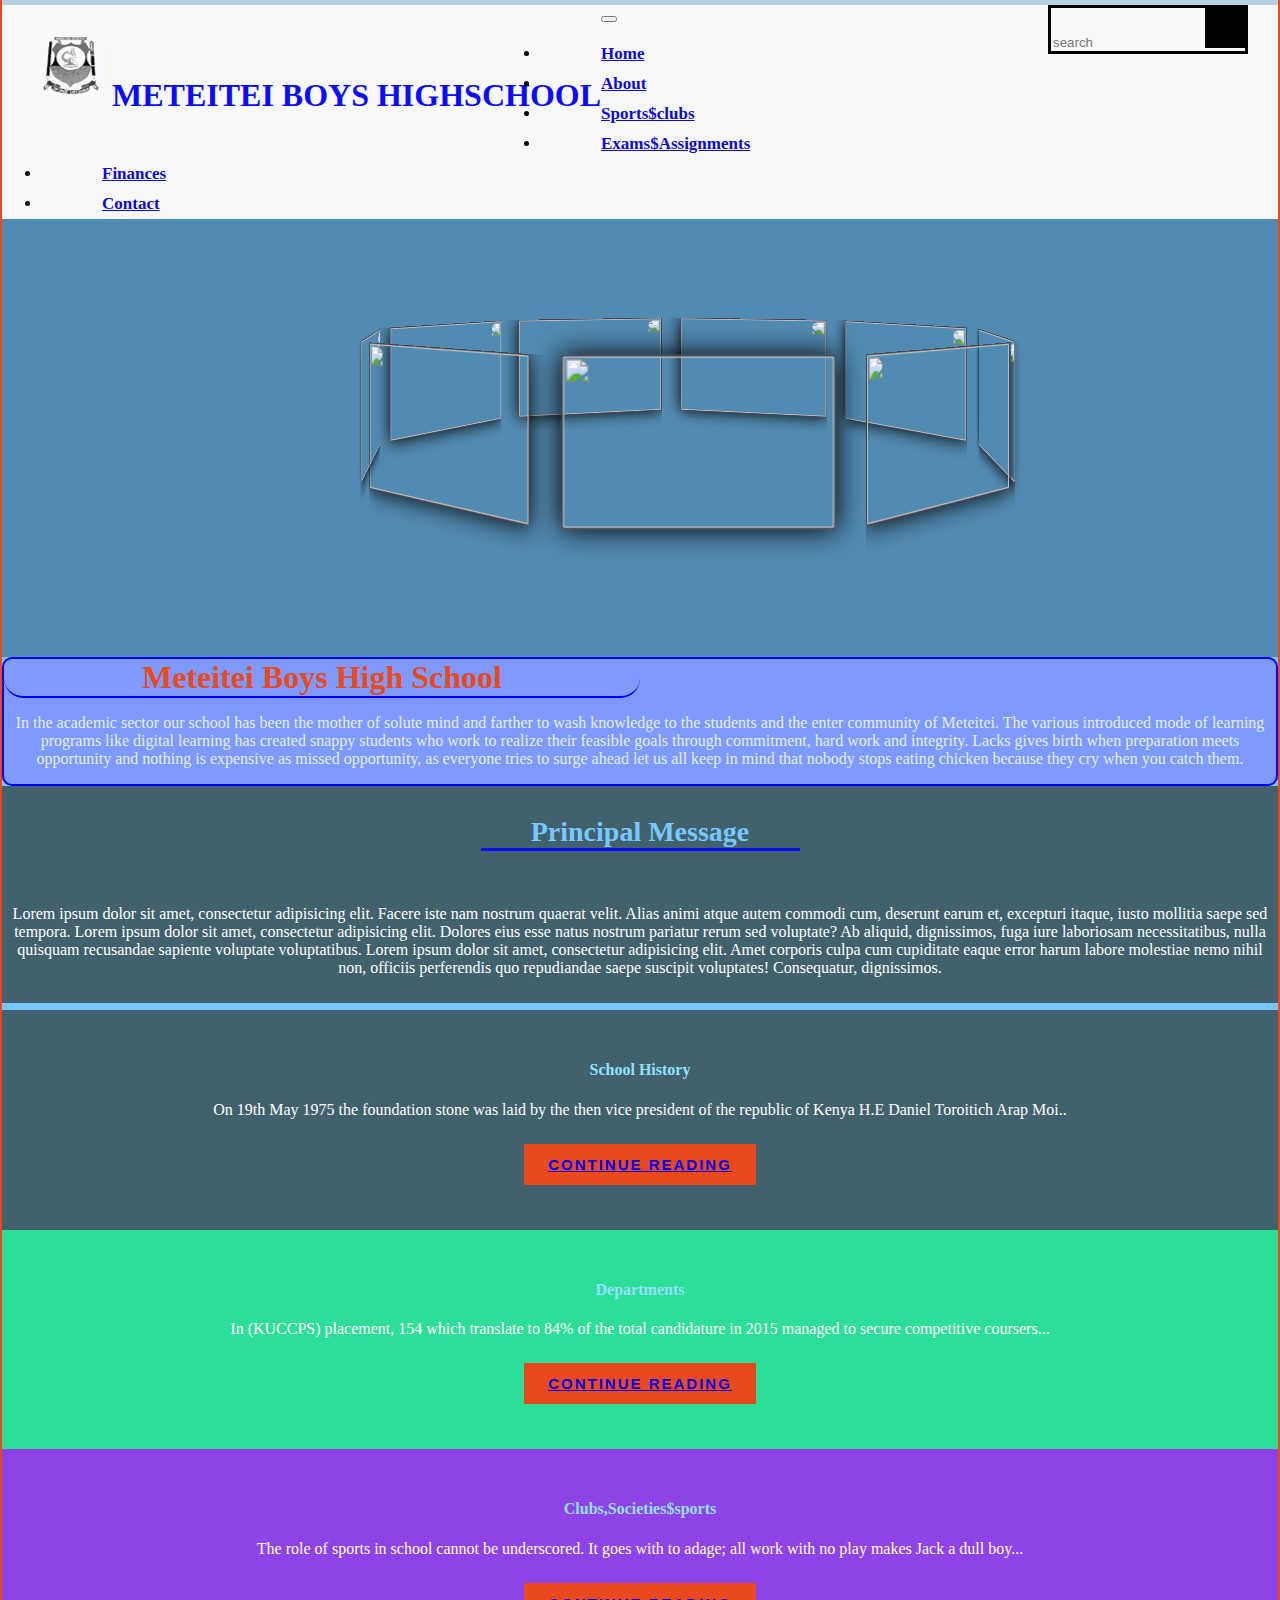
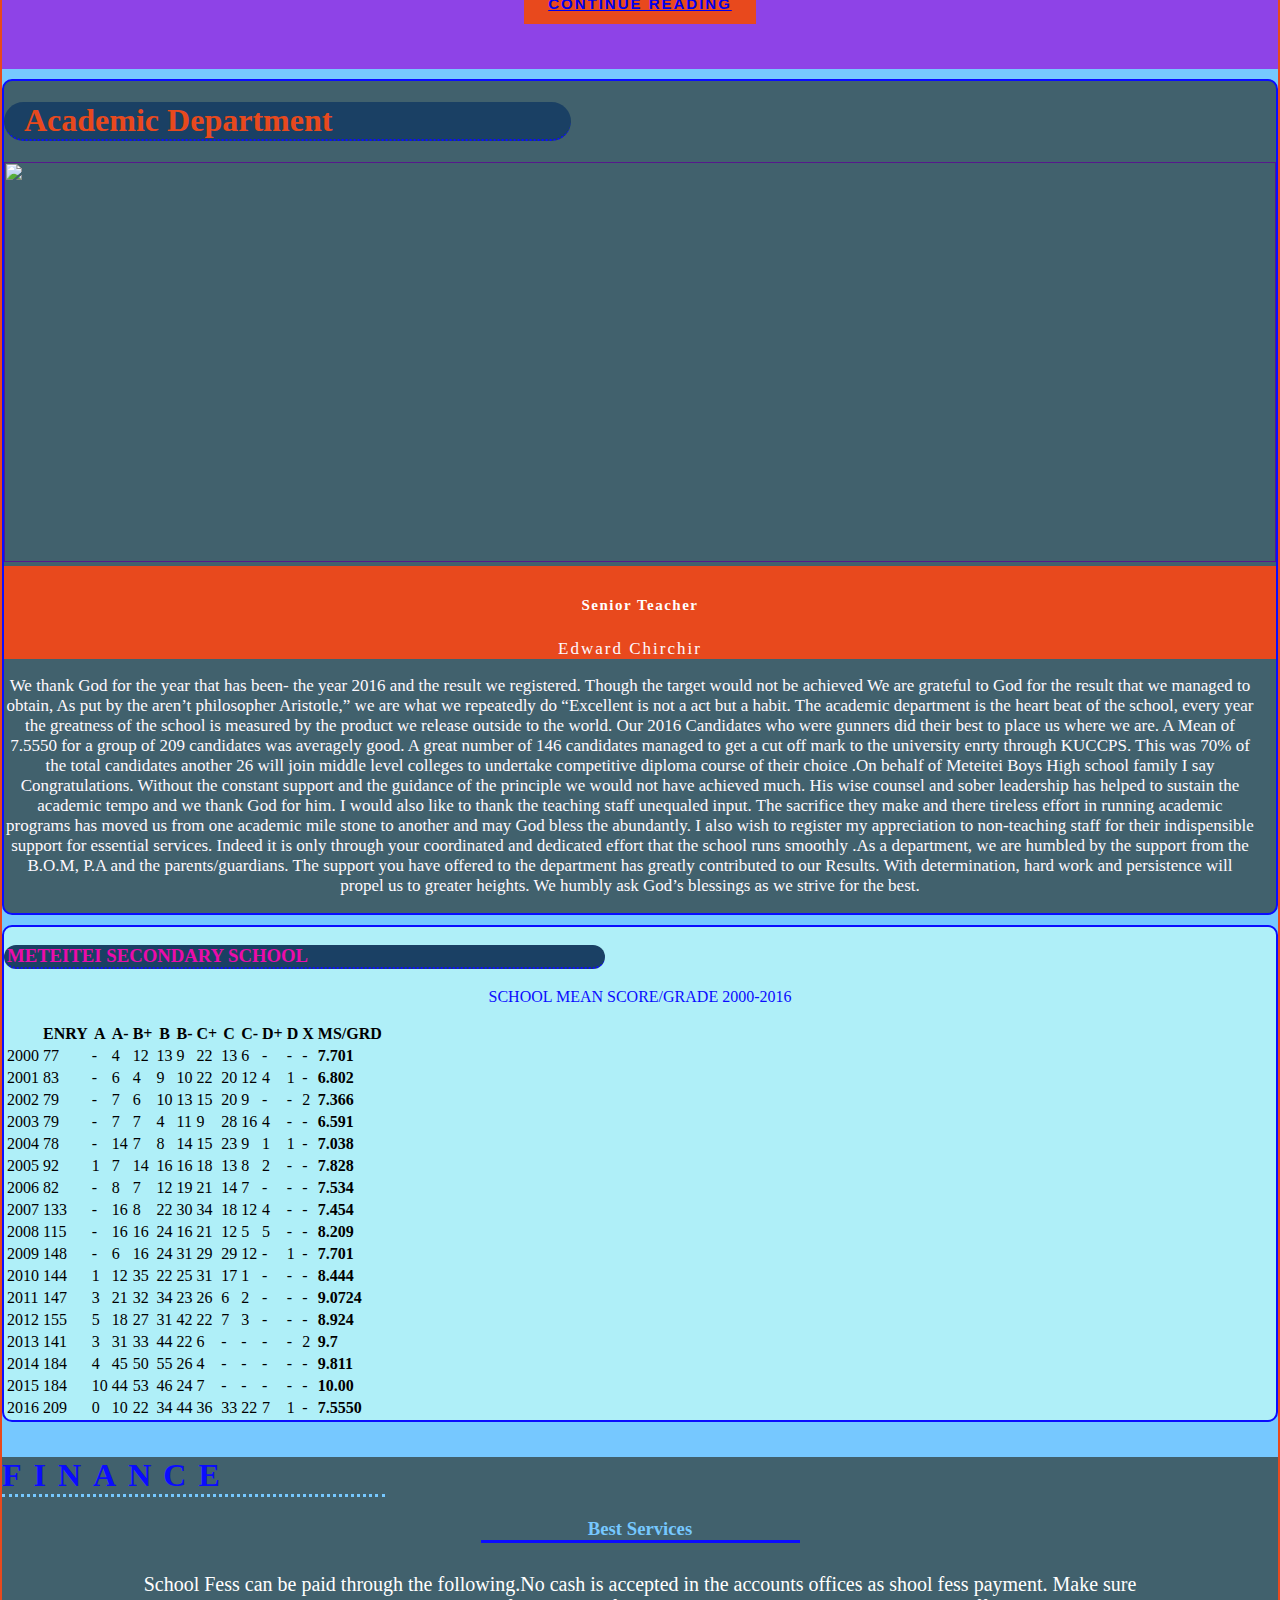
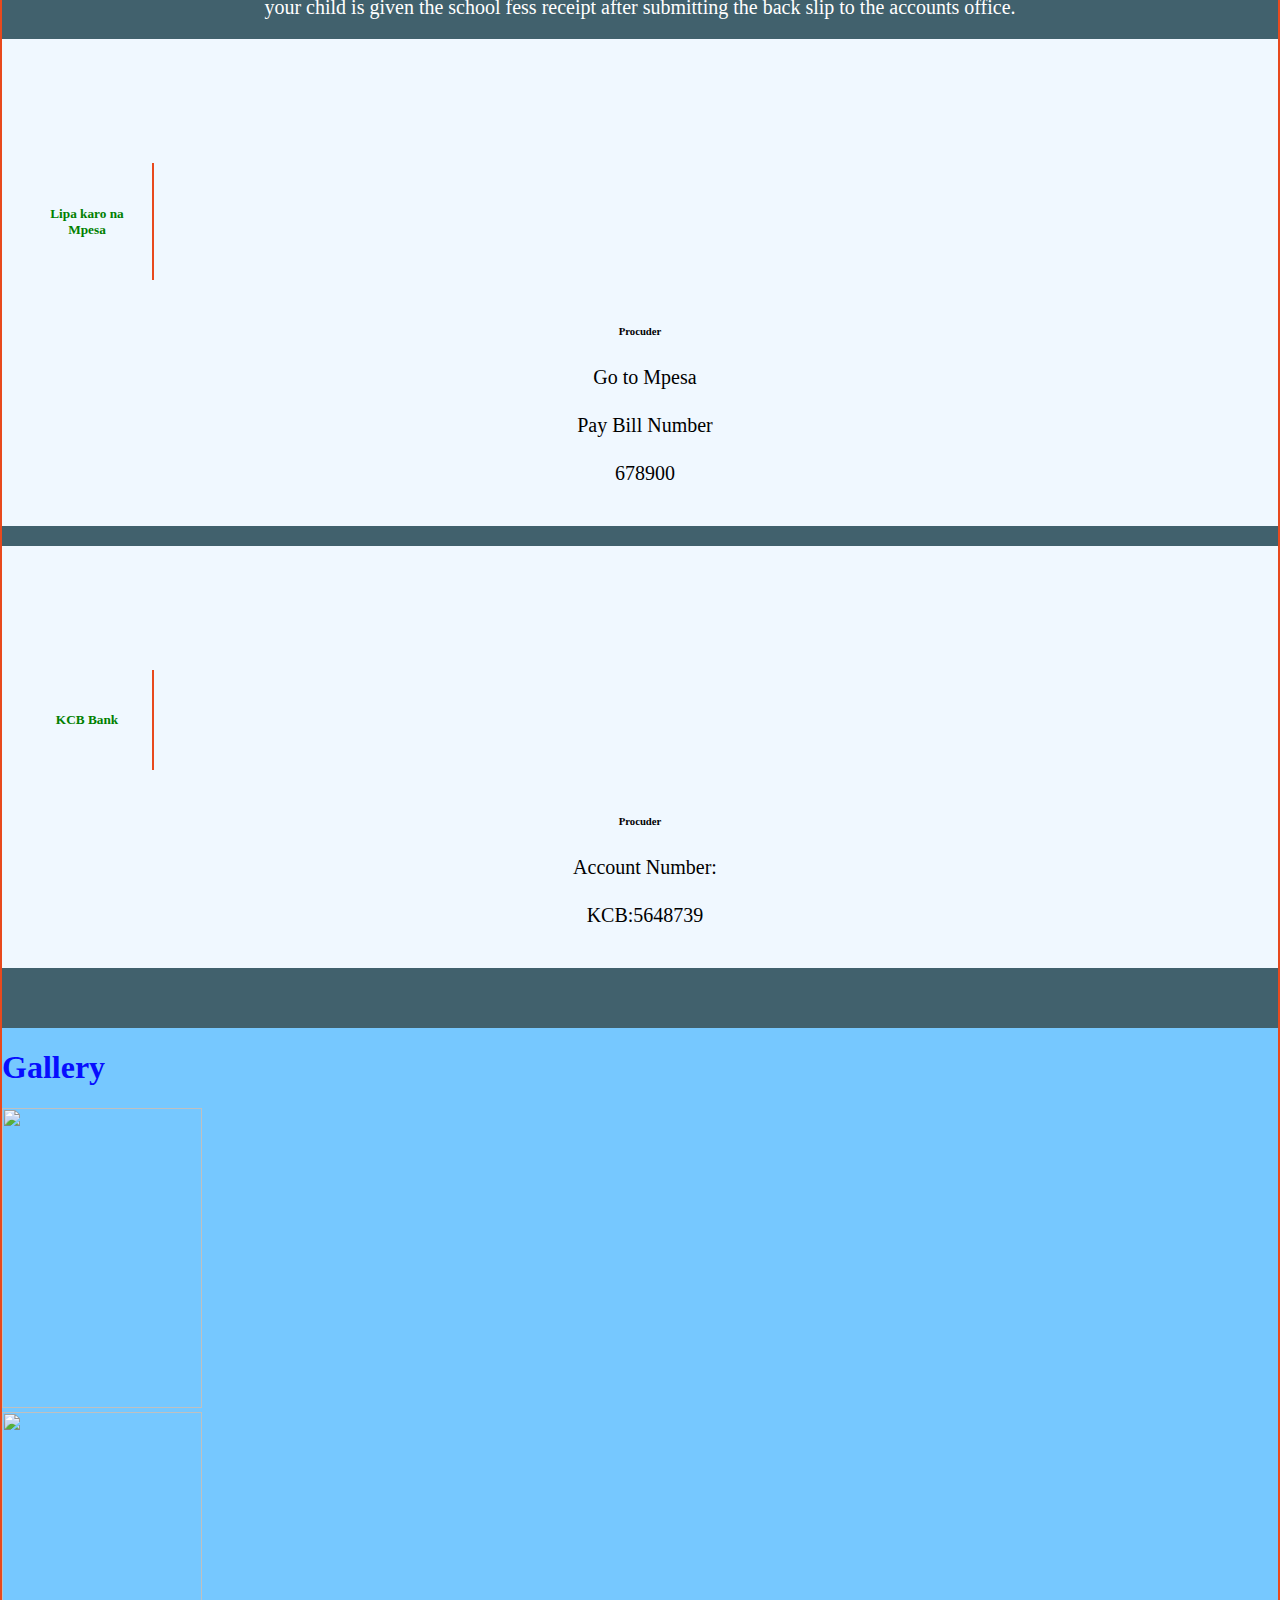
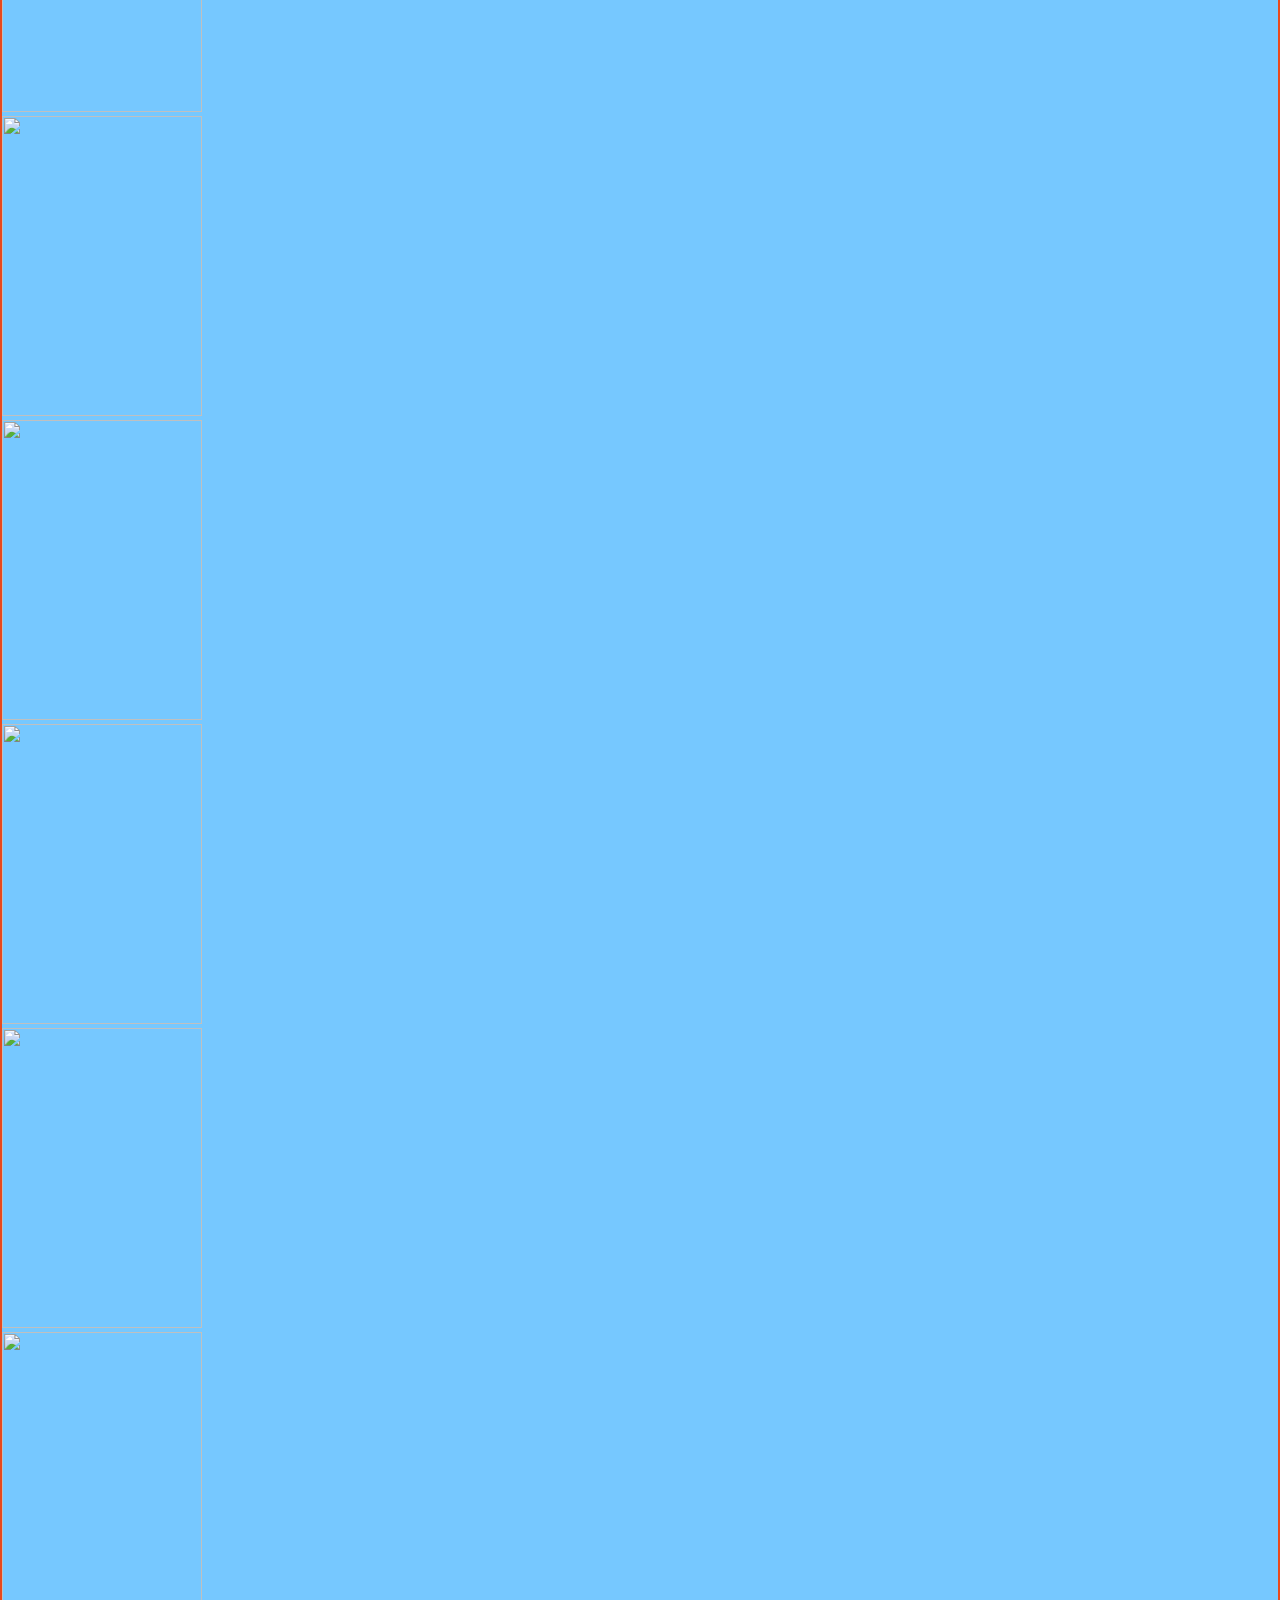
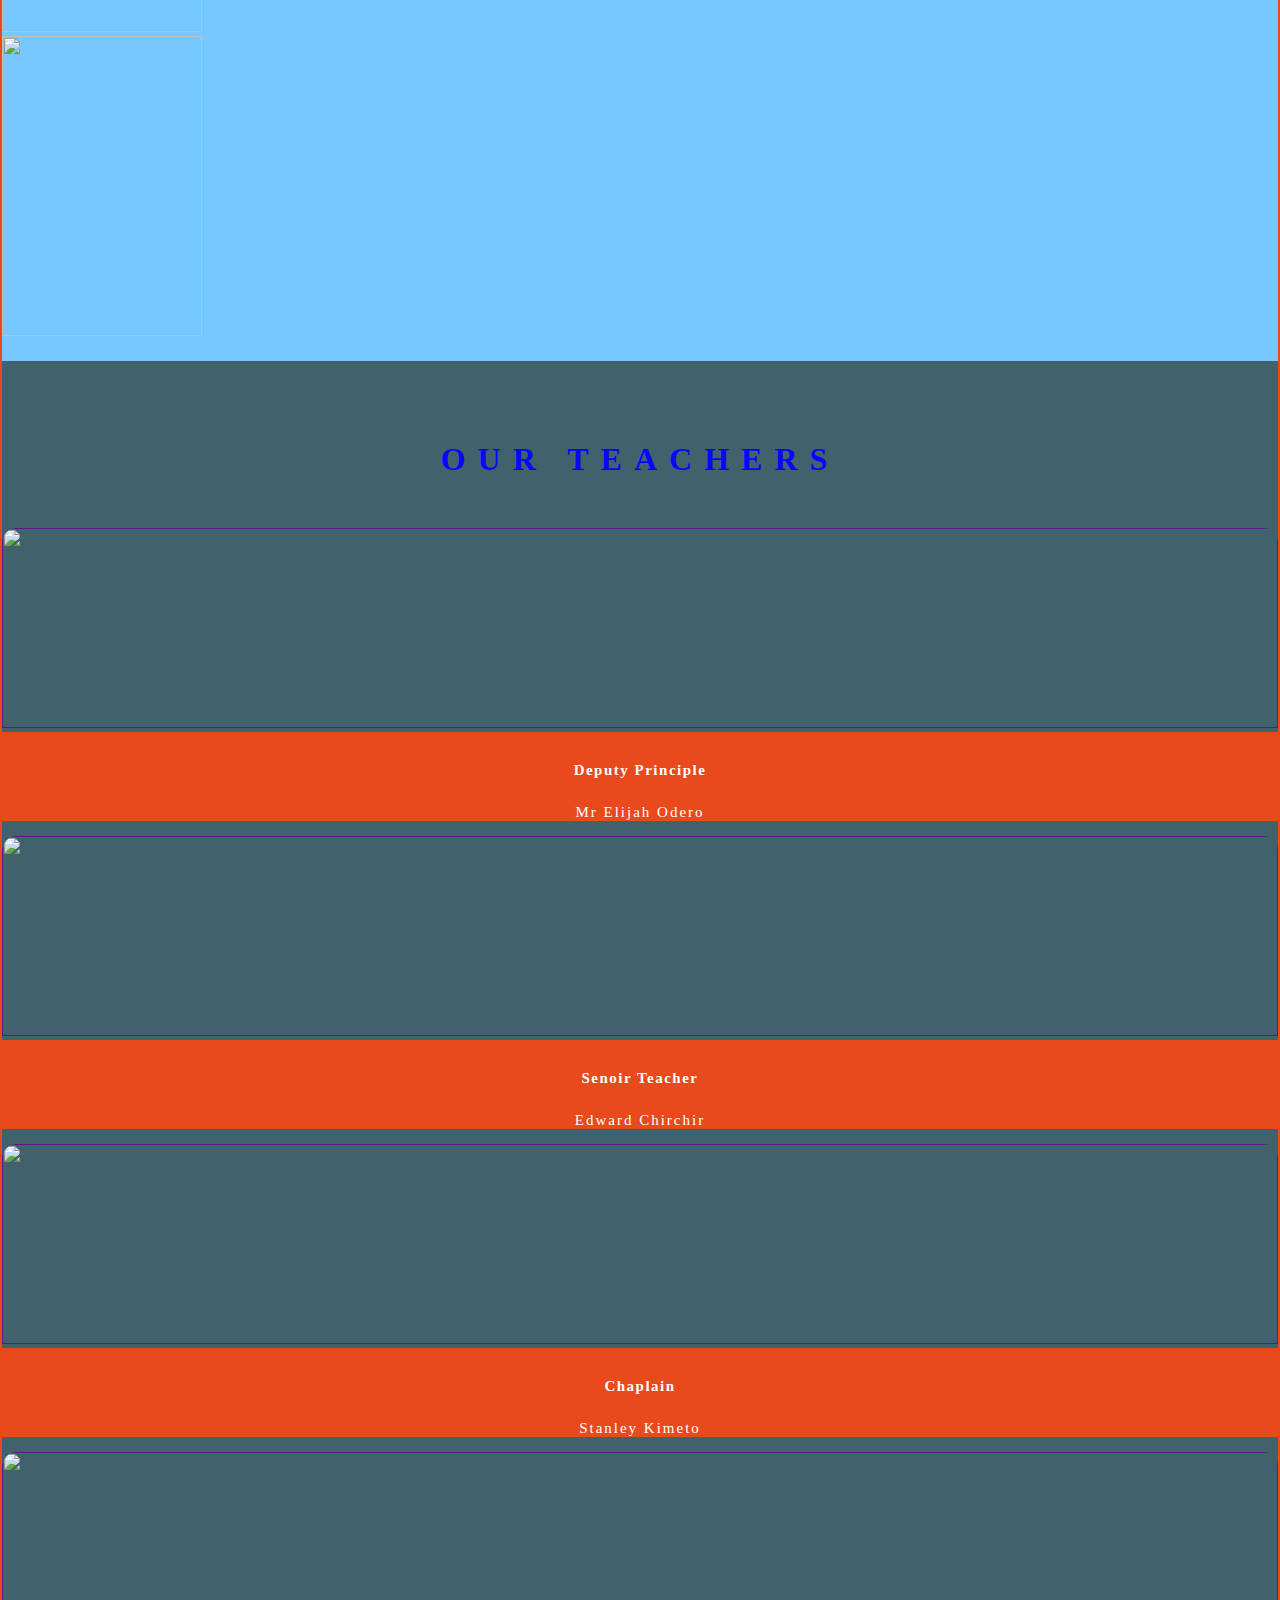
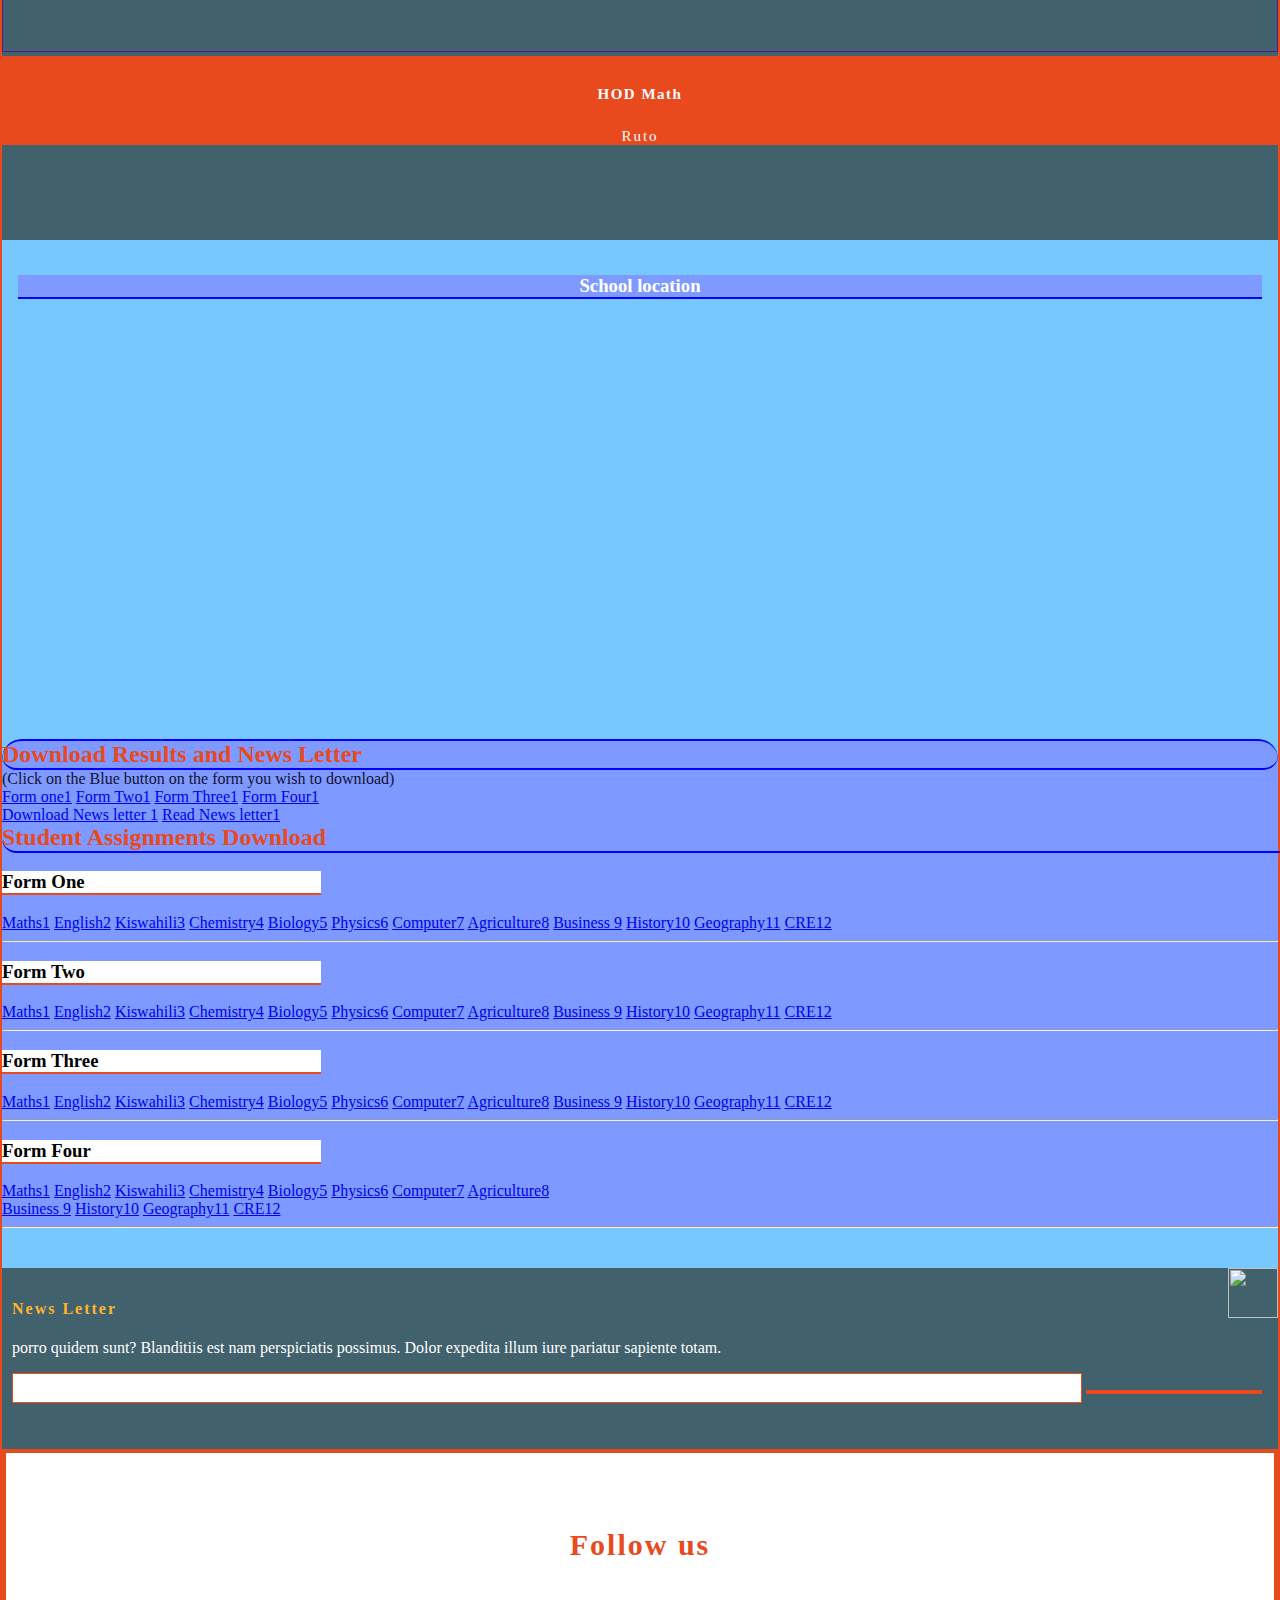
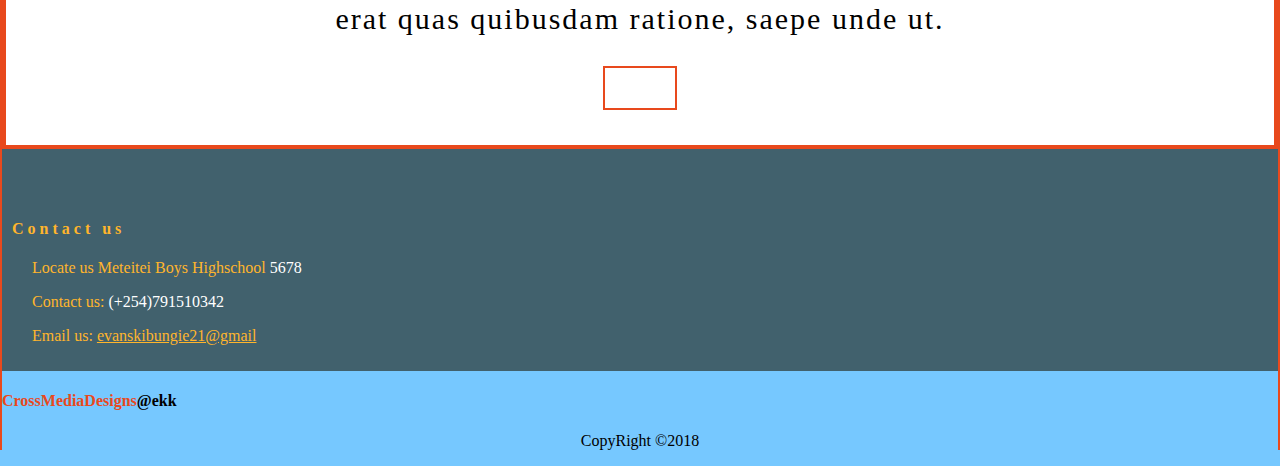
==== index.html @ a846472b "Add files via upload" ====
<!DOCTYPE html>
<html lang="en">
<head>
    <meta charset="UTF-8">
    <title>MeteiteiBoysHighschool</title>
    <link rel="stylesheet" href="bootstrap/4.0.0/css/bootstrap.min.css">
    <link rel="stylesheet" href="fontawesome/web-fonts-with-css/css/fontawesome-all.min.css">
    <link rel="stylesheet" type="text/css" href="flex/flexslider.css">
    <link rel="stylesheet" href="lightbox/css/lightbox.min.css">
    <link rel="stylesheet" href="skl,tt.css">
    <script type="text/javascript" src="fontawesome/svg-with-js/js/fontawesome-all.min.js"></script>
    <script src="bootstrap/4.0.0/js/jquery.min.js"></script>
    <script src="bootstrap/4.0.0/js/bootstrap.min.js"></script>
    <script src="bootstrap/4.0.0/js/bootstrap.js"></script>
    <script src="lightbox/js/lightbox.min.js"></script>
    <script src="flex/js/jquery.flexslider.js"></script>
    <script>
        $(document).write(function () {
            var offset = 250;
            var duration = 500;
        });
        $(windows).scroll(function () {
            if($(this).scrollTop()> offset){
                $('to-top').fadeIn(duration);
            }else{
                $('to-top').fadeOut(duration);
            }
            $('.to-top').click(function () {
                $('body').animate({scrollTo:0} ,duration);

            })
        });
    </script>
</head>
<style>


    .to-top img:hover{
        background: black;
        border: 2px solid black;
        border-radius: 80px;
    }
    .to-top{
        float:right;
        padding-bottom: 50px;
    }



</style>
<body>
<section id="top">
<div class="banner">
    <header>
        <div class="hat">
            <h1><img src="logomtt.png" alt=""><span class="title-color">Meteitei Boys Highschool </span></h1>
        </div>
        <div class="search_my">
            <form>
                <input type="search" class="searchl" placeholder="search">
                <button class="button1" type="submit"><i class="fas fa-search"></i></button>
            </form>
        </div>

        <div class="clearfix"></div>
    </header>
    <div class="nav1">
        <nav class="navbar navbar-expand-lg bg-light navbar-light">
            <!-- Brand -->
            <!-- <a class="navbar-brand" href="#">Navbar</a>-->

            <!-- Toggler/collapsibe Button -->
            <button class="navbar-toggler" type="button" data-toggle="collapse" data-target="#collapsibleNavbar">
                <span class="navbar-toggler-icon"></span>
            </button>

            <!-- Navbar links -->
            <div class="collapse navbar-collapse" id="collapsibleNavbar">
                <ul class="navbar-nav m-auto">
                    <li class="nav-item">
                        <a class="nav-link" href="#">Home</a>
                    </li>
                    <li class="nav-item">
                        <a class="nav-link" href="sklabout.html">About</a>
                    </li>
                    <li class="nav-item">
                        <a class="nav-link" href="sports$clubs.html">Sports$clubs</a>
                    </li>
                    <li class="nav-item">
                        <a class="nav-link" href="#std">Exams$Assignments</a>
                    </li>
                    <li class="nav-item">
                        <a class="nav-link" href="#finances">Finances</a>
                    </li>
                    <li class="nav-item">
                        <a class="nav-link" href="#foooter">Contact</a>
                    </li>
                </ul>
            </div>
        </nav>
    </div>


    <div class="container">
        <section id="sideshow">
            <div class="content">
                <div class="content-carrousel">
                    <figure class="shadow"><img src="9/m1.jpg" alt="" width="200px" height="200px"> </figure>
                    <figure class="shadow"><img src="9/m2.jpg" alt="" width="200px" height="200px"> </figure>
                    <figure class="shadow"><img src="9/m3.jpg" alt="" width="200px" height="200px"> </figure>
                    <figure class="shadow"><img src="9/m4.jpg" alt="" width="200px" height="200px"> </figure>
                    <figure class="shadow"><img src="9/m5.jpg" alt="" width="200px" height="200px"> </figure>
                    <figure class="shadow"><img src="9/m7.jpg" alt="" width="200px" height="200px"> </figure>
                    <figure class="shadow"><img src="9/mtt1.jpg" alt="" width="200px" height="200px"> </figure>
                    <figure class="shadow"><img src="9/m1.jpg" alt="" width="200px" height="200px"> </figure>
                    <figure class="shadow"><img src="9/m2.jpg" alt="" width="200px" height="200px"> </figure>
                </div>
            </div>
        </section>
    </div>

</div>
</section>
<div class="mtt">
    <div class="container-fluid">
        <h1>Meteitei Boys High School</h1>
        <p>In the academic sector our school has been the mother of solute mind and farther to wash knowledge to the students and the enter community of Meteitei. The various introduced mode of learning programs like digital learning has created snappy students who work to realize their feasible goals through commitment, hard work and integrity. Lacks gives birth when preparation meets opportunity and nothing is expensive as missed opportunity, as everyone tries to surge ahead let us all keep in mind that nobody stops eating chicken because they cry when you catch them.
        </p>
    </div>
</div>
<div class="top">
    <div class="container-fluid">
        <h3>Principal Message</h3>
        <div class="row">
            <div class="col-sm-3"><img src="images/person.jpg" class="img-circle" alt=""></div>
            <div class="col-sm-9">
                <p>Lorem ipsum dolor sit amet, consectetur adipisicing elit. Facere iste nam nostrum quaerat velit.
                    Alias animi atque autem commodi cum, deserunt earum et, excepturi itaque, iusto mollitia saepe sed
                    tempora.
                    Lorem ipsum dolor sit amet, consectetur adipisicing elit. Dolores eius esse natus nostrum pariatur
                    rerum sed voluptate? Ab aliquid, dignissimos, fuga iure laboriosam necessitatibus, nulla quisquam
                    recusandae sapiente voluptate voluptatibus.
                    Lorem ipsum dolor sit amet, consectetur adipisicing elit. Amet corporis culpa cum cupiditate eaque
                    error harum labore molestiae nemo nihil non, officiis perferendis quo repudiandae saepe suscipit
                    voluptates! Consequatur, dignissimos.
                </p>
            </div>
        </div>
    </div>


</div>
<div class="container">
    <section id="about">
        <div class="about">
            <div class="row">
                <div class="col-md-4 crli about_grid">
                    <i class="fas fa-university"></i>
                    <h4 style="color: #92e1ff;">School History</h4>
                    <p>On 19th May 1975 the foundation stone was laid by the then vice president of the republic of Kenya
                        H.E Daniel Toroitich Arap Moi..
                    </p>
                    <!-- <button type="button" class="more-bttn" data-toggle="modal" data-target="#myModal">
                         Read more
                     </button>-->
                    <button  type="button" class="more-bttn" >
                        <a  href="sklabout.html">Continue Reading</a>
                    </button>
                </div>

                <div class="col-md-4 crli2 about_grid">
                    <i class="fa fa-tags"></i>
                    <h4 style="color: #92e1ff;">Departments</h4>
                    <p>In (KUCCPS) placement, 154 which translate to 84% of the total candidature in 2015 managed to secure
                        competitive coursers...
                    </p>
                    <!--<button type="button" class="more-bttn" data-toggle="modal" data-target="#myModal">
                        Read more
                    </button>-->
                    <button  type="button" class="more-bttn" >
                        <a  href="sklabout.html">Continue Reading</a>
                    </button>
                </div>

                <div class="col-md-4 crli3 about_grid">
                    <i class="fas fa-graduation-cap"></i>
                    <h4 style="color: #92e1ff;">Clubs,Societies$sports</h4>
                    <p>The role of sports in school cannot be underscored. It goes with to adage; all work with no play
                        makes Jack a dull boy...
                    </p>
                    <!--<button type="button" class="more-bttn" data-toggle="modal" data-target="#myModal">
                        Read more
                    </button>-->
                    <button  type="button" class="more-bttn" >
                        <a  href="sklabout.html">Continue Reading</a>
                    </button>
                </div>
            </div>

        </div>
    </section>

</div>
<section id="academic" >
    <h1 style="background-color: #1a4064;border-radius: 20px;">Academic Department</h1>
    <div class="row">

        <div class="col-sm-9 col-md-3">
            <div class="l-img">
                <a href=""><img src="images/Mr%20Chirchir.jpg"  alt="" width="200px" height="400px"></a>
                <div class="l-caption">
                    <ul>
                        <li><a href="#"><i class="fab fa-facebook-f"></i></a></li>
                        <li><a href="#"><i class="fab fa-twitter"></i></a></li>
                        <li><a href="#"><i class="fab fa-google-plus-g"></i></a></li>
                    </ul>
                </div>
            </div>
            <div class="l-info">
                <h5>Senior Teacher</h5>
                <p>Edward Chirchir</p>
            </div>
        </div>
        <div class="col-sm-9">
            <p>
                We thank God for the year that has been- the year 2016 and the result we registered. Though the target would not be achieved We are grateful to God for the result that we managed to obtain, As put by the aren’t philosopher Aristotle,” we are what we repeatedly do “Excellent is not a act but a habit. The academic department is the heart beat of the school, every year the greatness of the school is measured by the product we release outside to the world. Our 2016 Candidates who were gunners did their best to place us where we are. A Mean of 7.5550 for a group of 209 candidates was averagely good. A great number of 146 candidates managed to get a cut off mark to the university enrty through KUCCPS. This was 70% of the total candidates  another 26 will join middle level colleges to undertake competitive diploma course of their choice .On behalf of Meteitei Boys High school family I say Congratulations.
                Without the constant support and the guidance of the principle we would not have achieved much. His wise counsel and sober leadership has helped to sustain the academic tempo and we thank God for him. I would also like to thank the teaching staff unequaled input. The sacrifice they make and there tireless effort in running academic programs has moved us from one academic mile stone to another and may God bless the abundantly. I also wish to register my appreciation to non-teaching staff for their indispensible support for essential services. Indeed it is only through your coordinated and dedicated effort that the school runs smoothly .As a department, we are humbled by the support from the B.O.M, P.A and the parents/guardians. The support you have offered to the department has greatly contributed to our Results. With determination, hard work and persistence will propel us to greater heights. We humbly ask God’s blessings as we strive for the best.

            </p>
        </div>
    </div>
</section>
<section id="academic-2">
    <div class="container">
        <h3 style=" text-align: left;
        background-color:#1a4064;
        border-radius: 20px;
    padding-left: 3px;
    color: #eb0bab;
    border-bottom: dotted 2px #0b0cff;
    width: 47%;">METEITEI SECONDARY SCHOOL</h3>
        <P style="color: #0b0cff;">SCHOOL MEAN SCORE/GRADE 2000-2016</P>
        <div class="table-responsive">
            <table class="table">
                <thead>
                <tr>
                    <th></th>
                    <th>ENRY</th>
                    <th>A</th>
                    <th>A-</th>
                    <th>B+</th>
                    <th>B</th>
                    <th>B-</th>
                    <th>C+</th>
                    <th>C</th>
                    <th>C-</th>
                    <th>D+</th>
                    <th>D</th>
                    <th>X</th>
                    <th>MS/GRD</th>
                </tr>
                </thead>
                <tbody>
                <tr>
                    <td>2000</td>
                    <td>77</td>
                    <td>-</td>
                    <td>4</td>
                    <td>12</td>
                    <td>13</td>
                    <td>9</td>
                    <td>22</td>
                    <td>13</td>
                    <td>6</td>
                    <td>-</td>
                    <td>-</td>
                    <td>-</td>
                    <td style="color:black;font-weight: bold">7.701</td>
                </tr>
                <tr>
                    <td>2001</td>
                    <td>83</td>
                    <td>-</td>
                    <td>6</td>
                    <td>4</td>
                    <td>9</td>
                    <td>10</td>
                    <td>22</td>
                    <td>20</td>
                    <td>12</td>
                    <td>4</td>
                    <td>1</td>
                    <td>-</td>
                    <td style="color:black;font-weight: bold">6.802</td>
                </tr>
                <tr>
                    <td>2002</td>
                    <td>79</td>
                    <td>-</td>
                    <td>7</td>
                    <td>6</td>
                    <td>10</td>
                    <td>13</td>
                    <td>15</td>
                    <td>20</td>
                    <td>9</td>
                    <td>-</td>
                    <td>-</td>
                    <td>2</td>
                    <td style="color:black;font-weight: bold">7.366</td>
                </tr>
                <tr>
                    <td>2003</td>
                    <td>79</td>
                    <td>-</td>
                    <td>7</td>
                    <td>7</td>
                    <td>4</td>
                    <td>11</td>
                    <td>9</td>
                    <td>28</td>
                    <td>16</td>
                    <td>4</td>
                    <td>-</td>
                    <td>-</td>
                    <td style="color:black;font-weight: bold">6.591</td>
                </tr>
                <tr>
                    <td>2004</td>
                    <td>78</td>
                    <td>-</td>
                    <td>14</td>
                    <td>7</td>
                    <td>8</td>
                    <td>14</td>
                    <td>15</td>
                    <td>23</td>
                    <td>9</td>
                    <td>1</td>
                    <td>1</td>
                    <td>-</td>
                    <td style="color:black;font-weight: bold">7.038</td>
                </tr>
                <tr>
                    <td>2005</td>
                    <td>92</td>
                    <td>1</td>
                    <td>7</td>
                    <td>14</td>
                    <td>16</td>
                    <td>16</td>
                    <td>18</td>
                    <td>13</td>
                    <td>8</td>
                    <td>2</td>
                    <td>-</td>
                    <td>-</td>
                    <td style="color:black;font-weight: bold">7.828</td>
                </tr>
                <tr>
                    <td>2006</td>
                    <td>82</td>
                    <td>-</td>
                    <td>8</td>
                    <td>7</td>
                    <td>12</td>
                    <td>19</td>
                    <td>21</td>
                    <td>14</td>
                    <td>7</td>
                    <td>-</td>
                    <td>-</td>
                    <td>-</td>
                    <td style="color:black;font-weight: bold">7.534</td>
                </tr>
                <tr>
                    <td>2007</td>
                    <td>133</td>
                    <td>-</td>
                    <td>16</td>
                    <td>8</td>
                    <td>22</td>
                    <td>30</td>
                    <td>34</td>
                    <td>18</td>
                    <td>12</td>
                    <td>4</td>
                    <td>-</td>
                    <td>-</td>
                    <td style="color:black;font-weight: bold">7.454</td>
                </tr>
                <tr>
                    <td>2008</td>
                    <td>115</td>
                    <td>-</td>
                    <td>16</td>
                    <td>16</td>
                    <td>24</td>
                    <td>16</td>
                    <td>21</td>
                    <td>12</td>
                    <td>5</td>
                    <td>5</td>
                    <td>-</td>
                    <td>-</td>
                    <td style="color:black;font-weight: bold">8.209</td>
                </tr>
                <tr>
                    <td>2009</td>
                    <td>148</td>
                    <td>-</td>
                    <td>6</td>
                    <td>16</td>
                    <td>24</td>
                    <td>31</td>
                    <td>29</td>
                    <td>29</td>
                    <td>12</td>
                    <td>-</td>
                    <td>1</td>
                    <td>-</td>
                    <td style="color:black;font-weight: bold">7.701</td>
                </tr>
                <tr>
                    <td>2010</td>
                    <td>144</td>
                    <td>1</td>
                    <td>12</td>
                    <td>35</td>
                    <td>22</td>
                    <td>25</td>
                    <td>31</td>
                    <td>17</td>
                    <td>1</td>
                    <td>-</td>
                    <td>-</td>
                    <td>-</td>
                    <td style="color:black;font-weight: bold">8.444</td>
                </tr>
                <tr>
                    <td>2011</td>
                    <td>147</td>
                    <td>3</td>
                    <td>21</td>
                    <td>32</td>
                    <td>34</td>
                    <td>23</td>
                    <td>26</td>
                    <td>6</td>
                    <td>2</td>
                    <td>-</td>
                    <td>-</td>
                    <td>-</td>
                    <td style="color:black;font-weight: bold">9.0724</td>
                </tr>
                <tr>
                    <td>2012</td>
                    <td>155</td>
                    <td>5</td>
                    <td>18</td>
                    <td>27</td>
                    <td>31</td>
                    <td>42</td>
                    <td>22</td>
                    <td>7</td>
                    <td>3</td>
                    <td>-</td>
                    <td>-</td>
                    <td>-</td>
                    <td style="color:black;font-weight: bold">8.924</td>
                </tr>
                <tr>
                    <td>2013</td>
                    <td>141</td>
                    <td>3</td>
                    <td>31</td>
                    <td>33</td>
                    <td>44</td>
                    <td>22</td>
                    <td>6</td>
                    <td>-</td>
                    <td>-</td>
                    <td>-</td>
                    <td>-</td>
                    <td>2</td>
                    <td style="color:black;font-weight: bold">9.7</td>
                </tr>
                <tr>
                    <td>2014</td>
                    <td>184</td>
                    <td>4</td>
                    <td>45</td>
                    <td>50</td>
                    <td>55</td>
                    <td>26</td>
                    <td>4</td>
                    <td>-</td>
                    <td>-</td>
                    <td>-</td>
                    <td>-</td>
                    <td>-</td>
                    <td style="color:black;font-weight: bold">9.811</td>
                </tr>
                <tr>
                    <td>2015</td>
                    <td>184</td>
                    <td>10</td>
                    <td>44</td>
                    <td>53</td>
                    <td>46</td>
                    <td>24</td>
                    <td>7</td>
                    <td>-</td>
                    <td>-</td>
                    <td>-</td>
                    <td>-</td>
                    <td>-</td>
                    <td style="color:black;font-weight: bold">10.00</td>
                </tr>
                <tr>
                    <td>2016</td>
                    <td>209</td>
                    <td>0</td>
                    <td>10</td>
                    <td>22</td>
                    <td>34</td>
                    <td>44</td>
                    <td>36</td>
                    <td>33</td>
                    <td>22</td>
                    <td>7</td>
                    <td>1</td>
                    <td>-</td>
                    <td style="color:black;font-weight: bold">7.5550</td>
                </tr>
                </tbody>
            </table>
        </div>
    </div>

</section>
<section id="finances">
    <div class="services">
        <div class="container">
            <h1 class="text-center">Finance</h1>
            <h3>Best Services</h3>
            <p>School Fess can be paid through the following.No cash is accepted in the accounts offices as shool fess payment.
                Make sure your child is given the school fess receipt after submitting the back slip to the accounts office.
            </p>
            <div id="icons">
                <div class="row">
                    <div class="col-md-12">
                        <div class="services_grid">
                            <div class="row">
                                <div class="col-sm-12 col-md-2 services_grid1">
                                    <div class="services_grid_left">
                                        <i class="fa fa-flask"></i>
                                    </div>
                                </div>
                                <div class="col-sm-12 col-md-4 services_grid1 services_grid_right ">
                                    <h5 style="color: green">Lipa karo na Mpesa</h5>
                                </div>
                                <div class="col-sm-12 col-md-6 services_grid2">
                                    <h6>Procuder</h6>
                                    <p><span><i class="fas fa-long-arrow-alt-right"></i></span>
                                       Go to Mpesa
                                    </p>
                                    <p><span><i class="fas fa-long-arrow-alt-right"></i></span>
                                        Pay Bill Number
                                    </p>
                                    <p><span><i class="fas fa-long-arrow-alt-right"></i></span>
                                        678900
                                    </p>
                                    <!-- <button type="button" class="more-details" data-toggle="modal" data-target="#myModal">
                                         Read more
                                     </button>-->
                                </div>
                            </div>
                        </div>
                    </div>
                    <div class="col-md-12">
                        <div class="services_grid">
                            <div class="row">
                                <div class="col-sm-12 col-md-2 services_grid1">
                                    <div class="services_grid_left">
                                        <i class="fa fa-flask"></i>
                                    </div>
                                </div>
                                <div class="col-sm-12 col-md-4 services_grid1 services_grid_right ">
                                    <h5 style="color: green">KCB Bank</h5>
                                </div>
                                <div class="col-sm-12 col-md-6 services_grid2">
                                    <h6>Procuder</h6>
                                    <p><span><i class="fas fa-long-arrow-alt-right"></i>Account Number:</span>
                                    </p>
                                    <p><span><i class="fas fa-long-arrow-alt-right"></i></span>
                                        KCB:5648739
                                    </p>
                                    <!--<button type="button" class="more-details" data-toggle="modal" data-target="#myModal">
                                        Read more
                                    </button>-->
                                </div>
                            </div>
                        </div>
                    </div>
                </div>
            </div>
        </div>


    </div>
</section>
<section id="Gallery">
    <div style="background:  #76c8ff" class="container-fluid">
            <h1 style="color: #070eff">Gallery</h1>
            <div class="container-fluid gallery-grids">
                <div class="row">
                    <div class="col-sm-3 gallery_grids_img">
                        <a href="lightbox/galleryy/m2.jpg" data-lightbox="tribes">
                            <img src="lightbox/galleryy/smaller/m2.jpg" class="img-rounded" alt="" width="200px"
                                 height="300px">
                        </a>
                    </div>
                    <div class="col-sm-3 gallery_grids_img">
                        <a href="lightbox/galleryy/m1.jpg" data-lightbox="tribes">
                            <img src="lightbox/galleryy/smaller/m1.jpg" class="img-circle" alt="" width="200px"
                                 height="300px">
                        </a>
                    </div>
                    <div class="col-sm-3 gallery_grids_img">
                        <a href="lightbox/galleryy/m3.jpg" data-lightbox="tribes">
                            <img src="lightbox/galleryy/smaller/m3.jpg" class="img-circle" alt="" width="200px"
                                 height="300px">
                        </a>
                    </div>
                    <div class="col-sm-3 gallery_grids_img">
                        <a href="lightbox/galleryy/m4.jpg" data-lightbox="tribes">
                            <img src="lightbox/galleryy/smaller/m4.jpg" class="img-circle" alt="" width="200px"
                                 height="300px">
                        </a>
                    </div>
                    <div class="col-sm-3 gallery_grids_img">
                        <a href="lightbox/galleryy/m5.jpg" data-lightbox="tribes">
                            <img src="lightbox/galleryy/smaller/m5.jpg" class="img-circle" alt="" width="200px"
                                 height="300px">
                        </a>
                    </div>
                    <div class="col-sm-3 gallery_grids_img">
                        <a href="lightbox/galleryy/m7.jpg" data-lightbox="tribes">
                            <img src="lightbox/galleryy/smaller/m7.jpg" class="img-circle" alt="" width="200px"
                                 height="300px">
                        </a>
                    </div>
                    <div class="col-sm-3 gallery_grids_img">
                        <a href="lightbox/galleryy/m4.jpg" data-lightbox="tribes">
                            <img src="lightbox/galleryy/smaller/m3.jpg" class="img-circle" alt="" width="200px"
                                 height="300px">
                        </a>
                    </div>
                    <div class="col-sm-3 gallery_grids_img">
                        <a href="lightbox/galleryy/mtt1.jpg" data-lightbox="tribes">
                            <img src="lightbox/galleryy/smaller/mtt1.jpg" class="img-circle" alt="" width="200px"
                                 height="300px">
                        </a>
                    </div>
                </div>
            </div>
    </div>
</section>
<div class="lecture">
    <h1 style="color: #0806ff">Our Teachers</h1>
    <div class="container">
        <div class="row">
            <div class="col-sm-12 col-md-3">
                <div class="l-img">
                    <a href=""><img src="images/para.jpg"  alt="" width="200px" height="200px"></a>
                    <div class="l-caption">
                        <ul>
                            <li><a href="#"><i class="fab fa-facebook-f"></i></a></li>
                            <li><a href="#"><i class="fab fa-twitter"></i></a></li>
                            <li><a href="#"><i class="fab fa-google-plus-g"></i></a></li>
                        </ul>
                    </div>
                </div>
                <div class="l-info">
                    <h5>Deputy Principle</h5>
                    <p>Mr Elijah Odero</p>
                </div>
            </div>
            <div class="col-sm-12 col-md-3">
                <div class="l-img">
                    <a href=""><img src="images/Mr%20Chirchir.jpg" alt="" width="200px" height="200px"></a>
                    <div class="l-caption">
                        <ul>
                            <li><a href="#"><i class="fab fa-facebook-f"></i></a></li>
                            <li><a href="#"><i class="fab fa-twitter"></i></a></li>
                            <li><a href="#"><i class="fab fa-google-plus-g"></i></a></li>
                        </ul>
                    </div>
                </div>
                <div class="l-info">
                    <h5>Senoir Teacher</h5>
                    <p>Edward Chirchir</p>
                </div>
            </div>
            <div class="col-sm-12 col-md-3">
                <div class="l-img">
                    <a href=""><img src="images/person.jpg" alt="" width="200px" height="200px"></a>
                    <div class="l-caption">
                        <ul>
                            <li><a href="#"><i class="fab fa-facebook-f"></i></a></li>
                            <li><a href="#"><i class="fab fa-twitter"></i></a></li>
                            <li><a href="#"><i class="fab fa-google-plus-g"></i></a></li>
                        </ul>
                    </div>
                </div>
                <div class="l-info">
                    <h5>Chaplain</h5>
                    <p>Stanley Kimeto</p>
                </div>
            </div>
            <div class="col-sm-12 col-md-3">
                <div class="l-img">
                    <a href=""><img src="images/person.jpg" alt="" width="200px" height="200px"></a>
                    <div class="l-caption">
                        <ul>
                            <li><a href="#"><i class="fab fa-facebook-f"></i></a></li>
                            <li><a href="#"><i class="fab fa-twitter"></i></a></li>
                            <li><a href="#"><i class="fab fa-google-plus-g"></i></a></li>
                        </ul>
                    </div>
                </div>
                <div class="l-info">
                    <h5>HOD Math</h5>
                    <p>Ruto</p>
                </div>
            </div>
        </div>
    </div>

</div>
<div class="map">
    <h3>School location</h3>
    <iframe src="https://www.google.com/maps/embed?pb=!1m24!1m8!1m3!1d255348.15202346817!2d35.26015763476563!3d0.07529293568114004!3m2!1i1024!2i768!4f13.1!4m13!3e0!4m5!1s0x17808689b79fc231%3A0x7d56c802dcb3c42!2sKapchorua+-+Timobo+Rd!3m2!1d0.0907583!2d35.2884234!4m5!1s0x17809d32eec57bd1%3A0xf6d8863fbbe85755!2sMetetei+Boys+Secondary+School%2C+1%2C+1+Taach+Asiis+-+Meteitei+-+Kamelil+-+Timboroa+Rd!3m2!1d0.0217205!2d35.3932875!5e0!3m2!1sen!2ske!4v1532293335206" width="800" height="600" frameborder="0" style="border:0" allowfullscreen></iframe>
</div>
<section id="std">
<div class="E-Resources">
    <div class="container">
        <h2> Download Results and News Letter </h2>
        <div class="row">
            <div class="col-sm-9">
                <span style="color: #151135;">(Click on the Blue button on the form you wish to download)</span>
                <br><a download="" href="9/prse.pdf" class="btn btn-primary "
                       role="button">Form one<span class="badge badge-light">1</span></a>
                <a download="" href="9/prse.pdf" class="btn btn-primary "
                   role="button">Form Two<span class="badge badge-light">1</span></a>
                <a download="" href="9/prse.pdf" class="btn btn-primary "
                   role="button">Form Three<span class="badge badge-light">1</span></a>
                <a download="" href="9/prse.pdf" class="btn btn-primary "
                   role="button">Form Four<span class="badge badge-light">1</span></a>
            </div>
            <div class="col-sm-3">
                <a download="" href="9/prse.pdf" class="btn btn-primary "
                   role="button">Download News letter <span class="badge badge-light">1</span></a>
                <a href="9/prse.pdf" class="btn btn-primary "
                   role="button">Read News letter<span class="badge badge-light">1</span></a>
            </div>
        </div>
        <h2 class="text-right" style="padding-right: 20px;">Student Assignments Download</h2>

        <div class="col-sm-12">
            <h3>Form One</h3>
            <a download="" href="9/prse.pdf" class="btn btn-primary "
               role="button">Maths<span class="badge badge-light">1</span></a>
            <a download="" href="9/prse.pdf" class="btn btn-primary"
               role="button">English<span class="badge badge-light">2</span></a>
            <a download="" href="9/prse.pdf" class="btn btn-primary"
               role="button">Kiswahili<span class="badge badge-light">3</span></a>
            <a download="" href="9/prse.pdf" class="btn btn-primary"
               role="button">Chemistry<span class="badge badge-light">4</span></a>
            <a download="" href="9/prse.pdf" class="btn btn-primary"
               role="button">Biology<span class="badge badge-light">5</span></a>
            <a download="" href="9/prse.pdf" class="btn btn-primary"
               role="button">Physics<span class="badge badge-light">6</span></a>
            <a download="" href="9/prse.pdf" class="btn btn-primary"
               role="button">Computer<span class="badge badge-light">7</span></a>
            <a download="" href="9/prse.pdf" class="btn btn-primary"
               role="button">Agriculture<span class="badge badge-light">8</span></a>
            <a download="" href="9/prse.pdf" class="btn btn-primary"
               role="button">Business <span class="badge badge-light">9</span></a>
            <a download="" href="9/prse.pdf" class="btn btn-primary"
               role="button">History<span class="badge badge-light">10</span></a>
            <a download="" href="9/prse.pdf" class="btn btn-primary"
               role="button">Geography<span class="badge badge-light">11</span></a>
            <a download="" href="9/prse.pdf" class="btn btn-primary"
               role="button">CRE<span class="badge badge-light">12</span></a>
        </div>
        <hr>
        <div class="col-sm-12">
            <h3> Form Two</h3>
            <a download="" href="9/prse.pdf" class="btn btn-primary "
               role="button">Maths<span class="badge badge-light">1</span></a>
            <a download="" href="9/prse.pdf" class="btn btn-primary"
               role="button">English<span class="badge badge-light">2</span></a>
            <a download="" href="9/prse.pdf" class="btn btn-primary"
               role="button">Kiswahili<span class="badge badge-light">3</span></a>
            <a download="" href="9/prse.pdf" class="btn btn-primary"
               role="button">Chemistry<span class="badge badge-light">4</span></a>
            <a download="" href="9/prse.pdf" class="btn btn-primary"
               role="button">Biology<span class="badge badge-light">5</span></a>
            <a download="" href="9/prse.pdf" class="btn btn-primary"
               role="button">Physics<span class="badge badge-light">6</span></a>
            <a download="" href="9/prse.pdf" class="btn btn-primary"
               role="button">Computer<span class="badge badge-light">7</span></a>
            <a download="" href="9/prse.pdf" class="btn btn-primary"
               role="button">Agriculture<span class="badge badge-light">8</span></a>
            <a download="" href="9/prse.pdf" class="btn btn-primary"
               role="button">Business <span class="badge badge-light">9</span></a>
            <a download="" href="9/prse.pdf" class="btn btn-primary"
               role="button">History<span class="badge badge-light">10</span></a>
            <a download="" href="9/prse.pdf" class="btn btn-primary"
               role="button">Geography<span class="badge badge-light">11</span></a>
            <a download="" href="9/prse.pdf" class="btn btn-primary"
               role="button">CRE<span class="badge badge-light">12</span></a>
        </div>
        <hr>
        <div class="col-sm-12">
            <h3> Form Three</h3>
            <a download="" href="9/prse.pdf" class="btn btn-primary "
               role="button">Maths<span class="badge badge-light">1</span></a>
            <a download="" href="9/prse.pdf" class="btn btn-primary"
               role="button">English<span class="badge badge-light">2</span></a>
            <a download="" href="9/prse.pdf" class="btn btn-primary"
               role="button">Kiswahili<span class="badge badge-light">3</span></a>
            <a download="" href="9/prse.pdf" class="btn btn-primary"
               role="button">Chemistry<span class="badge badge-light">4</span></a>
            <a download="" href="9/prse.pdf" class="btn btn-primary"
               role="button">Biology<span class="badge badge-light">5</span></a>
            <a download="" href="9/prse.pdf" class="btn btn-primary"
               role="button">Physics<span class="badge badge-light">6</span></a>
            <a download="" href="9/prse.pdf" class="btn btn-primary"
               role="button">Computer<span class="badge badge-light">7</span></a>
            <a download="" href="9/prse.pdf" class="btn btn-primary"
               role="button">Agriculture<span class="badge badge-light">8</span></a>
            <a download="" href="9/prse.pdf" class="btn btn-primary"
               role="button">Business <span class="badge badge-light">9</span></a>
            <a download="" href="9/prse.pdf" class="btn btn-primary"
               role="button">History<span class="badge badge-light">10</span></a>
            <a download="" href="9/prse.pdf" class="btn btn-primary"
               role="button">Geography<span class="badge badge-light">11</span></a>
            <a download="" href="9/prse.pdf" class="btn btn-primary"
               role="button">CRE<span class="badge badge-light">12</span></a>
        </div>
        <hr>
        <div class="col-sm-12">
            <h3> Form Four</h3>
            <a download="" href="9/prse.pdf" class="btn btn-primary "
               role="button">Maths<span class="badge badge-light">1</span></a>
            <a download="" href="9/prse.pdf" class="btn btn-primary"
               role="button">English<span class="badge badge-light">2</span></a>
            <a download="" href="9/prse.pdf" class="btn btn-primary"
               role="button">Kiswahili<span class="badge badge-light">3</span></a>
            <a download="" href="9/prse.pdf" class="btn btn-primary"
               role="button">Chemistry<span class="badge badge-light">4</span></a>
            <a download="" href="9/prse.pdf" class="btn btn-primary"
               role="button">Biology<span class="badge badge-light">5</span></a>
            <a download="" href="9/prse.pdf" class="btn btn-primary"
               role="button">Physics<span class="badge badge-light">6</span></a>
            <a download="" href="9/prse.pdf" class="btn btn-primary"
               role="button">Computer<span class="badge badge-light">7</span></a>
            <a download="" href="9/prse.pdf" class="btn btn-primary"
               role="button">Agriculture<span class="badge badge-light">8</span></a><br>
            <a download="" href="9/prse.pdf" class="btn btn-primary"
               role="button">Business <span class="badge badge-light">9</span></a>
            <a download="" href="9/prse.pdf" class="btn btn-primary"
               role="button">History<span class="badge badge-light">10</span></a>
            <a download="" href="9/prse.pdf" class="btn btn-primary"
               role="button">Geography<span class="badge badge-light">11</span></a>
            <a download="" href="9/prse.pdf" class="btn btn-primary"
               role="button">CRE<span class="badge badge-light">12</span></a>

        </div>
        <hr>
    </div>
</div>
</section>
<section id="foooter">
    <div class="container-fluid footer">
        <a href="#" class="to-top"><img src="9/arr.png" alt="" width="50px" height="50px"></a>
        <div class="row">

            <div class="col-md-4 three_clo">
                <h4>News Letter</h4>
                <p>
                    porro quidem sunt? Blanditiis est nam perspiciatis possimus. Dolor expedita illum iure pariatur
                    sapiente totam.</p>
                <form action="">
                    <!--<a href="APPLICATION%20FORM.pdf">Read</a> <br>
                    <a download="APPLICATION%20FORM.pdf" href="APPLICATION%20FORM.pdf">Download</a>-->

                    <input type="email"placeholder="">
                    <button class="btn1">
                       <!-- <i class="fas fa-envelope-open"></i>-->
                        <i class="fas fa-cloud-download-alt"></i></a>
                    </button>
                </form>
            </div>
            <div class="col-md-4 mid-row">
                <h4>Follow us</h4>
                <p>erat quas quibusdam ratione, saepe unde ut.</p>
                <div class="social-icon">
                    <a href="#"><i class="fab fa-facebook-f"></i></a>
                    <a href="#"><i class="fab fa-twitter"></i></a>
                    <a href="#"><i class="fab fa-google-plus"></i></a>
                </div>

            </div>
            <div class="col-md-4 contact">
                <h4>Contact us</h4>
                <p><i class="fas fa-map-marker-alt"></i>Locate us Meteitei Boys Highschool <span class="number">5678</span></p>
                <p><i class="fas fa-phone-square"></i>Contact us: <span class="number">(+254)791510342</span></p>
                <p><i class="fas fa-envelope-open"></i>Email us: <span class="number"><a href="evanskibungie21@gmail" class="info">evanskibungie21@gmail</a></span></p>
            </div>
        </div>
    </div>
</section>
<section id="botom">
    <h4 class="text-center"><span style="color:#e8491d">CrossMediaDesigns</span>@ekk </h4>
    <p>CopyRight &copy;2018</p>
</section>
</body>
</html>
---- skl,tt.css ----
body
{
    margin: 0;
    background-color:  #76c8ff;
    padding: 0;
    border-right: 2px solid #e8491d;
    border-left: 2px solid #e8491d;
}
.banner{
    background: rgba(0,0, 0, 0.3) ;
    /* background:url("lightbox/galleryy/m4.jpg") no-repeat center;*/
    background-size: cover;
    height: 73vh;
    position: relative;

}



header{
    padding: 5px 30px 0;
    background-color: rgba(255, 255, 255, 0.6);
    margin-bottom: 0%;
}
#abt{
    margin-top:0px;
}
#abt .row p{
    font-size: 17px;
    color: black;

}
#abt .row h3{
    color: skyblue;
}
#abt .row{
    padding-top: 0px;
    background-color: #6e6d80;
    border-radius: 20px;
    border: solid 3px #0b0cff;

}
.hat{
    float: left;
    display: inline-block;

}
.title-color{
    text-transform: uppercase;
    color:#0b0cff
}
.search_my{
    float: right;
    border: 3px solid #000000;
}
.searchl{border: none;
    background-color: transparent;
    width: 150px;
}
.button1{
    color: #ffffff;
    background-color: #000;
    border: none;
    width: 40px;
    height: 40px;

}
.nav1{
    font-size: 16px;
    font-weight: bold;

    background-color: #f8f9fa;
}
.navbar{
    padding: 0;
}
.navbar-nav li{
    z-index: 1;
}
.navbar-nav li{
    font-size: 17px;
    padding: 5px 60px !important;
}
.navbar-nav li a:hover{
    border-right:  3px solid #e8491d;
    border-left:  3px solid #e8491d ;
    transition: 0.5s all;
}

.navbar-light .navbar-nav .nav-link{
    color: #0c0ad2;
}
#academic-2{
    margin-top: 10px;
    border: 2px solid #0b0cff;
    border-radius: 10px;
    background-color: rgba(199, 255, 245, 0.7);
}
#academic{
    margin-top: 10px;
    border: 2px solid #0b0cff;
    border-radius: 10px;
    background-color: rgba(43, 53, 47, 0.7);
}
#academic p{
    color: #fef9ff;
    font-size: 17px;
    padding-right: 20px;

}
#academic h1{
    text-align: left;
    padding-left: 20px;
    color: #e8491d;
    border-bottom: dotted 2px #0b0cff;
    width: 43%;
}
/*sideshow*/
.sideshow{
    margin:auto;
    padding-top: 50px;
    height: 700px;
    background: skyblue;
    box-sizing: border-box;
}
.content{
    margin: auto;
    width:190px;
    perspective: 1000px;
    position: relative;
    padding-top: 80px;
}
.content-carrousel{
    width: 100%;
    position: absolute;
    float: right;
    animation: rotar 15s infinite linear;
    transform-style: preserve-3d;
}
.content-carrousel:hover{
    animation-play-state: paused;
    cursor: pointer;
}
.content-carrousel figure{
    width: 100%;
    height: 120px;
    border: 1px solid #4d444d;
    overflow: hidden;
    position: absolute;
}

.content-carrousel figure:nth-child(1){
    transform: rotateY(0deg) translateZ(300px);
}
.content-carrousel figure:nth-child(2){
    transform: rotateY(40deg) translateZ(300px);
}
.content-carrousel figure:nth-child(3){
    transform: rotateY(80deg) translateZ(300px);
}

.content-carrousel figure:nth-child(4){
    transform: rotateY(120deg) translateZ(300px);
}
.content-carrousel figure:nth-child(5){
    transform: rotateY(160deg) translateZ(300px);
}
.content-carrousel figure:nth-child(6){
    transform: rotateY(200deg) translateZ(300px);
}
.content-carrousel figure:nth-child(7){
    transform: rotateY(240deg) translateZ(300px);
}
.content-carrousel figure:nth-child(8){
    transform: rotateY(280deg) translateZ(300px);
}
.content-carrousel figure:nth-child(9){
    transform: rotateY(320deg) translateZ(300px);
}
.content-carrousel figure:nth-child(8){
    transform: rotateY(280deg) translateZ(300px);
}
.shadow{
    position: absolute;
    box-shadow: 0px 0px 20px 0px #000;
    border-radius:2px;
}
.content-carrousel img{
    image-rendering: auto;
    transition: all 300ms;
    width: 100%;
    height: 100%;
}
.content-carrousel img:hover{
    transform: scale(1.2);
    transition: all 300ms;
}
@keyframes rotar {
    from { transform: rotateY(0deg);
    }to{
         transform: rotateY(360deg)
     }

}

#abt{

}
.slider{
    position: absolute;
    top: 50%;
    left: 50%;
    transform: translate(-50%,-50%);
}
.flex-caption{
    padding: 2%;
    left: 0;
    color: rgba(255, 255, 255, 0.02);
    font-size: 20px;
    text-align: center;
}
.par{
    padding-top: 40px;
    margin: auto;
    text-align: center;
    align-items: center;
    position: absolute;
    color: #ffffff;
}
.more-bttn{
    font-size: 15px;
    color:#fff;
    font-weight: 600;
    text-decoration: none;
    text-transform: uppercase;
    letter-spacing: 2px;
    background: #e8491d;
    padding: 10px 22px;
    border: 2px solid #e8491d;
    margin-bottom: 15px;
}
.more-bttn:hover{color: #000000;
    background: #fff;
}

.modal-body img {
    width: 100%;
}
#main-col h3{
    color:gray ;
    border-bottom: solid 3px  #0b0cff;
    width: 45%;
    margin: auto;
}
.page-title{
    color: #0b0cff;
    letter-spacing: 12px;
    border-bottom: dotted 3px gray ;
    width:50%;
    text-transform: uppercase;

}
#main-col p {
    font-size: 17px;
}
/*slidebar*/

aside#sildebar{
    float: right;
    width: 100%;
    margin-top: 18px;
}
aside#sildebar .quote input,aside #sildebar .quote textarea{
    width: 99%;
    padding: 5px;
}
#main-col .jumbutron{
    border-radius: 20px;
    width: 100%;
    color: #76c8ff;

}

.about{
    margin-top: 7px;
    border-radius: 10px;
}
.about h1,h3, p{
    text-align: center;
}
.about h3{
    letter-spacing: 12px;
    margin-bottom: 15px;
    font-size: 15px;
}
.about h3:hover{
    background-color:  #76c8ff;

}
.about h3{
    font-size: 40px;
    color: #fff3cd;
    text-align: center;
    font-family: Helvetica;
    margin: auto;
    border-bottom: 2px dotted #76c8ff;
}
.about h3{
    color: #146eb4;
    border-bottom: 2px dotted #76c8ff;
}
.about p{
    padding: 10px 137px 0;
}
.crli{
    background-color: rgba(43, 53, 47, 0.7);
}
.crli:hover{
    box-shadow: 2px 15px 70px 2px rgba(0,0,0,0.75);
    -webkit-box-shadow: 2px 15px 70px 2px rgba(0,0,0,0.75);
    -moz-box-shadow: 2px 15px 70px 2px rgba(0,0,0,0.75);
}
.crli2{
    background: #2dde98 ;
}
.crli2:hover{
    box-shadow: 2px 15px 70px 2px rgba(0,0,0,0.75);
    -webkit-box-shadow: 2px 15px 70px 2px rgba(0,0,0,0.75);
    -moz-box-shadow: 2px 15px 70px 2px rgba(0,0,0,0.75);
}

.crli3{
    background: #8e43e7;
}
.crli3:hover{
    box-shadow: 2px 15px 70px 2px rgba(0,0,0,0.75);
    -webkit-box-shadow: 2px 15px 70px 2px rgba(0,0,0,0.75);
    -moz-box-shadow: 2px 15px 70px 2px rgba(0,0,0,0.75);
}
.about_grid{
    text-align: center;
    padding: 30px;
    transition: 0.5s all;
    -webkit-transition: 0.5s all;
    -moz-transition: 0.5s all;
}
.about_grid h4{
    color: #070aff;
}
.about_grid p{
    color: #ffffff;
    margin-bottom: 25px;
    padding: 0;
}

.row .about_grid i{
    font-size: 50px;
    color: #fff;
    margin-top: 10px;
}
.row i:hover{
    color:#000;
}
.row .fa-graduation-cap{
    font-size: 50px;
    color: #fff;

}
.row .fa-graduation-cap:hover{
    color: #000;


}
.row .fa-tags{font-size: 50px;
    color:white;}
.row .fa-tags:hover{
    color: #000;
}

.row .fa-university{
    font-size: 50px;
    color:#fff;
}

.row .fa-university:hover{
    color: #000;
}
.dark{
    padding: 15px;
    background: #35424a;
    color: #ffffff;
    margin-bottom: 10px;
    margin-top: 10px;
}
.row .one{ box-shadow: 2px 15px 70px 2px rgba(0,0,0,0.75);
    -webkit-box-shadow: 2px 15px 70px 2px rgba(0,0,0,0.75);
    -moz-box-shadow: 2px 15px 70px 2px rgba(0,0,0,0.75);}



.top{padding-top: 30px;
    padding-bottom: 10px;
    background-color: rgba(43, 53, 47, 0.7);
}
.top p{
    color: white;
}
.top h3:hover{background-color: rgb(145, 201,255,0.7);
}
.top h3{
    font-size: 28px;
    margin:auto;
    color: #76c8ff;
    width: 25%;
    border-bottom: solid 3px #0b0cff;
    margin-bottom: 20px;
}
.top img{
    border-radius: 50px;
}
.services{
    background-color: rgba(43, 53, 47, 0.7);
    margin-top: 35px;
    padding-bottom: 40px;
}

.services h1{
    color: #0b0cff;
    letter-spacing: 12px;
    border-bottom: dotted 3px #76c8ff ;
    width: 30%;
    text-transform: uppercase;
    /*padding: 80px 0 20px;*/
}
.services h3{
    margin:auto;
    color:#76c8ff ;
    width: 25%;
    border-bottom: solid 3px #0b0cff;
    margin-bottom: 20px;

}
.services h3:hover{
    background-color: rgb(145, 201, 255,0.7);
}
.services p{
    font-size: 20px;
    color: #ffffff;
    padding: 10px 137px 0px;
}
.services_grid{
    background-color: aliceblue;
    text-align: center;
    padding: 20px;
    margin-bottom: 20px;
}
.fa-long-arrow-alt-right{
    background-color:   #fff ;
    font-size: 26px;
    color: #e8491d;
}
#icons .col-md-6:hover{
    background-color: rgb(145, 201, 255,0.7);
}
.services_grid1{
    padding: 20px 15px ;
    width: 100px;
    text-align: center;
}
.fa-flask{
    background-color:   #e8491d ;
    font-size: 26px;
    color: #fff;
    text-align: center;
    line-height: 64px ;
    height: 64px;
    width: 84px;
    border-radius: 184px;
}

/*-webkit-border-radius: 160px;
-moz-border-radius: 160px;
-ms-border-radius: 160px;
-o-border-radius: 160px;
background:#ff4f81;
}*/
.services_grid2{
    padding: 20px 15px;}

.services_grid2 p{
    color: #000;
    padding: 0;
    margin-bottom: auto;

}
.fa-flask{
    margin-right: 10px;
    font-size: 25px;
}
.services_grid i {
    color: #e8491d;
    margin-right: 10px;
    font-size: 25px;

}
.services_grid_right{
    border-right: 2px solid #e8491d;
    text-align: center;
}
.more-details{
    color: #000;
    text-decoration: none;
    font-size: 14px;
    margin-top: 25px;
    text-align: center;
    display: inline-block;
    transition: 0.5s all;
    -webkit-transition: 0.5s all;
    -o-transition: 0.5s all;
    -moz-transition: 0.5s all;
    -ms-transition: 0.5s all;
    border: 1px solid #000;
    padding: 8px 24px;
    border-radius: 20px;
    letter-spacing: 20px;
    background-color: white;
}
.more-details:hover {
    color: #fff;
    background-color: #e8491d;
    border-color: #e8491d;
    transition:0.5s all;
    -webkit-transition: 0.5s all;
    -o-transition: 0.5s all;
    -ms-transition: 0.5s all;
}

.Gallery h1{
    color: #76c8ff;
    letter-spacing: 12px;
    border-bottom: solid 3px #0b0cff;
    width: 30%;
    text-transform: uppercase;
}
.jumbutron img{
    padding: 0px 15px;
}


.col-sm-3 img{
    padding: 0px ;
}

.lecture{
    background-color: rgba(43, 53, 47, 0.7);
    padding-bottom: 80px;

}
.lecture img{
    border-top-left-radius:15px;
    border-top-right-radius: 15px;
}
.lecture h1{
    text-align: center;
    color: #fff;
    letter-spacing: 12px;
    text-transform: uppercase;
    padding: 80px 0px 28px;
}

.l-img {
    width: 100%;
    position: relative;
    display: block;
    overflow: hidden;
    transition: 0.5s all;
    -webkit-tarnsition: 0.5s all;
    -moz-transtion: 0.5s all;
    -ms-transtion: 0.5s all;
    opacity: 1;
    filter: alpha(opacity=100);
}
.inform{
    background:url("images/back1.jpg") 0px 0px fixed;
    background-size: cover;
    padding-top: 30px;
    padding-bottom: 30px;
    color:#fff;
}
.inform h1{
    color: #fff;
    letter-spacing: 10px;
    text-align: center;
}
.form-left{
    padding-left: 0;
}
.inform input[type="text"],input[type="email"],input[type="number"]{
    width: 100%;
    color: #e8491d;
    margin: 0 auto;
    background: none;
    outline: none;
    font-size: 14px;
    padding: 0.8em 1em;
    margin-bottom: 2em;
    border: none;
    border-bottom: solid 2px #fff;
    display: inline-block;
    transtion:all 0.5s case-in-out;
    -webkit-transtion:all 0.5s case-in-out;
    -moz-transtion:all 0.5s case-in-out;
    -ms-transtion:all 0.5s case-in-out;
    -o-transtion:all 0.5s case-in-out;
}
.inform  textarea{
    color: #e8491d;
    resize: none;
    width: 100%;
    margin: 0 auto;
    background: none;
    outline: none;
    font-size: 14px;
    padding: 0.8em 1em;
    border:none;
    border-bottom: solid 2px #fff;
    display: inline-block;
    transtion:all 0.5s case-in-out;
    -webkit-transtion:all 0.5s case-in-out;
    -moz-transtion:all 0.5s case-in-out;
    -ms-transtion:all 0.5s case-in-out;
    -o-transtion:all 0.5s case-in-out;
}
.inform input[type="submit"]{
    outline: none;
    color: #fff;
    padding: 0.7em 1em;
    font-size: 14px;
    margin: 1em 0 0 0;
    border: 1px solid #fff;
    background: #e8491d;
    transition: 0.5s all;
    -webkit-transtion:all 0.5s;
    -moz-transtion:all 0.5s;
    -ms-transtion:all 0.5s;
    -o-transtion:all 0.5s;
}
.inform input[type="text"]:hover{
    background: none;
    color: #fff;
    border: 1px solid #fff;

}
.inform input[type="text"]:hover,.inform input[type="text"]:focus,.inform input[type="email"]:hover,
.inform input[type="email"]:focus,.inform textarea:hover,.inform textarea:focus,input[type="number"]:hover,input[type="number"]:focus{
    border-color: #e8491d;

}
.map{
    margin-bottom: 1px;
    border-radius:2px;
    backgroud:#666;
    padding: 1em;
}
.map iframe{
    width: 100%;
    height: 400px;
    border: none;
}



.l-img img{
    width: 100%;
}
.l-img:hover{
    cursor:pointer;
}
.l-img:hover .l-caption{
    transform:translateY(0%) scale(1);
    -webkit-transform: translateY(0%)scale(1);
    -ms-transform: translateY(0%)scale(1);
    -moz-transform: translateY(0%)scale(1);
    -o-transform:translateY(0%)scale(1);
}
.l-caption{
    background-color: rgba(1,4,6, 0.45);
    position:absolute;
    bottom:0;
    left: 0%;
    padding: 15px 20px;
    right: 0;
    text-align:center;
    z-index: 99;
    transition: 0.5s all;
    -webkit-transition: 0.5s all;
    -ms-transition:0.5s all;
    -o-transition:0.5s all;
    transform: translateY(150%)scale(1.5);
    transform:translateY(0%) scale(1);
    -webkit-transform: translateY(150%)scale(1);
    -ms-transform: translateY(150%)scale(1);
    -moz-transform: translateY(150%)scale(1);
    -o-transform:translateY(150%)scale(1);

}
.l-caption ul{
    display: inline-block;
    margin: 0;
    padding:0px;
}
.l-caption ul li{
    display:inline-block;
}
.l-caption ul li a {
    display:inline-block;
    background-color: #fff;
    border-radius: 50%;
    color: #095880;
    margin: 0px;
    height: 28px;
    text-align: center;
    line-height: 30px;
    width: 28px;
    transition: 0.5s all;
    -webkit-transition: 0.5s all;
    -ms-transition:0.5s all;
    -moz-transition:0.5s all;
    -o-transition:0.5s all;
}
.l-caption ul li a:hover{
    transform: scale(1.2);
    -webkit-transform: scale(1.2);
    -ms-transform: scale(1.2);
    -moz-transform: scale(1.2);
    -o-transform: scale(1.2);
}
.l-info{
    text-align: center;
    padding: 5px 5px 0 5px;
    background-color: #e8491d;
}
.l-info p{
    font-size: 15px;
    letter-spacing: 2px;
    color: #fff;

}
.l-info h5{
    font-size: 15px;
    letter-spacing: 1.5px;
    color: #fff
}


.three_clo {
    color: #fff;
    padding: 10px;
    margin-top: 40px;
}
.three_clo h4{
    letter-spacing: 2px;
    color: #ffb52c;
}
.three_clo p{
    text-align: left;

}
.three_clo input[type="email"]{
    width: 84%;
    display: inline-block;
    background-color: #fff;
    border: #e8491d 1px solid;
    outline: none;
    padding: 0.5em;
    font-size: 13px;
    color: #999999;
}
.mid-row p{
    color: #000000;
}
.btn1{
    color: #dec6be;
    font-size: 18px;
    border: 1px solid #e8491d;
    width: 14%;
    height: 38%;
    text-decoration: none;
    background-color:#e8491d;
}
.mid-row{
    border: 4px solid #e8491d;
    color: #000;
    padding:35px;
    text-align: center;
    background: #fff;
    margin-top: 10px;
}
.mid-row{
    font-size: 30px;
    color: #e8491d;
    letter-spacing: 2px;
}
.social-icon{
    margin-top: 0.5em;
    width: 70px;
    height: 40px;
    text-align: center;
    line-height: 37px;
    margin: auto;
    border: 2px solid #e8491d;
    font-size: 16px;
    color: #e8491d;
    cursor: pointer;
}
.social-icon:hover{
    color:#000;
    padding: 10px;
    margin-top: 40px;
}
.footer{
    background-color: rgba(43, 53, 47, 0.7);
}
.contact{
    color: #fff;
    padding: 10px;
    margin-top: 40px;
}
.contact p{
    text-align: left;
    color: #ffb52c;
}
.contact i{
    padding-left: 20px;
    color: #e8491d;
}


.number{
    color: #ffffff;
}
.number a{
    color:  #ffb52c;
}
.contact h4{
    letter-spacing: 4px;
    color:  #ffb52c;
}
#back-top{
    position: fixed;
    bottom: 40px;
    right: 40px;
    z-index: 9999;
    width: 40px;
    height: 40px;
    text-align: center;
    background:url("images/arr.png")no-repeat 0px 0px;
    color: #444;
    cursor: pointer;
    border: none;
    text-decoration: none;
    background-size: 40px;
    opacity: 0;

}
#back-top .show{
    opacity: 0
;

}
@media (max-width: 1200px) {
    .services_grid1 i{
        font-size: 20px;
        line-height: 53px ;
        height: 54px;
        width: 54px;}

    .navbar-nav li{
        font-size: 15px;
    }
}

@media(max-width:992px){
    .navbar-toggler {
        margin:10px 0 10px 30px  ;
        background-color:#e8491d;
    }
    .navbar-toggler:hover .navbar-light:focus{
        background-color: #ffffff;
        border-color: #e8491d;
    }
    .navbar-light{
        background-color: #ffffff;
    }
    .navbar-nav li a{
        text-align: center;
        background-color: aliceblue;
    }
    .navbar-nav li a:hover{
        background-color:#e8491d;
    }
    .services_grid1{
        padding: 10px 0 ;

    }
    .service p{
        padding: 10px 50px 0px;
    }
}
@media (max-width:760px){
    .service p{

        padding: 10px 10px 0px;

    }
    .about p{
        padding:  10px 10px 0;

    }

    .services_grid1 i{
        margin: auto;

    }
    .services_grid_right{
        border-bottom: 2px solid #e8491d;
        border-right: none;}
}
.mtt{
    background-color: rgba(130, 132, 255, 0.7);
    border:2px solid blue ;
    border-radius: 10px;
}
.mtt h1{
    margin: unset;
    text-align: center;
    color: #e8491d;
    border-bottom: 2px solid blue;
    width: 50%;
    border-radius: 20px;
}

#academic-3 h1{
    text-align: left;
    padding-left: 20px;
    color: #e8491d;
    border-bottom: dotted 2px #0b0cff;
    width: 43%;

}

#academic-3{
    margin-top: 0px;
    border: 2px solid #0b0cff;
    border-radius: 10px;
    background-color: rgba(43, 53, 47, 0.7);
}
#academic-3 p{
    color: whitesmoke;
    font-size: 16px;
}

#dep h2{
    text-align: left;
    padding-left: 20px;
    color: #e8491d;
    border-bottom: dotted 2px #0b0cff;
    width: 43%;
    background-color:  #4d444d;
    border-radius: 20px;



}
#dep .col-sm-4{
    border-right: 2px solid rgba(255, 23, 3, 0.7);

}
#dep .col-sm-4:hover{
    border: 1px solid #d5d5d5;
    background-color:rgba(1,4,6, 0.45);
    color: #d5d5d5;
}
#dep{
    margin-top: 0px;
    border: 2px solid #0b0cff;
    border-radius: 10px;
    background-color: rgba(84, 206, 255, 0.7);
}
#dep h3{
    border-bottom: solid 2px blue;
    color: white;
}

#dep p{
    color:black;
}
#dep-2 h3{
    border-bottom: solid 2px blue;
    color:   #76c8ff;

}

#dep- p{
    color:black;
}
#dep-2 h2{
    text-align: right;
    padding-left: 20px;
    color:#e8491d;
    border-bottom: dotted 2px #0b0cff;
    width: 53%;
    background-color: #4d444d;
    border-radius: 20px;
}
#dep-2 h3{
    border-bottom: solid 2px blue;
    color: white;
}
#dep-2{
    margin-top: 0px;
    border: 2px solid #0b0cff;
    border-radius: 10px;
    background-color: rgba(84, 206, 255, 0.7);
}
#dep-2 .col-sm-4{
    border-right: 2px solid rgba(255, 36, 13, 0.7);

}
#dep-2 .col-sm-4:hover{
    border: 1px solid #d5d5d5;
    background-color:rgba(1,4,6, 0.45);
    color: #d5d5d5;
}

.top-1{
    margin-top:  0px;
    background-color: rgba(43, 53, 47, 0.7);
    border-radius: 20px;
}
.top-1 span{
    color: #76c8ff;

}

.top-1 h3:hover{background-color: rgb(145, 201,255,0.7);
}
.top-1 h3{
    font-size: 28px;
    margin:auto;
    color: #76c8ff;
    width: 35%;
    border-bottom: solid 3px #0b0cff;
    margin-bottom: 20px;
}
.top-1 img{
    border-radius: 50px;
}
.top-1 p{
    color: #d5d5d5;
    font-size: 16px;
}
.top-3{
    background-color: rgba(43, 53, 47, 0.7);
   border-top-left-radius: 20px;
   border-top-right-radius: 20px;
}

.E-Resources h3{
    text-align: left;

}
.E-Resources h3{
    color: black;
    background:white;
    border-bottom: 2px solid #e8491d;
    width: 25%;
}
.E-Resources h3:hover{
    background-color: rgb(145, 201, 255,0.7);;
}
#clubs p:hover{border: 1px solid #d5d5d5;
    background-color:rgba(1,4,6, 0.45);
    color: #d5d5d5;}
.E-Resources .btn:hover{
    background-color:#e8491d ;

}
.E-Resources-2 .btn:hover{
    background-color:#e8491d ;
}
.E-Resources .btn:hover{
    background-color:#e8491d ;

}
.mtt p{
    color: #e3f0f5;
}
.E-Resources-2 h2{
color: #e8491d;
border-bottom: 2px solid blue;
width: 100%;
border-radius: 20px;
}
.E-Resources h2{
margin: unset;
color: #e8491d;
border-bottom: 2px solid blue;
width: 100%;
border-radius: 20px;
}
.E-Resources{
    background-color: rgba(130, 132, 255, 0.7);
    margin-top: 0px;
    border-top-right-radius: 20px;
    border-top-left-radius: 20px;
   border-top: 2px solid blue;

}

.top-3 img{
    border-radius: 0px;
}
.top-3 h3{

    font-size: 28px;
    text-align:left;
    color: #76c8ff;
}
.top-3 img{
    border-radius: 70px;
}
.top-3 p{
    color: #d5d5d5;
    font-size: 16px;
}

#main{ background-color: rgba(43, 53, 47, 0.7);
border-bottom: 0;
}
#main h3:hover{background-color: rgb(145, 201,255,0.7);}
#main h3{
    font-size: 28px;
    margin:auto;
    color: #76c8ff;
    width: 40%;
    border-bottom: solid 3px #0b0cff;

}
#clubs{
           background-color: rgba(130, 132, 255, 0.7);
           border-bottom:2px solid blue ;
           border-radius: 10px;
             margin-top: 2px;
}
#botom{
    background: #76c8ff;

}
.map h3{
    border-bottom: solid 2px blue;
    color: white;
    widows: 70%;
    background-color: rgba(130, 132, 255, 0.7);
}
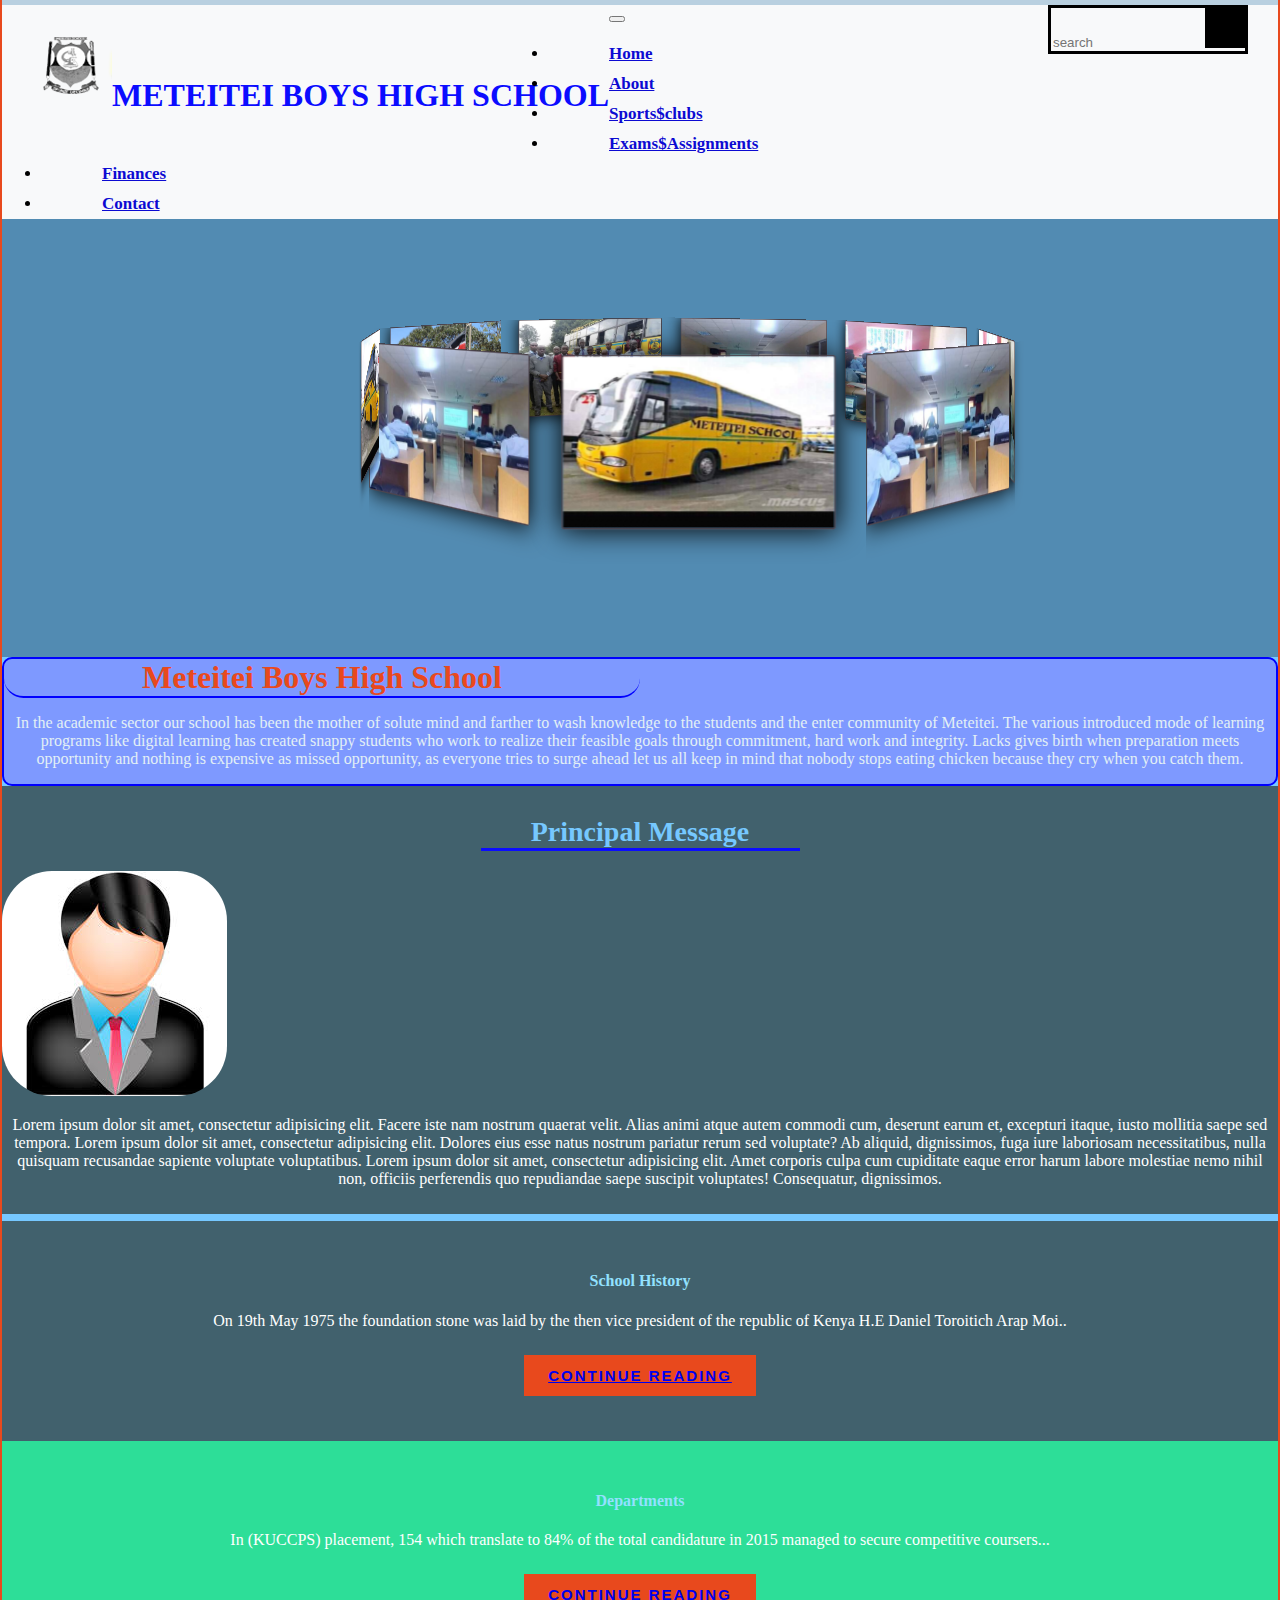
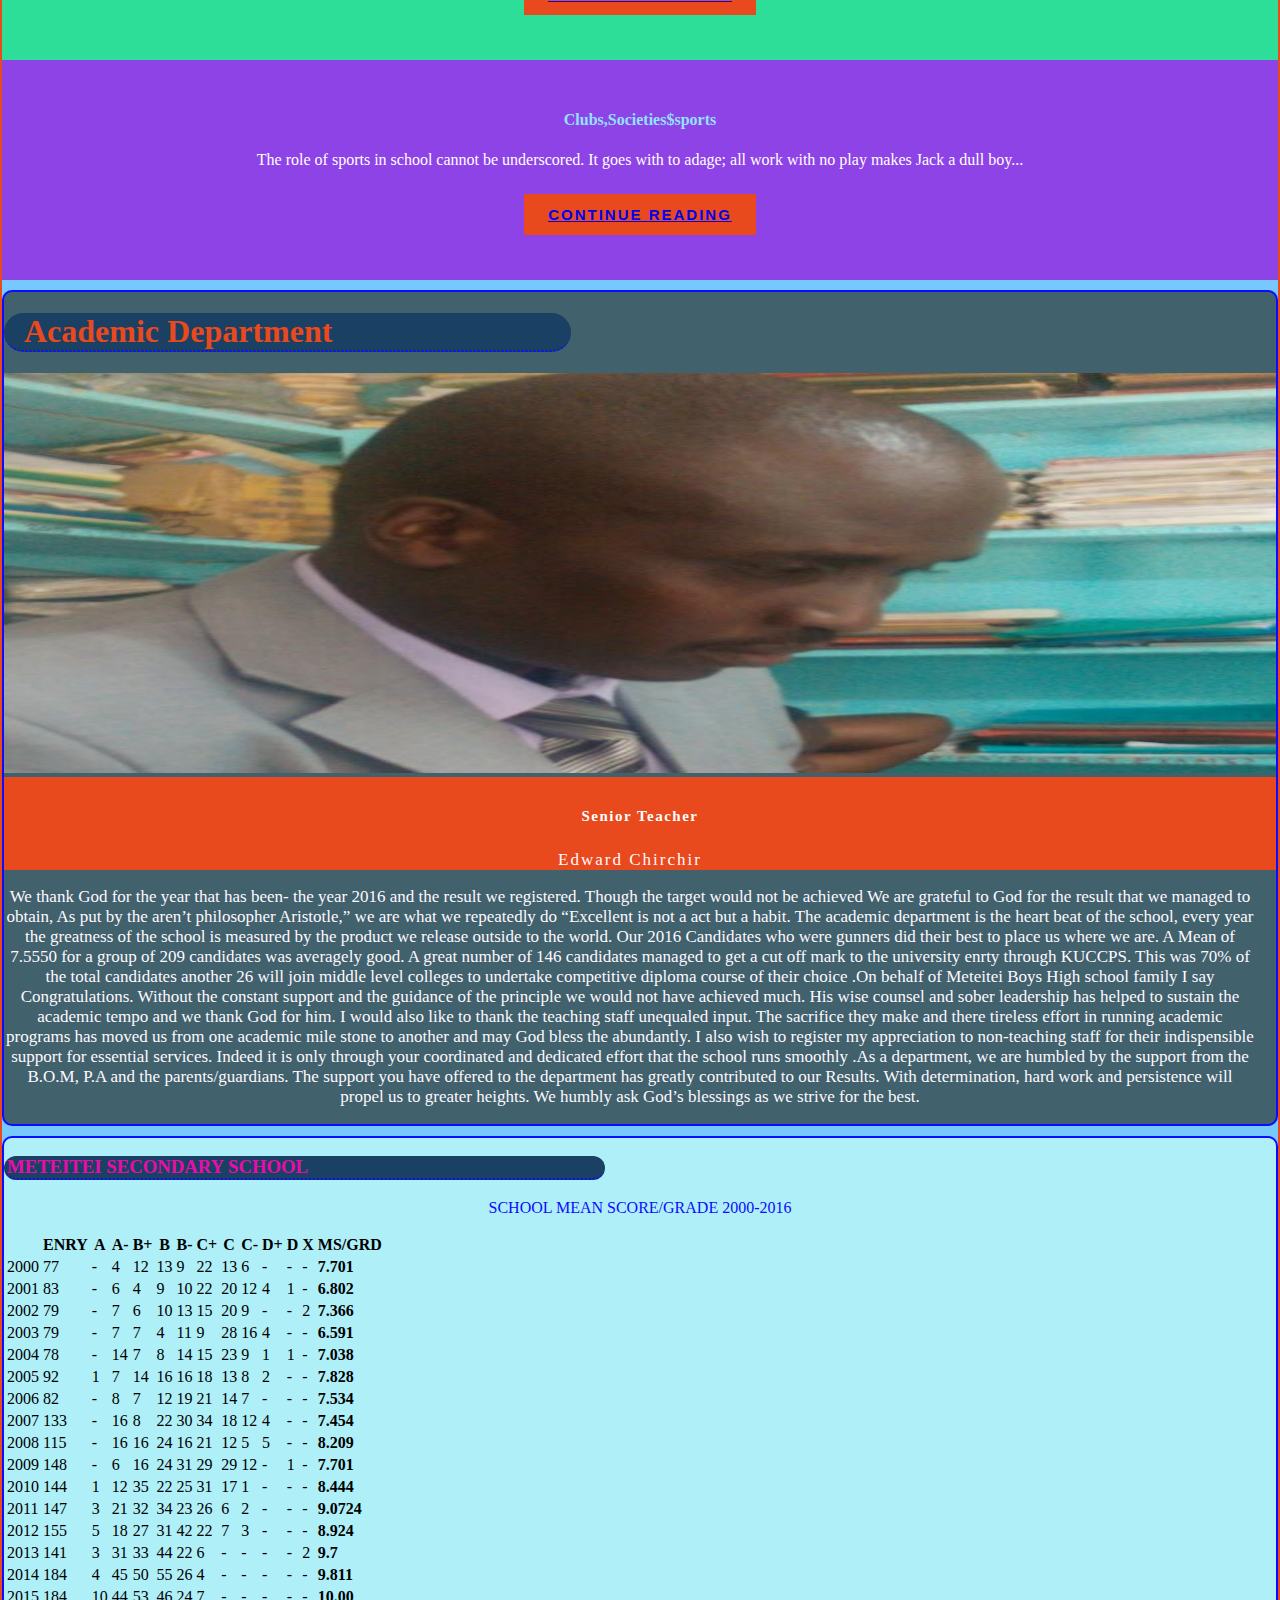
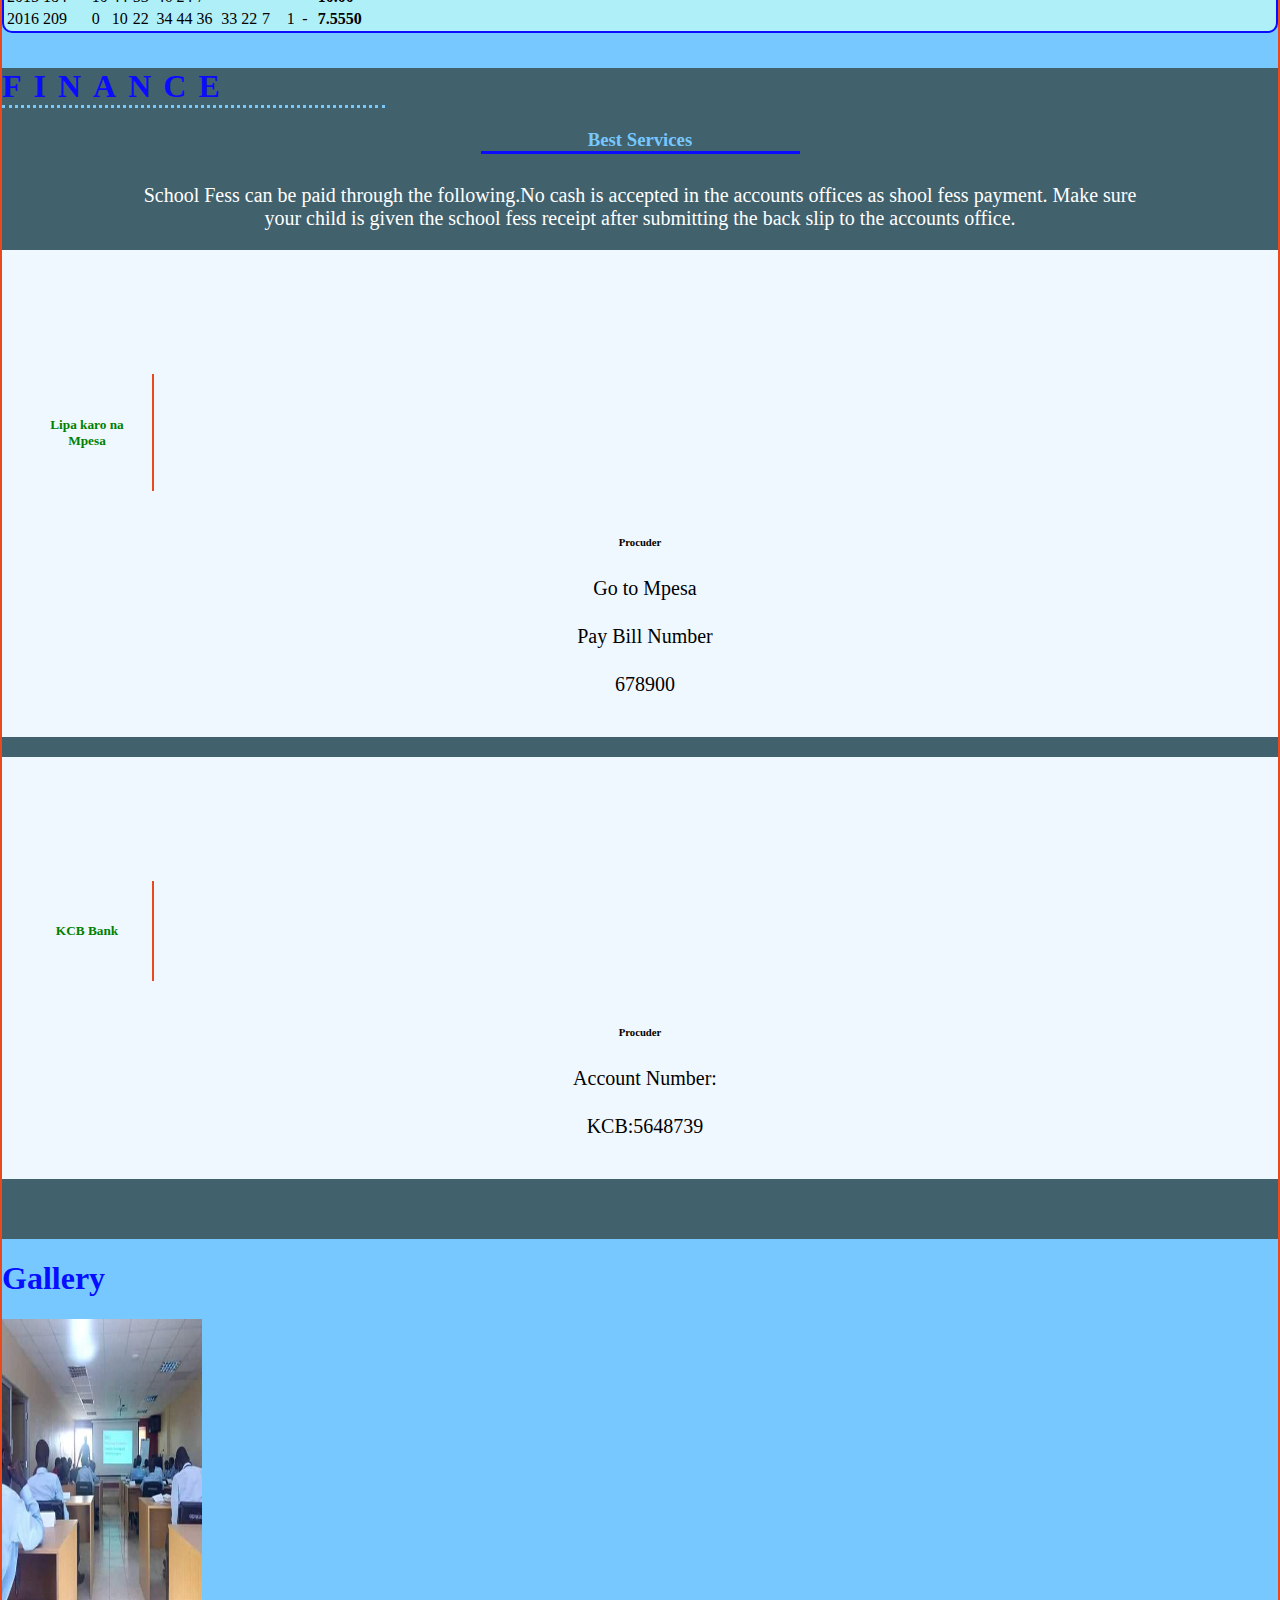
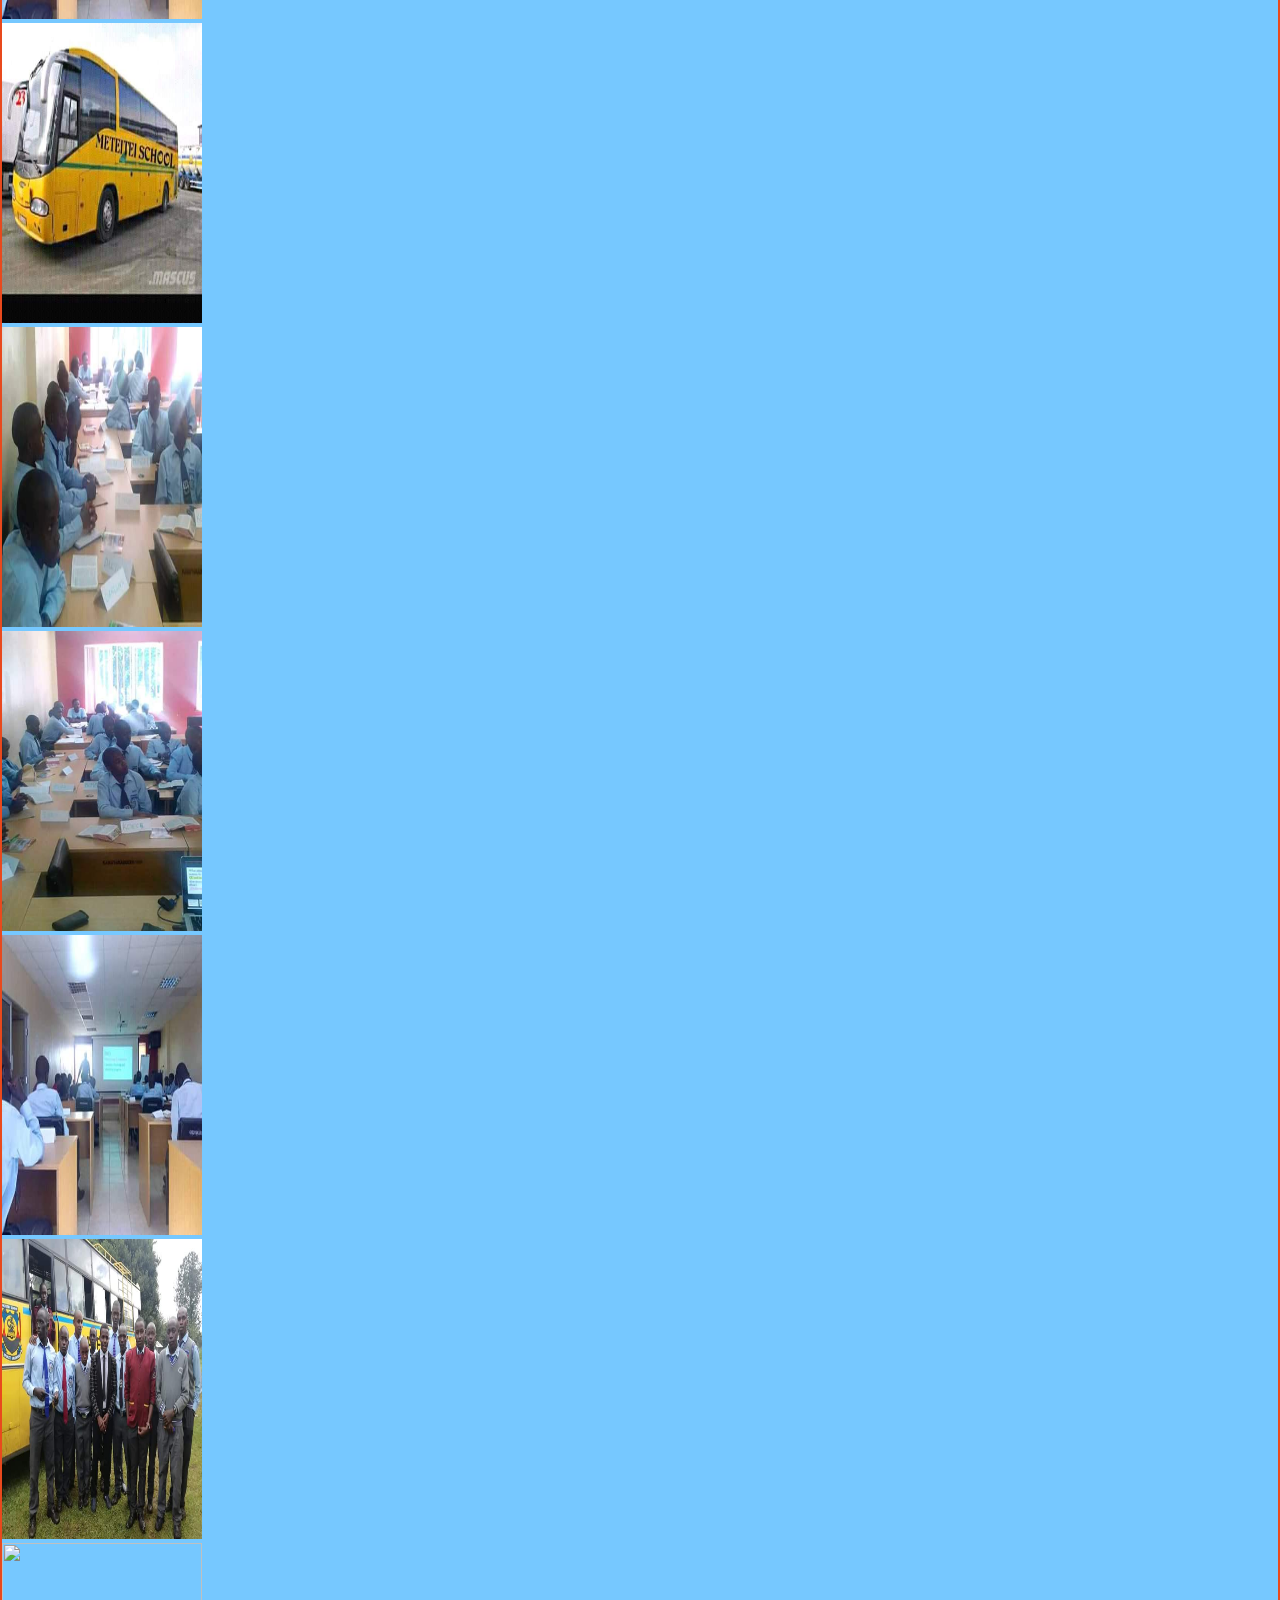
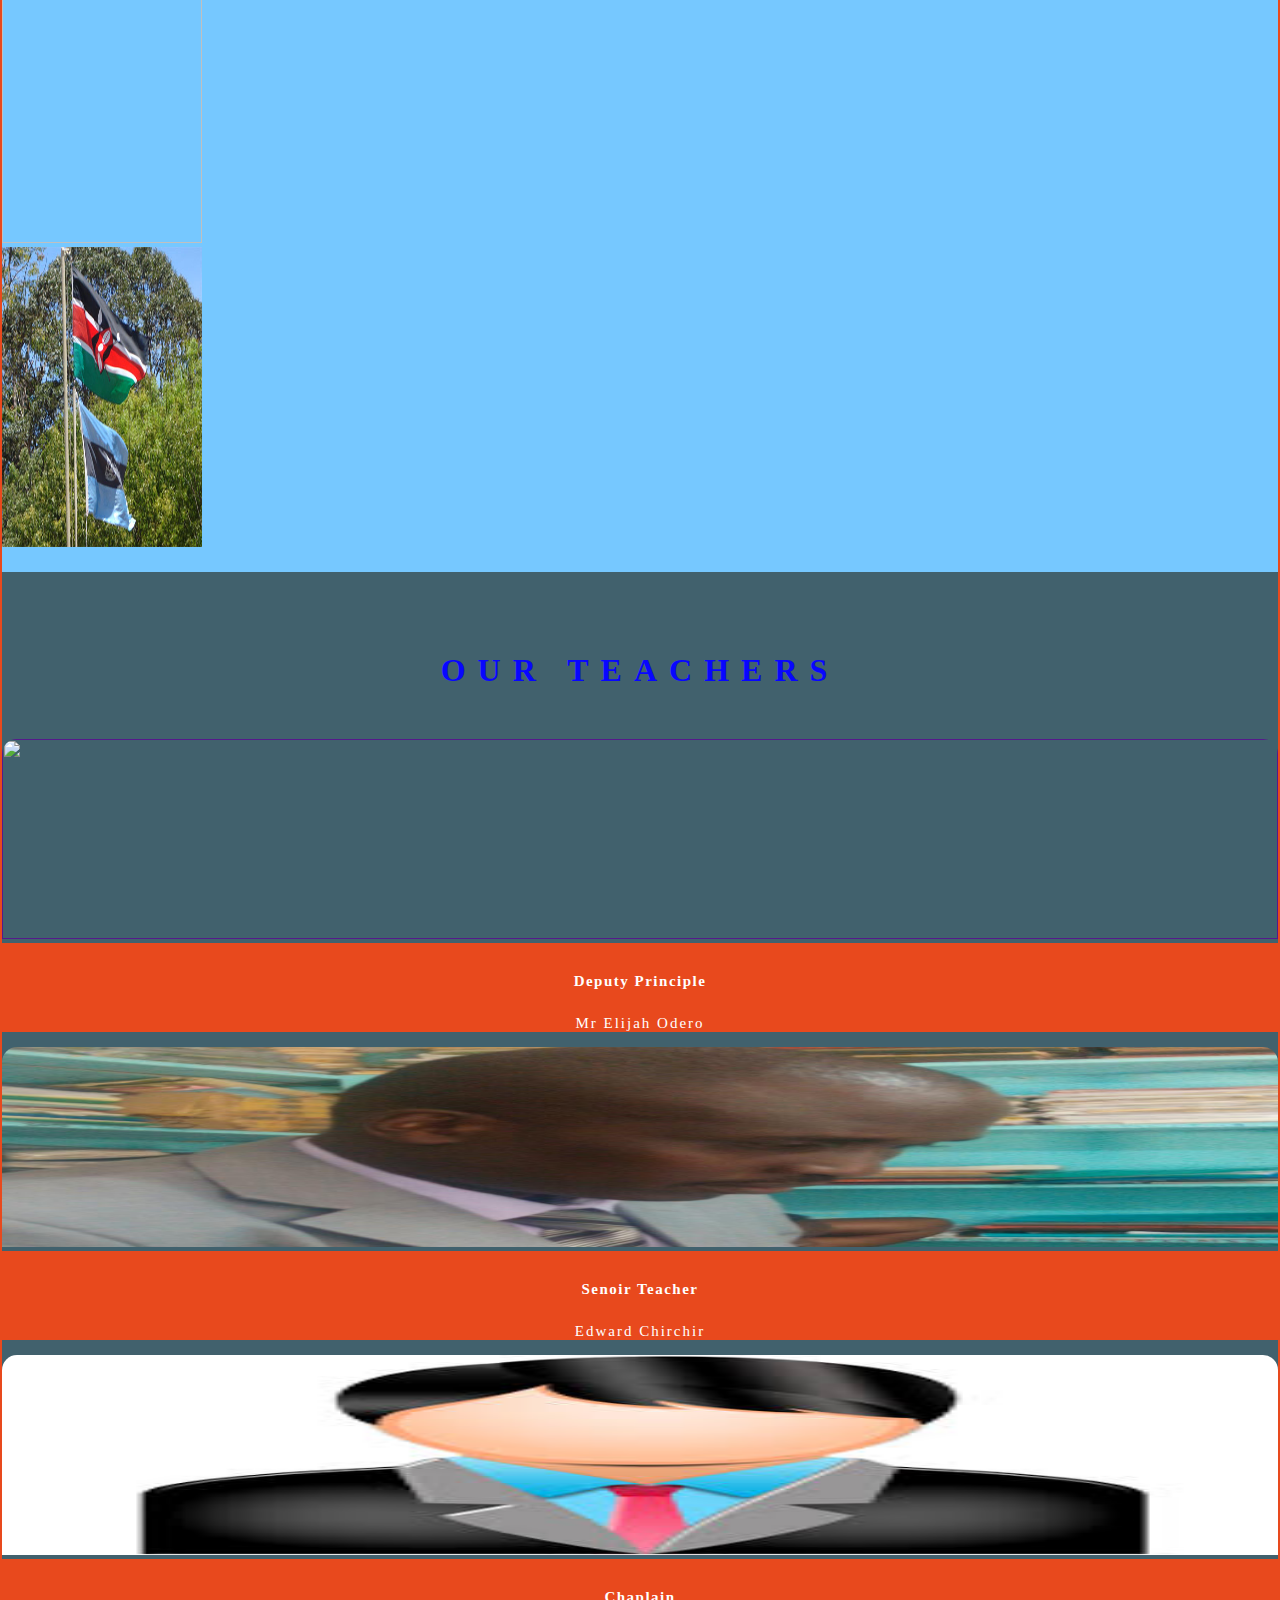
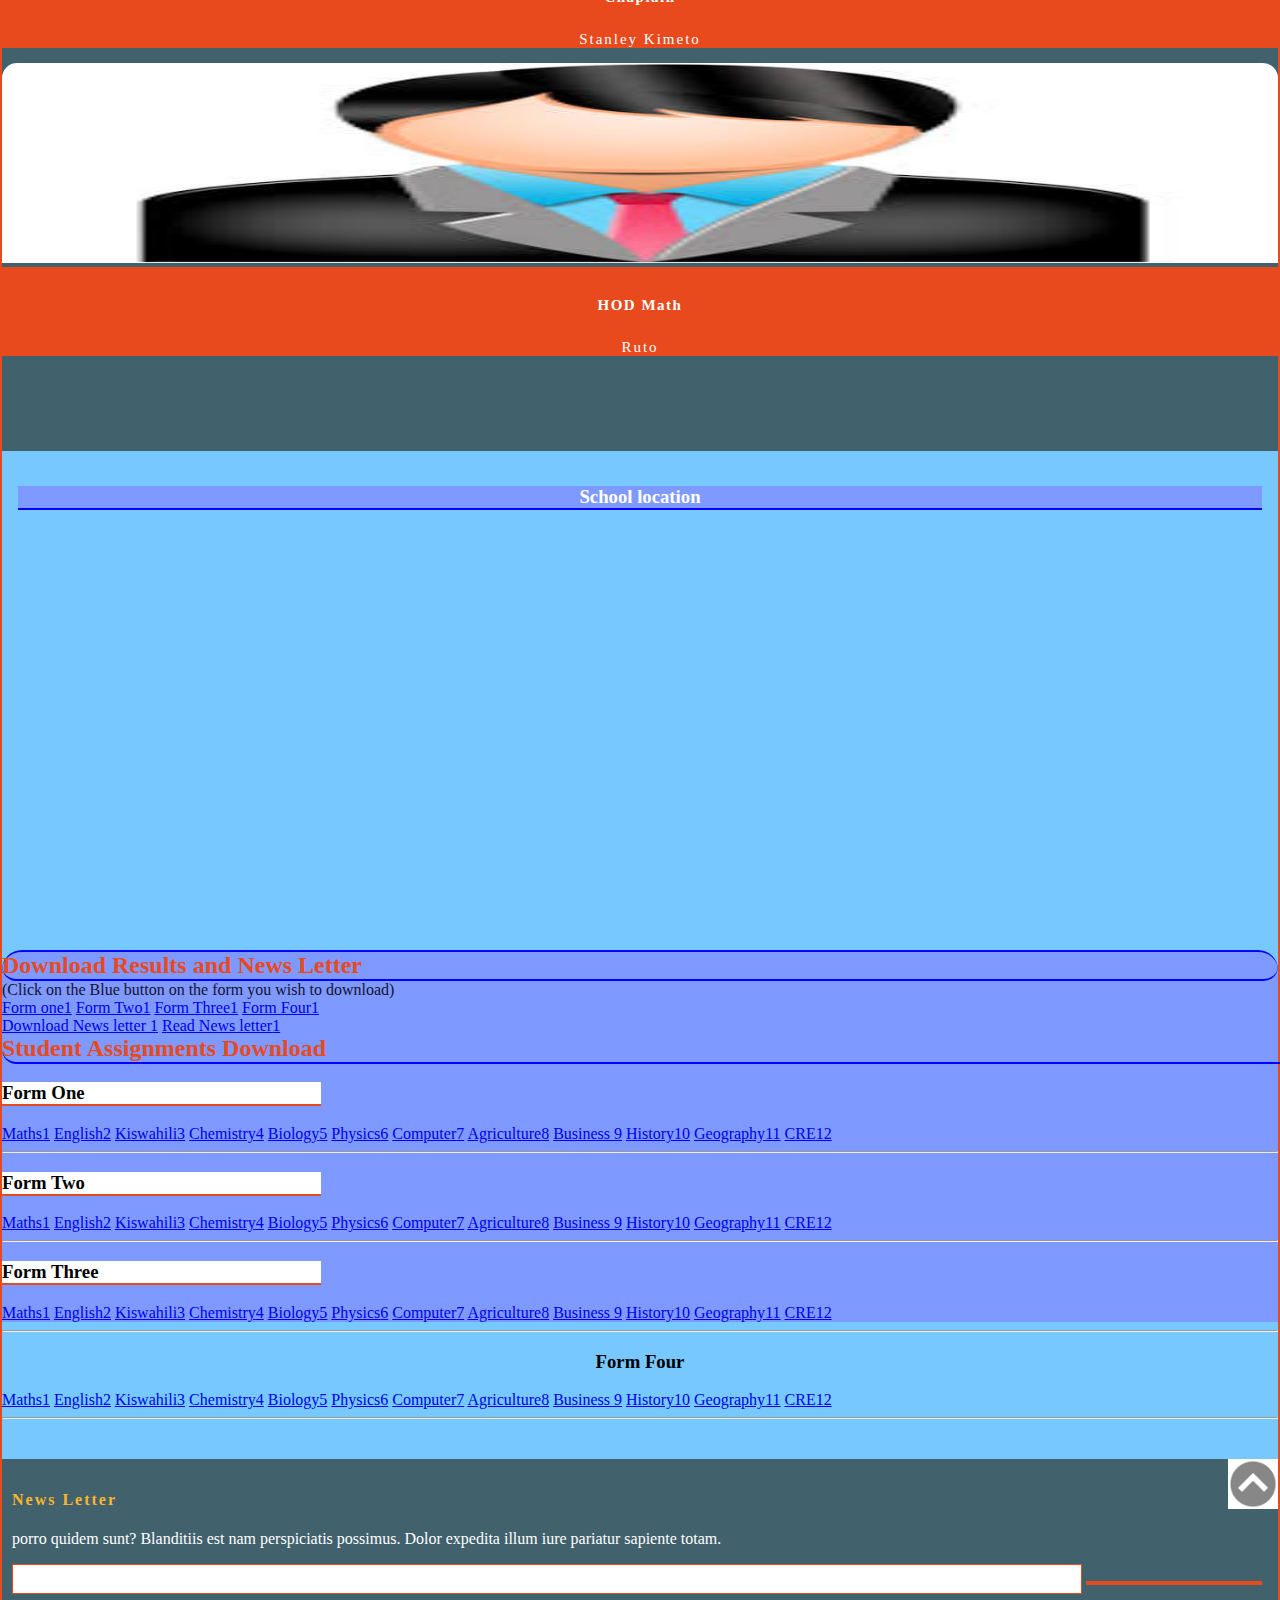
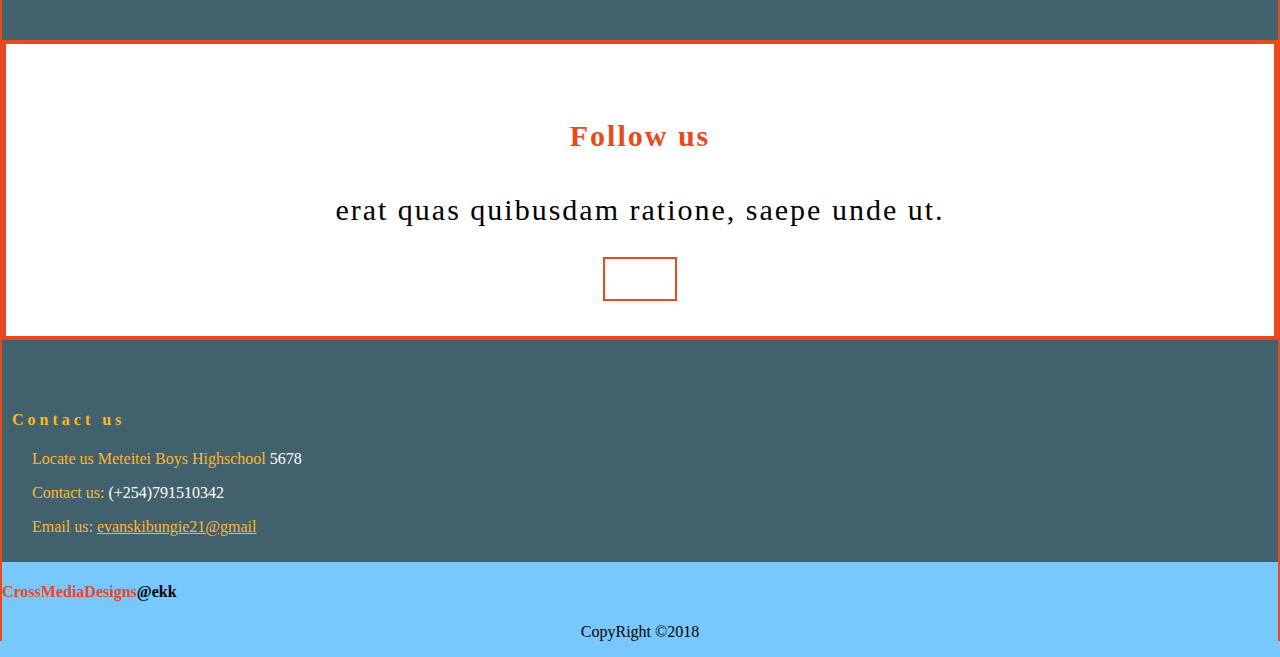
==== commit 5682212d: "Add files via upload" ====
--- a/index.html
+++ b/index.html
@@ -3,16 +3,16 @@
 <head>
     <meta charset="UTF-8">
     <title>MeteiteiBoysHighschool</title>
-    <link rel="stylesheet" href="bootstrap/4.0.0/css/bootstrap.min.css">
+    <link rel="stylesheet" href="bootstrap.min.css">
     <link rel="stylesheet" href="fontawesome/web-fonts-with-css/css/fontawesome-all.min.css">
     <link rel="stylesheet" type="text/css" href="flex/flexslider.css">
-    <link rel="stylesheet" href="lightbox/css/lightbox.min.css">
+    <link rel="stylesheet" href="lightbox.min.css">
     <link rel="stylesheet" href="skl,tt.css">
     <script type="text/javascript" src="fontawesome/svg-with-js/js/fontawesome-all.min.js"></script>
-    <script src="bootstrap/4.0.0/js/jquery.min.js"></script>
-    <script src="bootstrap/4.0.0/js/bootstrap.min.js"></script>
-    <script src="bootstrap/4.0.0/js/bootstrap.js"></script>
-    <script src="lightbox/js/lightbox.min.js"></script>
+    <script src="jquery.min.js"></script>
+    <script src="bootstrap.min.js"></script>
+    <script src="bootstrap.js"></script>
+    <script src="lightbox.min.js"></script>
     <script src="flex/js/jquery.flexslider.js"></script>
     <script>
         $(document).write(function () {
@@ -53,7 +53,7 @@
 <div class="banner">
     <header>
         <div class="hat">
-            <h1><img src="logomtt.png" alt=""><span class="title-color">Meteitei Boys Highschool </span></h1>
+            <h1><img src="logomtt.png" alt=""><span class="title-color">Meteitei Boys High School </span></h1>
         </div>
         <div class="search_my">
             <form>
@@ -105,15 +105,15 @@
         <section id="sideshow">
             <div class="content">
                 <div class="content-carrousel">
-                    <figure class="shadow"><img src="9/m1.jpg" alt="" width="200px" height="200px"> </figure>
-                    <figure class="shadow"><img src="9/m2.jpg" alt="" width="200px" height="200px"> </figure>
-                    <figure class="shadow"><img src="9/m3.jpg" alt="" width="200px" height="200px"> </figure>
-                    <figure class="shadow"><img src="9/m4.jpg" alt="" width="200px" height="200px"> </figure>
-                    <figure class="shadow"><img src="9/m5.jpg" alt="" width="200px" height="200px"> </figure>
-                    <figure class="shadow"><img src="9/m7.jpg" alt="" width="200px" height="200px"> </figure>
-                    <figure class="shadow"><img src="9/mtt1.jpg" alt="" width="200px" height="200px"> </figure>
-                    <figure class="shadow"><img src="9/m1.jpg" alt="" width="200px" height="200px"> </figure>
-                    <figure class="shadow"><img src="9/m2.jpg" alt="" width="200px" height="200px"> </figure>
+                    <figure class="shadow"><img src="m1.jpg" alt="" width="200px" height="200px"> </figure>
+                    <figure class="shadow"><img src="m2.jpg" alt="" width="200px" height="200px"> </figure>
+                    <figure class="shadow"><img src="m3.jpg" alt="" width="200px" height="200px"> </figure>
+                    <figure class="shadow"><img src="m4.jpg" alt="" width="200px" height="200px"> </figure>
+                    <figure class="shadow"><img src="m5.jpg" alt="" width="200px" height="200px"> </figure>
+                    <figure class="shadow"><img src="m7.jpg" alt="" width="200px" height="200px"> </figure>
+                    <figure class="shadow"><img src="mtt1.jpg" alt="" width="200px" height="200px"> </figure>
+                    <figure class="shadow"><img src="m1.jpg" alt="" width="200px" height="200px"> </figure>
+                    <figure class="shadow"><img src="m2.jpg" alt="" width="200px" height="200px"> </figure>
                 </div>
             </div>
         </section>
@@ -132,7 +132,7 @@
     <div class="container-fluid">
         <h3>Principal Message</h3>
         <div class="row">
-            <div class="col-sm-3"><img src="images/person.jpg" class="img-circle" alt=""></div>
+            <div class="col-sm-3"><img src="person.jpg" class="img-circle" alt=""></div>
             <div class="col-sm-9">
                 <p>Lorem ipsum dolor sit amet, consectetur adipisicing elit. Facere iste nam nostrum quaerat velit.
                     Alias animi atque autem commodi cum, deserunt earum et, excepturi itaque, iusto mollitia saepe sed
@@ -207,7 +207,7 @@
 
         <div class="col-sm-9 col-md-3">
             <div class="l-img">
-                <a href=""><img src="images/Mr%20Chirchir.jpg"  alt="" width="200px" height="400px"></a>
+                <a href=""><img src="Mr%20Chirchir.jpg"  alt="" width="200px" height="400px"></a>
                 <div class="l-caption">
                     <ul>
                         <li><a href="#"><i class="fab fa-facebook-f"></i></a></li>
@@ -616,50 +616,50 @@
             <div class="container-fluid gallery-grids">
                 <div class="row">
                     <div class="col-sm-3 gallery_grids_img">
-                        <a href="lightbox/galleryy/m2.jpg" data-lightbox="tribes">
-                            <img src="lightbox/galleryy/smaller/m2.jpg" class="img-rounded" alt="" width="200px"
+                        <a href="m2.jpg" data-lightbox="tribes">
+                            <img src="m2.jpg" class="img-rounded" alt="" width="200px"
                                  height="300px">
                         </a>
                     </div>
                     <div class="col-sm-3 gallery_grids_img">
-                        <a href="lightbox/galleryy/m1.jpg" data-lightbox="tribes">
-                            <img src="lightbox/galleryy/smaller/m1.jpg" class="img-circle" alt="" width="200px"
+                        <a href="m1.jpg" data-lightbox="tribes">
+                            <img src="m1.jpg" class="img-circle" alt="" width="200px"
                                  height="300px">
                         </a>
                     </div>
                     <div class="col-sm-3 gallery_grids_img">
-                        <a href="lightbox/galleryy/m3.jpg" data-lightbox="tribes">
+                        <a href="m3.jpg" data-lightbox="tribes">
+                            <img src="m3.jpg" class="img-circle" alt="" width="200px"
+                                 height="300px">
+                        </a>
+                    </div>
+                    <div class="col-sm-3 gallery_grids_img">
+                        <a href="m4.jpg" data-lightbox="tribes">
+                            <img src="m4.jpg" class="img-circle" alt="" width="200px"
+                                 height="300px">
+                        </a>
+                    </div>
+                    <div class="col-sm-3 gallery_grids_img">
+                        <a href="m5.jpg" data-lightbox="tribes">
+                            <img src="m5.jpg" class="img-circle" alt="" width="200px"
+                                 height="300px">
+                        </a>
+                    </div>
+                    <div class="col-sm-3 gallery_grids_img">
+                        <a href="m7.jpg" data-lightbox="tribes">
+                            <img src="m7.jpg" class="img-circle" alt="" width="200px"
+                                 height="300px">
+                        </a>
+                    </div>
+                    <div class="col-sm-3 gallery_grids_img">
+                        <a href="m4.jpg" data-lightbox="tribes">
                             <img src="lightbox/galleryy/smaller/m3.jpg" class="img-circle" alt="" width="200px"
                                  height="300px">
                         </a>
                     </div>
                     <div class="col-sm-3 gallery_grids_img">
-                        <a href="lightbox/galleryy/m4.jpg" data-lightbox="tribes">
-                            <img src="lightbox/galleryy/smaller/m4.jpg" class="img-circle" alt="" width="200px"
-                                 height="300px">
-                        </a>
-                    </div>
-                    <div class="col-sm-3 gallery_grids_img">
-                        <a href="lightbox/galleryy/m5.jpg" data-lightbox="tribes">
-                            <img src="lightbox/galleryy/smaller/m5.jpg" class="img-circle" alt="" width="200px"
-                                 height="300px">
-                        </a>
-                    </div>
-                    <div class="col-sm-3 gallery_grids_img">
-                        <a href="lightbox/galleryy/m7.jpg" data-lightbox="tribes">
-                            <img src="lightbox/galleryy/smaller/m7.jpg" class="img-circle" alt="" width="200px"
-                                 height="300px">
-                        </a>
-                    </div>
-                    <div class="col-sm-3 gallery_grids_img">
-                        <a href="lightbox/galleryy/m4.jpg" data-lightbox="tribes">
-                            <img src="lightbox/galleryy/smaller/m3.jpg" class="img-circle" alt="" width="200px"
-                                 height="300px">
-                        </a>
-                    </div>
-                    <div class="col-sm-3 gallery_grids_img">
-                        <a href="lightbox/galleryy/mtt1.jpg" data-lightbox="tribes">
-                            <img src="lightbox/galleryy/smaller/mtt1.jpg" class="img-circle" alt="" width="200px"
+                        <a href="mtt1.jpg" data-lightbox="tribes">
+                            <img src="mtt1.jpg" class="img-circle" alt="" width="200px"
                                  height="300px">
                         </a>
                     </div>
@@ -673,7 +673,7 @@
         <div class="row">
             <div class="col-sm-12 col-md-3">
                 <div class="l-img">
-                    <a href=""><img src="images/para.jpg"  alt="" width="200px" height="200px"></a>
+                    <a href=""><img src="para.jpg"  alt="" width="200px" height="200px"></a>
                     <div class="l-caption">
                         <ul>
                             <li><a href="#"><i class="fab fa-facebook-f"></i></a></li>
@@ -689,7 +689,7 @@
             </div>
             <div class="col-sm-12 col-md-3">
                 <div class="l-img">
-                    <a href=""><img src="images/Mr%20Chirchir.jpg" alt="" width="200px" height="200px"></a>
+                    <a href=""><img src="Mr%20Chirchir.jpg" alt="" width="200px" height="200px"></a>
                     <div class="l-caption">
                         <ul>
                             <li><a href="#"><i class="fab fa-facebook-f"></i></a></li>
@@ -705,7 +705,7 @@
             </div>
             <div class="col-sm-12 col-md-3">
                 <div class="l-img">
-                    <a href=""><img src="images/person.jpg" alt="" width="200px" height="200px"></a>
+                    <a href=""><img src="person.jpg" alt="" width="200px" height="200px"></a>
                     <div class="l-caption">
                         <ul>
                             <li><a href="#"><i class="fab fa-facebook-f"></i></a></li>
@@ -721,7 +721,7 @@
             </div>
             <div class="col-sm-12 col-md-3">
                 <div class="l-img">
-                    <a href=""><img src="images/person.jpg" alt="" width="200px" height="200px"></a>
+                    <a href=""><img src="person.jpg" alt="" width="200px" height="200px"></a>
                     <div class="l-caption">
                         <ul>
                             <li><a href="#"><i class="fab fa-facebook-f"></i></a></li>
@@ -750,19 +750,19 @@
         <div class="row">
             <div class="col-sm-9">
                 <span style="color: #151135;">(Click on the Blue button on the form you wish to download)</span>
-                <br><a download="" href="9/prse.pdf" class="btn btn-primary "
+                <br><a download="" href="prse.pdf" class="btn btn-primary "
                        role="button">Form one<span class="badge badge-light">1</span></a>
-                <a download="" href="9/prse.pdf" class="btn btn-primary "
+                <a download="" href="prse.pdf" class="btn btn-primary "
                    role="button">Form Two<span class="badge badge-light">1</span></a>
-                <a download="" href="9/prse.pdf" class="btn btn-primary "
+                <a download="" href="prse.pdf" class="btn btn-primary "
                    role="button">Form Three<span class="badge badge-light">1</span></a>
-                <a download="" href="9/prse.pdf" class="btn btn-primary "
+                <a download="" href=prse.pdf" class="btn btn-primary "
                    role="button">Form Four<span class="badge badge-light">1</span></a>
             </div>
             <div class="col-sm-3">
-                <a download="" href="9/prse.pdf" class="btn btn-primary "
+                <a download="" href="prse.pdf" class="btn btn-primary "
                    role="button">Download News letter <span class="badge badge-light">1</span></a>
-                <a href="9/prse.pdf" class="btn btn-primary "
+                <a href="prse.pdf" class="btn btn-primary "
                    role="button">Read News letter<span class="badge badge-light">1</span></a>
             </div>
         </div>
@@ -770,114 +770,117 @@
 
         <div class="col-sm-12">
             <h3>Form One</h3>
-            <a download="" href="9/prse.pdf" class="btn btn-primary "
+            <a download="" href="prse.pdf" class="btn btn-primary "
                role="button">Maths<span class="badge badge-light">1</span></a>
-            <a download="" href="9/prse.pdf" class="btn btn-primary"
+            <a download="" href="prse.pdf" class="btn btn-primary"
                role="button">English<span class="badge badge-light">2</span></a>
-            <a download="" href="9/prse.pdf" class="btn btn-primary"
+            <a download="" href="prse.pdf" class="btn btn-primary"
                role="button">Kiswahili<span class="badge badge-light">3</span></a>
-            <a download="" href="9/prse.pdf" class="btn btn-primary"
+            <a download="" href="prse.pdf" class="btn btn-primary"
                role="button">Chemistry<span class="badge badge-light">4</span></a>
-            <a download="" href="9/prse.pdf" class="btn btn-primary"
+            <a download="" href="prse.pdf" class="btn btn-primary"
                role="button">Biology<span class="badge badge-light">5</span></a>
-            <a download="" href="9/prse.pdf" class="btn btn-primary"
+            <a download="" href="prse.pdf" class="btn btn-primary"
                role="button">Physics<span class="badge badge-light">6</span></a>
-            <a download="" href="9/prse.pdf" class="btn btn-primary"
+            <a download="" href="prse.pdf" class="btn btn-primary"
                role="button">Computer<span class="badge badge-light">7</span></a>
-            <a download="" href="9/prse.pdf" class="btn btn-primary"
+            <a download="" href="prse.pdf" class="btn btn-primary"
                role="button">Agriculture<span class="badge badge-light">8</span></a>
-            <a download="" href="9/prse.pdf" class="btn btn-primary"
+            <a download="" href="prse.pdf" class="btn btn-primary"
                role="button">Business <span class="badge badge-light">9</span></a>
-            <a download="" href="9/prse.pdf" class="btn btn-primary"
+            <a download="" href="prse.pdf" class="btn btn-primary"
                role="button">History<span class="badge badge-light">10</span></a>
-            <a download="" href="9/prse.pdf" class="btn btn-primary"
+            <a download="" href="prse.pdf" class="btn btn-primary"
                role="button">Geography<span class="badge badge-light">11</span></a>
-            <a download="" href="9/prse.pdf" class="btn btn-primary"
+            <a download="" href="prse.pdf" class="btn btn-primary"
                role="button">CRE<span class="badge badge-light">12</span></a>
         </div>
         <hr>
         <div class="col-sm-12">
             <h3> Form Two</h3>
-            <a download="" href="9/prse.pdf" class="btn btn-primary "
+            <a download="" href="prse.pdf" class="btn btn-primary "
                role="button">Maths<span class="badge badge-light">1</span></a>
-            <a download="" href="9/prse.pdf" class="btn btn-primary"
+            <a download="" href="prse.pdf" class="btn btn-primary"
                role="button">English<span class="badge badge-light">2</span></a>
-            <a download="" href="9/prse.pdf" class="btn btn-primary"
+            <a download="" href="prse.pdf" class="btn btn-primary"
                role="button">Kiswahili<span class="badge badge-light">3</span></a>
-            <a download="" href="9/prse.pdf" class="btn btn-primary"
+            <a download="" href="prse.pdf" class="btn btn-primary"
                role="button">Chemistry<span class="badge badge-light">4</span></a>
-            <a download="" href="9/prse.pdf" class="btn btn-primary"
+            <a download="" href="prse.pdf" class="btn btn-primary"
                role="button">Biology<span class="badge badge-light">5</span></a>
-            <a download="" href="9/prse.pdf" class="btn btn-primary"
+            <a download="" href="prse.pdf" class="btn btn-primary"
                role="button">Physics<span class="badge badge-light">6</span></a>
-            <a download="" href="9/prse.pdf" class="btn btn-primary"
+            <a download="" href="prse.pdf" class="btn btn-primary"
                role="button">Computer<span class="badge badge-light">7</span></a>
-            <a download="" href="9/prse.pdf" class="btn btn-primary"
+            <a download="" href="prse.pdf" class="btn btn-primary"
                role="button">Agriculture<span class="badge badge-light">8</span></a>
-            <a download="" href="9/prse.pdf" class="btn btn-primary"
+            <a download="" href="prse.pdf" class="btn btn-primary"
                role="button">Business <span class="badge badge-light">9</span></a>
-            <a download="" href="9/prse.pdf" class="btn btn-primary"
+            <a download="" href="prse.pdf" class="btn btn-primary"
                role="button">History<span class="badge badge-light">10</span></a>
-            <a download="" href="9/prse.pdf" class="btn btn-primary"
+            <a download="" href="prse.pdf" class="btn btn-primary"
                role="button">Geography<span class="badge badge-light">11</span></a>
-            <a download="" href="9/prse.pdf" class="btn btn-primary"
+            <a download="" href="prse.pdf" class="btn btn-primary"
                role="button">CRE<span class="badge badge-light">12</span></a>
+        </div>
         </div>
         <hr>
         <div class="col-sm-12">
             <h3> Form Three</h3>
-            <a download="" href="9/prse.pdf" class="btn btn-primary "
+            <a download="" href="prse.pdf" class="btn btn-primary "
                role="button">Maths<span class="badge badge-light">1</span></a>
-            <a download="" href="9/prse.pdf" class="btn btn-primary"
+            <a download="" href="prse.pdf" class="btn btn-primary"
                role="button">English<span class="badge badge-light">2</span></a>
-            <a download="" href="9/prse.pdf" class="btn btn-primary"
+            <a download="" href="prse.pdf" class="btn btn-primary"
                role="button">Kiswahili<span class="badge badge-light">3</span></a>
-            <a download="" href="9/prse.pdf" class="btn btn-primary"
+            <a download="" href="prse.pdf" class="btn btn-primary"
                role="button">Chemistry<span class="badge badge-light">4</span></a>
-            <a download="" href="9/prse.pdf" class="btn btn-primary"
+            <a download="" href="prse.pdf" class="btn btn-primary"
                role="button">Biology<span class="badge badge-light">5</span></a>
-            <a download="" href="9/prse.pdf" class="btn btn-primary"
+            <a download="" href="prse.pdf" class="btn btn-primary"
                role="button">Physics<span class="badge badge-light">6</span></a>
-            <a download="" href="9/prse.pdf" class="btn btn-primary"
+            <a download="" href="prse.pdf" class="btn btn-primary"
                role="button">Computer<span class="badge badge-light">7</span></a>
-            <a download="" href="9/prse.pdf" class="btn btn-primary"
+            <a download="" href="prse.pdf" class="btn btn-primary"
                role="button">Agriculture<span class="badge badge-light">8</span></a>
-            <a download="" href="9/prse.pdf" class="btn btn-primary"
+            <a download="" href="prse.pdf" class="btn btn-primary"
                role="button">Business <span class="badge badge-light">9</span></a>
-            <a download="" href="9/prse.pdf" class="btn btn-primary"
+            <a download="" href="prse.pdf" class="btn btn-primary"
                role="button">History<span class="badge badge-light">10</span></a>
-            <a download="" href="9/prse.pdf" class="btn btn-primary"
+            <a download="" href="prse.pdf" class="btn btn-primary"
                role="button">Geography<span class="badge badge-light">11</span></a>
-            <a download="" href="9/prse.pdf" class="btn btn-primary"
+            <a download="" href="prse.pdf" class="btn btn-primary"
                role="button">CRE<span class="badge badge-light">12</span></a>
+        </div>
         </div>
         <hr>
         <div class="col-sm-12">
             <h3> Form Four</h3>
-            <a download="" href="9/prse.pdf" class="btn btn-primary "
+            <a download="" href="prse.pdf" class="btn btn-primary "
                role="button">Maths<span class="badge badge-light">1</span></a>
-            <a download="" href="9/prse.pdf" class="btn btn-primary"
+            <a download="" href="prse.pdf" class="btn btn-primary"
                role="button">English<span class="badge badge-light">2</span></a>
-            <a download="" href="9/prse.pdf" class="btn btn-primary"
+            <a download="" href="prse.pdf" class="btn btn-primary"
                role="button">Kiswahili<span class="badge badge-light">3</span></a>
-            <a download="" href="9/prse.pdf" class="btn btn-primary"
+            <a download="" href="prse.pdf" class="btn btn-primary"
                role="button">Chemistry<span class="badge badge-light">4</span></a>
-            <a download="" href="9/prse.pdf" class="btn btn-primary"
+            <a download="" href="prse.pdf" class="btn btn-primary"
                role="button">Biology<span class="badge badge-light">5</span></a>
-            <a download="" href="9/prse.pdf" class="btn btn-primary"
+            <a download="" href="prse.pdf" class="btn btn-primary"
                role="button">Physics<span class="badge badge-light">6</span></a>
-            <a download="" href="9/prse.pdf" class="btn btn-primary"
+            <a download="" href="prse.pdf" class="btn btn-primary"
                role="button">Computer<span class="badge badge-light">7</span></a>
-            <a download="" href="9/prse.pdf" class="btn btn-primary"
-               role="button">Agriculture<span class="badge badge-light">8</span></a><br>
-            <a download="" href="9/prse.pdf" class="btn btn-primary"
+            <a download="" href="prse.pdf" class="btn btn-primary"
+               role="button">Agriculture<span class="badge badge-light">8</span></a>
+            <a download="" href="prse.pdf" class="btn btn-primary"
                role="button">Business <span class="badge badge-light">9</span></a>
-            <a download="" href="9/prse.pdf" class="btn btn-primary"
+            <a download="" href="prse.pdf" class="btn btn-primary"
                role="button">History<span class="badge badge-light">10</span></a>
-            <a download="" href="9/prse.pdf" class="btn btn-primary"
+            <a download="" href="prse.pdf" class="btn btn-primary"
                role="button">Geography<span class="badge badge-light">11</span></a>
-            <a download="" href="9/prse.pdf" class="btn btn-primary"
+            <a download="" href="prse.pdf" class="btn btn-primary"
                role="button">CRE<span class="badge badge-light">12</span></a>
+        </div>
 
         </div>
         <hr>
@@ -886,7 +889,7 @@
 </section>
 <section id="foooter">
     <div class="container-fluid footer">
-        <a href="#" class="to-top"><img src="9/arr.png" alt="" width="50px" height="50px"></a>
+        <a href="#" class="to-top"><img src="arr.png" alt="" width="50px" height="50px"></a>
         <div class="row">
 
             <div class="col-md-4 three_clo">
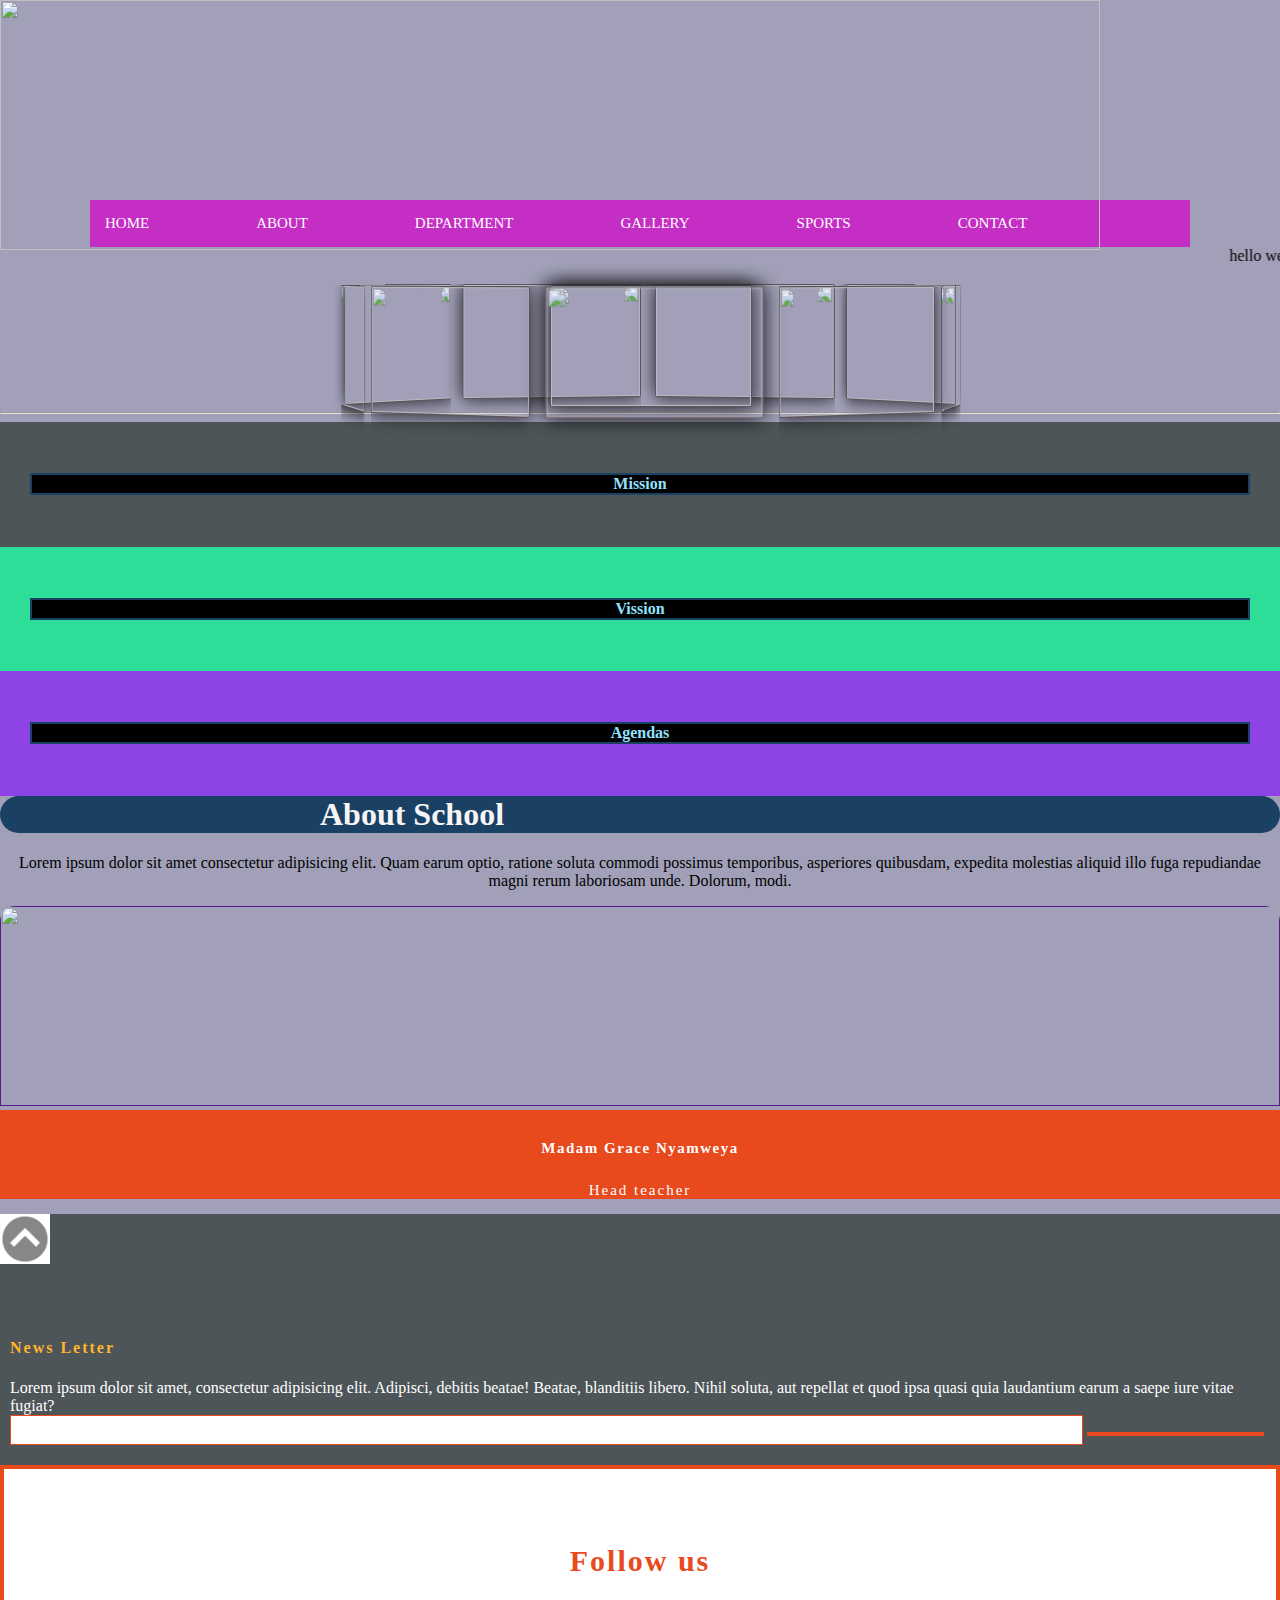
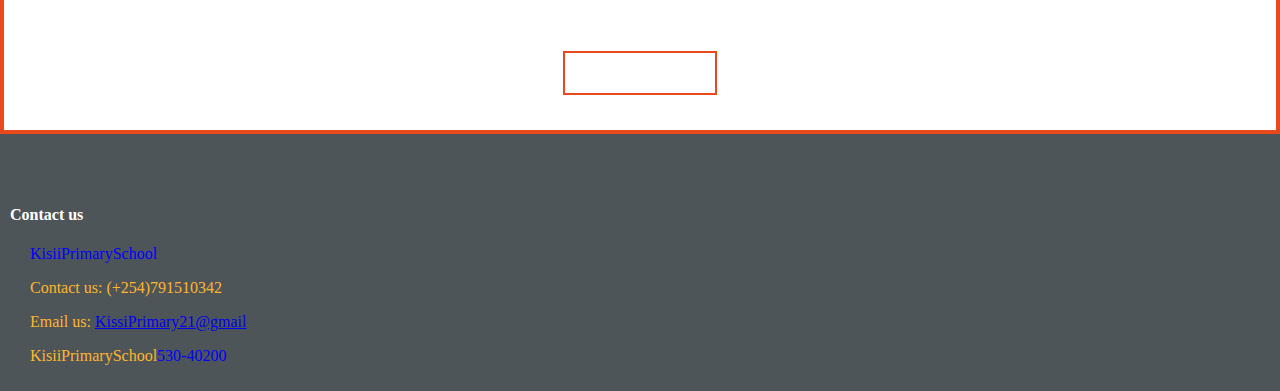
==== commit f364f95e: "Add files via upload" ====
--- a/index.html
+++ b/index.html
@@ -1,935 +1,208 @@
 <!DOCTYPE html>
 <html lang="en">
 <head>
+       
     <meta charset="UTF-8">
-    <title>MeteiteiBoysHighschool</title>
-    <link rel="stylesheet" href="bootstrap.min.css">
-    <link rel="stylesheet" href="fontawesome/web-fonts-with-css/css/fontawesome-all.min.css">
+    <meta name="viewport" content="width=device-width, initial-scale=1.0">
+    <meta http-equiv="X-UA-Compatible" content="ie=edge">
+    <title>Home</title>   
+    <link rel="stylesheet" href="bootstrap/4.0.0/css/bootstrap.min.css">
+    <link rel="stylesheet" href="bootstrap3/css/bootstrap.min.css">
     <link rel="stylesheet" type="text/css" href="flex/flexslider.css">
-    <link rel="stylesheet" href="lightbox.min.css">
-    <link rel="stylesheet" href="skl,tt.css">
+    <link rel="stylesheet" href="lightbox/css/lightbox.min.css">
+    <link rel="stylesheet" href="image.css">
+    <script src="bootstrap3/js/jquery.min.js"></script>
+    <script src="bootstrap3/js/bootstrap.js"></script>
+    <script src="bootstrap/4.0.0/js/jquery.min.js"></script>
+    <script src="bootstrap/4.0.0/js/bootstrap.min.js"></script>
+    <script src="flex/js/jquery.flexslider.js"></script>
+    <script src="lightbox/js/lightbox.min.js"></script>
     <script type="text/javascript" src="fontawesome/svg-with-js/js/fontawesome-all.min.js"></script>
-    <script src="jquery.min.js"></script>
-    <script src="bootstrap.min.js"></script>
-    <script src="bootstrap.js"></script>
-    <script src="lightbox.min.js"></script>
-    <script src="flex/js/jquery.flexslider.js"></script>
-    <script>
-        $(document).write(function () {
-            var offset = 250;
-            var duration = 500;
-        });
-        $(windows).scroll(function () {
-            if($(this).scrollTop()> offset){
-                $('to-top').fadeIn(duration);
-            }else{
-                $('to-top').fadeOut(duration);
-            }
-            $('.to-top').click(function () {
-                $('body').animate({scrollTo:0} ,duration);
+   
+    
+    <style>
+     body{
+         margin:0;
+         background: #a1a0b8;         
+     }
+     .header{
+         width:1100px;
+         height:200px;
+         margin: 0;  
+        }
+        .nav{
+            width: 1100px;
+            background: rgb(197, 46, 197);
+            margin: auto;
+            overflow: auto;
+        }
+        ul{
+           list-style: none;
+           margin: 0;
+           padding: 0;
+        }
+        li{
+            padding-right: 77px;
+            float: left;
+        }
+        .nav  a{
+        
+        color: white;
+        text-decoration: none;
+        width: 120;
+        display:block;
+        text-align:center;
+        padding: 15px;
+        text-transform: uppercase;
+        font-size: 15px;
+        font-family: Verdan;
+    }
+    .nav a:hover{ 
+        color: bisque;
+        background: #000;
+        
+    }
+        
+    </style>
+</head>
 
-            })
-        });
-    </script>
-</head>
-<style>
+<body>
+      
+    <div class="header">
+       
+        <img src="3.jpg" alt="" width="1100px" height="250px">
+    </div>
+    <div class="nav sticky-top">
+            <ul>
+                <li><a href="index.html">Home</a></li>
+                <li><a href="#about">About</a></li>
+                <li><a href="Department.html">Department</a></li>
+                <Li><a href="Department.html">Gallery</a></Li>
+                <Li><a href="Department.html">Sports</a></Li>
+                <Li><a href="#foooter">Contact</a></Li>
 
-
-    .to-top img:hover{
-        background: black;
-        border: 2px solid black;
-        border-radius: 80px;
-    }
-    .to-top{
-        float:right;
-        padding-bottom: 50px;
-    }
-
-
-
-</style>
-<body>
-<section id="top">
-<div class="banner">
-    <header>
-        <div class="hat">
-            <h1><img src="logomtt.png" alt=""><span class="title-color">Meteitei Boys High School </span></h1>
+            </ul>
         </div>
-        <div class="search_my">
-            <form>
-                <input type="search" class="searchl" placeholder="search">
-                <button class="button1" type="submit"><i class="fas fa-search"></i></button>
-            </form>
-        </div>
-
-        <div class="clearfix"></div>
-    </header>
-    <div class="nav1">
-        <nav class="navbar navbar-expand-lg bg-light navbar-light">
-            <!-- Brand -->
-            <!-- <a class="navbar-brand" href="#">Navbar</a>-->
-
-            <!-- Toggler/collapsibe Button -->
-            <button class="navbar-toggler" type="button" data-toggle="collapse" data-target="#collapsibleNavbar">
-                <span class="navbar-toggler-icon"></span>
-            </button>
-
-            <!-- Navbar links -->
-            <div class="collapse navbar-collapse" id="collapsibleNavbar">
-                <ul class="navbar-nav m-auto">
-                    <li class="nav-item">
-                        <a class="nav-link" href="#">Home</a>
-                    </li>
-                    <li class="nav-item">
-                        <a class="nav-link" href="sklabout.html">About</a>
-                    </li>
-                    <li class="nav-item">
-                        <a class="nav-link" href="sports$clubs.html">Sports$clubs</a>
-                    </li>
-                    <li class="nav-item">
-                        <a class="nav-link" href="#std">Exams$Assignments</a>
-                    </li>
-                    <li class="nav-item">
-                        <a class="nav-link" href="#finances">Finances</a>
-                    </li>
-                    <li class="nav-item">
-                        <a class="nav-link" href="#foooter">Contact</a>
-                    </li>
-                </ul>
-            </div>
-        </nav>
+        <marquee>hello welcome to kisii primary website            feel free to give your opinion</marquee>
+          </div>
     </div>
-
-
+    <section id="fixed">
+        <div class="personal-infor">
+                 <div class="container-fluid">
+                    <div class="row">
+                         <div class="container">
+                                 <section id="sideshow">
+                                     <div class="content">
+                                         <div class="content-carrousel">
+                                             <figure class="shadow"><img src="1.jpg" alt="" width="300px" height="200px"> </figure>
+                                             <figure class="shadow"><img src="2.jpg" alt="" width="300px" height="200px"> </figure>
+                                             <figure class="shadow"><img src="3.jpg" alt="" width="300px" height="200px"> </figure>
+                                             <figure class="shadow"><img src="4.jpg" alt="" width="300px" height="200px"> </figure>
+                                             <figure class="shadow"><img src="4.jpg" alt="" width="300px" height="200px"> </figure>
+                                             <figure class="shadow"><img src="5.jpg" alt="" width="300px" height="200px"> </figure>
+                                             <figure class="shadow"><img src="6.jpg" alt="" width="300px" height="200px"> </figure>
+                                             <figure class="shadow"><img src="7.jpg" alt="" width="300px" height="200px"> </figure>
+                                             <figure class="shadow"><img src="8.jpg" alt="" width="300px" height="200px"> </figure>
+                                             <figure class="shadow"><img src="9.jpg" alt="" width="300px" height="200px"> </figure>
+                                         </div>
+                                     </div>
+                                 </section>
+                             </div>
+                        <hr>
+                    </div>
+                </div>
+     </section>
     <div class="container">
-        <section id="sideshow">
-            <div class="content">
-                <div class="content-carrousel">
-                    <figure class="shadow"><img src="m1.jpg" alt="" width="200px" height="200px"> </figure>
-                    <figure class="shadow"><img src="m2.jpg" alt="" width="200px" height="200px"> </figure>
-                    <figure class="shadow"><img src="m3.jpg" alt="" width="200px" height="200px"> </figure>
-                    <figure class="shadow"><img src="m4.jpg" alt="" width="200px" height="200px"> </figure>
-                    <figure class="shadow"><img src="m5.jpg" alt="" width="200px" height="200px"> </figure>
-                    <figure class="shadow"><img src="m7.jpg" alt="" width="200px" height="200px"> </figure>
-                    <figure class="shadow"><img src="mtt1.jpg" alt="" width="200px" height="200px"> </figure>
-                    <figure class="shadow"><img src="m1.jpg" alt="" width="200px" height="200px"> </figure>
-                    <figure class="shadow"><img src="m2.jpg" alt="" width="200px" height="200px"> </figure>
-                </div>
+        <section id="about">
+            <div class="about">
+                <div class="row">
+                    <div class="col-md-4 crli about_grid">
+                        <i class="fas fa-university"></i>
+                        <h4 style="color: #92e1ff;border: solid 2px #1a4064; background: #000;">Mission</h4>
+                        
+                    </div>
+    
+                    <div class="col-md-4 crli2 about_grid">
+                        <i class="fa fa-tags"></i>
+                        <h4 style="color: #92e1ff; border: solid 2px #1a4064; background: #000;">Vission</h4>
+                        
+                    </div>
+    
+                    <div class="col-md-4 crli3 about_grid">
+                        <i class="fas fa-graduation-cap"></i>
+                        <h4 style="color: #92e1ff; border: solid 2px #1a4064; background: #000;">Agendas</h4>
+                        
+                    </div>
+                </div>
+    
             </div>
         </section>
+    
     </div>
-
-</div>
-</section>
-<div class="mtt">
-    <div class="container-fluid">
-        <h1>Meteitei Boys High School</h1>
-        <p>In the academic sector our school has been the mother of solute mind and farther to wash knowledge to the students and the enter community of Meteitei. The various introduced mode of learning programs like digital learning has created snappy students who work to realize their feasible goals through commitment, hard work and integrity. Lacks gives birth when preparation meets opportunity and nothing is expensive as missed opportunity, as everyone tries to surge ahead let us all keep in mind that nobody stops eating chicken because they cry when you catch them.
-        </p>
-    </div>
-</div>
-<div class="top">
-    <div class="container-fluid">
-        <h3>Principal Message</h3>
-        <div class="row">
-            <div class="col-sm-3"><img src="person.jpg" class="img-circle" alt=""></div>
-            <div class="col-sm-9">
-                <p>Lorem ipsum dolor sit amet, consectetur adipisicing elit. Facere iste nam nostrum quaerat velit.
-                    Alias animi atque autem commodi cum, deserunt earum et, excepturi itaque, iusto mollitia saepe sed
-                    tempora.
-                    Lorem ipsum dolor sit amet, consectetur adipisicing elit. Dolores eius esse natus nostrum pariatur
-                    rerum sed voluptate? Ab aliquid, dignissimos, fuga iure laboriosam necessitatibus, nulla quisquam
-                    recusandae sapiente voluptate voluptatibus.
-                    Lorem ipsum dolor sit amet, consectetur adipisicing elit. Amet corporis culpa cum cupiditate eaque
-                    error harum labore molestiae nemo nihil non, officiis perferendis quo repudiandae saepe suscipit
-                    voluptates! Consequatur, dignissimos.
-                </p>
+    <section id="info" >
+            <h1 style=" background-color: #1a4064; margin-top:0%; padding-left:25%;  border-radius: 20px; color: whitesmoke">About School</h1>
+            <div class="row">
+                    <div class="col-sm-9">
+                            <p>
+                                Lorem ipsum dolor sit amet consectetur adipisicing elit.
+                                 Quam earum optio, ratione soluta commodi possimus temporibus,
+                                  asperiores quibusdam, expedita molestias aliquid illo 
+                                fuga repudiandae magni rerum laboriosam unde. Dolorum, modi.
+                            </p>
+                        </div>
+                <div class="col-sm-9 col-md-3">
+                    <div class="l-img">
+                        <a href=""><img src="lof.jpg"  alt="" width="200px" height="200px"></a>
+                        <div class="l-caption">
+                            <ul>
+                                <li><a href="#"><i class="fab fa-facebook-f"></i></a></li>
+                                <li><a href="#"><i class="fab fa-twitter"></i></a></li>
+                                <li><a href="#"><i class="fab fa-google-plus-g"></i></a></li>
+                            </ul>
+                        </div>
+                    </div>
+                    <div class="l-info">
+                        <h5>Madam Grace Nyamweya</h5>
+                        <p>Head teacher</p>
+                    </div>
+                </div>
             </div>
-        </div>
-    </div>
-
-
-</div>
-<div class="container">
-    <section id="about">
-        <div class="about">
-            <div class="row">
-                <div class="col-md-4 crli about_grid">
-                    <i class="fas fa-university"></i>
-                    <h4 style="color: #92e1ff;">School History</h4>
-                    <p>On 19th May 1975 the foundation stone was laid by the then vice president of the republic of Kenya
-                        H.E Daniel Toroitich Arap Moi..
-                    </p>
-                    <!-- <button type="button" class="more-bttn" data-toggle="modal" data-target="#myModal">
-                         Read more
-                     </button>-->
-                    <button  type="button" class="more-bttn" >
-                        <a  href="sklabout.html">Continue Reading</a>
-                    </button>
-                </div>
-
-                <div class="col-md-4 crli2 about_grid">
-                    <i class="fa fa-tags"></i>
-                    <h4 style="color: #92e1ff;">Departments</h4>
-                    <p>In (KUCCPS) placement, 154 which translate to 84% of the total candidature in 2015 managed to secure
-                        competitive coursers...
-                    </p>
-                    <!--<button type="button" class="more-bttn" data-toggle="modal" data-target="#myModal">
-                        Read more
-                    </button>-->
-                    <button  type="button" class="more-bttn" >
-                        <a  href="sklabout.html">Continue Reading</a>
-                    </button>
-                </div>
-
-                <div class="col-md-4 crli3 about_grid">
-                    <i class="fas fa-graduation-cap"></i>
-                    <h4 style="color: #92e1ff;">Clubs,Societies$sports</h4>
-                    <p>The role of sports in school cannot be underscored. It goes with to adage; all work with no play
-                        makes Jack a dull boy...
-                    </p>
-                    <!--<button type="button" class="more-bttn" data-toggle="modal" data-target="#myModal">
-                        Read more
-                    </button>-->
-                    <button  type="button" class="more-bttn" >
-                        <a  href="sklabout.html">Continue Reading</a>
-                    </button>
+        </section>
+       <section id="foooter">
+            <div class="container-fluid footer">
+                   
+                <a href="#" class="to-top"><img src="arr.png" alt="" width="50px" height="50px"></a>
+                <div class="row">
+                    <div class="col-md-4 three_clo">
+                        <h4>News Letter</h4>
+                        Lorem ipsum dolor sit amet, consectetur adipisicing elit. Adipisci, debitis beatae! Beatae, blanditiis libero. Nihil soluta, aut repellat et quod ipsa quasi quia laudantium earum a saepe iure vitae fugiat?
+                        <form action="">
+                            <input type="email"placeholder="">
+                            <button class="btn1">
+                               <!-- <i class="fas fa-envelope-open"></i>-->
+                                <i class="fas fa-cloud-download-alt"></i></a>
+                            </button>
+                        </form>
+                    </div>
+                    <div class="col-md-4 mid-row">
+                        <h4>Follow us</h4>
+                        <img src="bn.jpg" alt=""width="200px" width="200px">
+                        <div class="social-icon">
+                            <a href="https://www.facebook.com/KisiiPrimarySchool/"><i class="fab fa-facebook-f"></i></a>
+                            <a href="#"><i class="fab fa-twitter"></i></a>
+                            <a href="#"><i class="fab fa-google-plus"></i></a>
+                        </div>
+                    </div>
+                    <div class="col-md-4 contact">
+                        <h4>Contact us</h4>
+                        
+                        <p><i class="fab fa-facebook-f"></i><span class="number" style="color:blue">KisiiPrimarySchool</span></p>
+                        <p><i class="fas fa-phone-square"></i>Contact us: <span class="number">(+254)791510342</span></p>
+                        <p><i class="fas fa-envelope-open"></i>Email us: <span class="number"><a href="evanskibungie21@gmail" class="info">KissiPrimary21@gmail</a></span></p>
+                        <p><i></i>KisiiPrimarySchool<span class="number" style="color:blue">530-40200</span></p>
+                    </div>
                 </div>
             </div>
-
-        </div>
-    </section>
-
-</div>
-<section id="academic" >
-    <h1 style="background-color: #1a4064;border-radius: 20px;">Academic Department</h1>
-    <div class="row">
-
-        <div class="col-sm-9 col-md-3">
-            <div class="l-img">
-                <a href=""><img src="Mr%20Chirchir.jpg"  alt="" width="200px" height="400px"></a>
-                <div class="l-caption">
-                    <ul>
-                        <li><a href="#"><i class="fab fa-facebook-f"></i></a></li>
-                        <li><a href="#"><i class="fab fa-twitter"></i></a></li>
-                        <li><a href="#"><i class="fab fa-google-plus-g"></i></a></li>
-                    </ul>
-                </div>
-            </div>
-            <div class="l-info">
-                <h5>Senior Teacher</h5>
-                <p>Edward Chirchir</p>
-            </div>
-        </div>
-        <div class="col-sm-9">
-            <p>
-                We thank God for the year that has been- the year 2016 and the result we registered. Though the target would not be achieved We are grateful to God for the result that we managed to obtain, As put by the aren’t philosopher Aristotle,” we are what we repeatedly do “Excellent is not a act but a habit. The academic department is the heart beat of the school, every year the greatness of the school is measured by the product we release outside to the world. Our 2016 Candidates who were gunners did their best to place us where we are. A Mean of 7.5550 for a group of 209 candidates was averagely good. A great number of 146 candidates managed to get a cut off mark to the university enrty through KUCCPS. This was 70% of the total candidates  another 26 will join middle level colleges to undertake competitive diploma course of their choice .On behalf of Meteitei Boys High school family I say Congratulations.
-                Without the constant support and the guidance of the principle we would not have achieved much. His wise counsel and sober leadership has helped to sustain the academic tempo and we thank God for him. I would also like to thank the teaching staff unequaled input. The sacrifice they make and there tireless effort in running academic programs has moved us from one academic mile stone to another and may God bless the abundantly. I also wish to register my appreciation to non-teaching staff for their indispensible support for essential services. Indeed it is only through your coordinated and dedicated effort that the school runs smoothly .As a department, we are humbled by the support from the B.O.M, P.A and the parents/guardians. The support you have offered to the department has greatly contributed to our Results. With determination, hard work and persistence will propel us to greater heights. We humbly ask God’s blessings as we strive for the best.
-
-            </p>
-        </div>
-    </div>
-</section>
-<section id="academic-2">
-    <div class="container">
-        <h3 style=" text-align: left;
-        background-color:#1a4064;
-        border-radius: 20px;
-    padding-left: 3px;
-    color: #eb0bab;
-    border-bottom: dotted 2px #0b0cff;
-    width: 47%;">METEITEI SECONDARY SCHOOL</h3>
-        <P style="color: #0b0cff;">SCHOOL MEAN SCORE/GRADE 2000-2016</P>
-        <div class="table-responsive">
-            <table class="table">
-                <thead>
-                <tr>
-                    <th></th>
-                    <th>ENRY</th>
-                    <th>A</th>
-                    <th>A-</th>
-                    <th>B+</th>
-                    <th>B</th>
-                    <th>B-</th>
-                    <th>C+</th>
-                    <th>C</th>
-                    <th>C-</th>
-                    <th>D+</th>
-                    <th>D</th>
-                    <th>X</th>
-                    <th>MS/GRD</th>
-                </tr>
-                </thead>
-                <tbody>
-                <tr>
-                    <td>2000</td>
-                    <td>77</td>
-                    <td>-</td>
-                    <td>4</td>
-                    <td>12</td>
-                    <td>13</td>
-                    <td>9</td>
-                    <td>22</td>
-                    <td>13</td>
-                    <td>6</td>
-                    <td>-</td>
-                    <td>-</td>
-                    <td>-</td>
-                    <td style="color:black;font-weight: bold">7.701</td>
-                </tr>
-                <tr>
-                    <td>2001</td>
-                    <td>83</td>
-                    <td>-</td>
-                    <td>6</td>
-                    <td>4</td>
-                    <td>9</td>
-                    <td>10</td>
-                    <td>22</td>
-                    <td>20</td>
-                    <td>12</td>
-                    <td>4</td>
-                    <td>1</td>
-                    <td>-</td>
-                    <td style="color:black;font-weight: bold">6.802</td>
-                </tr>
-                <tr>
-                    <td>2002</td>
-                    <td>79</td>
-                    <td>-</td>
-                    <td>7</td>
-                    <td>6</td>
-                    <td>10</td>
-                    <td>13</td>
-                    <td>15</td>
-                    <td>20</td>
-                    <td>9</td>
-                    <td>-</td>
-                    <td>-</td>
-                    <td>2</td>
-                    <td style="color:black;font-weight: bold">7.366</td>
-                </tr>
-                <tr>
-                    <td>2003</td>
-                    <td>79</td>
-                    <td>-</td>
-                    <td>7</td>
-                    <td>7</td>
-                    <td>4</td>
-                    <td>11</td>
-                    <td>9</td>
-                    <td>28</td>
-                    <td>16</td>
-                    <td>4</td>
-                    <td>-</td>
-                    <td>-</td>
-                    <td style="color:black;font-weight: bold">6.591</td>
-                </tr>
-                <tr>
-                    <td>2004</td>
-                    <td>78</td>
-                    <td>-</td>
-                    <td>14</td>
-                    <td>7</td>
-                    <td>8</td>
-                    <td>14</td>
-                    <td>15</td>
-                    <td>23</td>
-                    <td>9</td>
-                    <td>1</td>
-                    <td>1</td>
-                    <td>-</td>
-                    <td style="color:black;font-weight: bold">7.038</td>
-                </tr>
-                <tr>
-                    <td>2005</td>
-                    <td>92</td>
-                    <td>1</td>
-                    <td>7</td>
-                    <td>14</td>
-                    <td>16</td>
-                    <td>16</td>
-                    <td>18</td>
-                    <td>13</td>
-                    <td>8</td>
-                    <td>2</td>
-                    <td>-</td>
-                    <td>-</td>
-                    <td style="color:black;font-weight: bold">7.828</td>
-                </tr>
-                <tr>
-                    <td>2006</td>
-                    <td>82</td>
-                    <td>-</td>
-                    <td>8</td>
-                    <td>7</td>
-                    <td>12</td>
-                    <td>19</td>
-                    <td>21</td>
-                    <td>14</td>
-                    <td>7</td>
-                    <td>-</td>
-                    <td>-</td>
-                    <td>-</td>
-                    <td style="color:black;font-weight: bold">7.534</td>
-                </tr>
-                <tr>
-                    <td>2007</td>
-                    <td>133</td>
-                    <td>-</td>
-                    <td>16</td>
-                    <td>8</td>
-                    <td>22</td>
-                    <td>30</td>
-                    <td>34</td>
-                    <td>18</td>
-                    <td>12</td>
-                    <td>4</td>
-                    <td>-</td>
-                    <td>-</td>
-                    <td style="color:black;font-weight: bold">7.454</td>
-                </tr>
-                <tr>
-                    <td>2008</td>
-                    <td>115</td>
-                    <td>-</td>
-                    <td>16</td>
-                    <td>16</td>
-                    <td>24</td>
-                    <td>16</td>
-                    <td>21</td>
-                    <td>12</td>
-                    <td>5</td>
-                    <td>5</td>
-                    <td>-</td>
-                    <td>-</td>
-                    <td style="color:black;font-weight: bold">8.209</td>
-                </tr>
-                <tr>
-                    <td>2009</td>
-                    <td>148</td>
-                    <td>-</td>
-                    <td>6</td>
-                    <td>16</td>
-                    <td>24</td>
-                    <td>31</td>
-                    <td>29</td>
-                    <td>29</td>
-                    <td>12</td>
-                    <td>-</td>
-                    <td>1</td>
-                    <td>-</td>
-                    <td style="color:black;font-weight: bold">7.701</td>
-                </tr>
-                <tr>
-                    <td>2010</td>
-                    <td>144</td>
-                    <td>1</td>
-                    <td>12</td>
-                    <td>35</td>
-                    <td>22</td>
-                    <td>25</td>
-                    <td>31</td>
-                    <td>17</td>
-                    <td>1</td>
-                    <td>-</td>
-                    <td>-</td>
-                    <td>-</td>
-                    <td style="color:black;font-weight: bold">8.444</td>
-                </tr>
-                <tr>
-                    <td>2011</td>
-                    <td>147</td>
-                    <td>3</td>
-                    <td>21</td>
-                    <td>32</td>
-                    <td>34</td>
-                    <td>23</td>
-                    <td>26</td>
-                    <td>6</td>
-                    <td>2</td>
-                    <td>-</td>
-                    <td>-</td>
-                    <td>-</td>
-                    <td style="color:black;font-weight: bold">9.0724</td>
-                </tr>
-                <tr>
-                    <td>2012</td>
-                    <td>155</td>
-                    <td>5</td>
-                    <td>18</td>
-                    <td>27</td>
-                    <td>31</td>
-                    <td>42</td>
-                    <td>22</td>
-                    <td>7</td>
-                    <td>3</td>
-                    <td>-</td>
-                    <td>-</td>
-                    <td>-</td>
-                    <td style="color:black;font-weight: bold">8.924</td>
-                </tr>
-                <tr>
-                    <td>2013</td>
-                    <td>141</td>
-                    <td>3</td>
-                    <td>31</td>
-                    <td>33</td>
-                    <td>44</td>
-                    <td>22</td>
-                    <td>6</td>
-                    <td>-</td>
-                    <td>-</td>
-                    <td>-</td>
-                    <td>-</td>
-                    <td>2</td>
-                    <td style="color:black;font-weight: bold">9.7</td>
-                </tr>
-                <tr>
-                    <td>2014</td>
-                    <td>184</td>
-                    <td>4</td>
-                    <td>45</td>
-                    <td>50</td>
-                    <td>55</td>
-                    <td>26</td>
-                    <td>4</td>
-                    <td>-</td>
-                    <td>-</td>
-                    <td>-</td>
-                    <td>-</td>
-                    <td>-</td>
-                    <td style="color:black;font-weight: bold">9.811</td>
-                </tr>
-                <tr>
-                    <td>2015</td>
-                    <td>184</td>
-                    <td>10</td>
-                    <td>44</td>
-                    <td>53</td>
-                    <td>46</td>
-                    <td>24</td>
-                    <td>7</td>
-                    <td>-</td>
-                    <td>-</td>
-                    <td>-</td>
-                    <td>-</td>
-                    <td>-</td>
-                    <td style="color:black;font-weight: bold">10.00</td>
-                </tr>
-                <tr>
-                    <td>2016</td>
-                    <td>209</td>
-                    <td>0</td>
-                    <td>10</td>
-                    <td>22</td>
-                    <td>34</td>
-                    <td>44</td>
-                    <td>36</td>
-                    <td>33</td>
-                    <td>22</td>
-                    <td>7</td>
-                    <td>1</td>
-                    <td>-</td>
-                    <td style="color:black;font-weight: bold">7.5550</td>
-                </tr>
-                </tbody>
-            </table>
-        </div>
-    </div>
-
-</section>
-<section id="finances">
-    <div class="services">
-        <div class="container">
-            <h1 class="text-center">Finance</h1>
-            <h3>Best Services</h3>
-            <p>School Fess can be paid through the following.No cash is accepted in the accounts offices as shool fess payment.
-                Make sure your child is given the school fess receipt after submitting the back slip to the accounts office.
-            </p>
-            <div id="icons">
-                <div class="row">
-                    <div class="col-md-12">
-                        <div class="services_grid">
-                            <div class="row">
-                                <div class="col-sm-12 col-md-2 services_grid1">
-                                    <div class="services_grid_left">
-                                        <i class="fa fa-flask"></i>
-                                    </div>
-                                </div>
-                                <div class="col-sm-12 col-md-4 services_grid1 services_grid_right ">
-                                    <h5 style="color: green">Lipa karo na Mpesa</h5>
-                                </div>
-                                <div class="col-sm-12 col-md-6 services_grid2">
-                                    <h6>Procuder</h6>
-                                    <p><span><i class="fas fa-long-arrow-alt-right"></i></span>
-                                       Go to Mpesa
-                                    </p>
-                                    <p><span><i class="fas fa-long-arrow-alt-right"></i></span>
-                                        Pay Bill Number
-                                    </p>
-                                    <p><span><i class="fas fa-long-arrow-alt-right"></i></span>
-                                        678900
-                                    </p>
-                                    <!-- <button type="button" class="more-details" data-toggle="modal" data-target="#myModal">
-                                         Read more
-                                     </button>-->
-                                </div>
-                            </div>
-                        </div>
-                    </div>
-                    <div class="col-md-12">
-                        <div class="services_grid">
-                            <div class="row">
-                                <div class="col-sm-12 col-md-2 services_grid1">
-                                    <div class="services_grid_left">
-                                        <i class="fa fa-flask"></i>
-                                    </div>
-                                </div>
-                                <div class="col-sm-12 col-md-4 services_grid1 services_grid_right ">
-                                    <h5 style="color: green">KCB Bank</h5>
-                                </div>
-                                <div class="col-sm-12 col-md-6 services_grid2">
-                                    <h6>Procuder</h6>
-                                    <p><span><i class="fas fa-long-arrow-alt-right"></i>Account Number:</span>
-                                    </p>
-                                    <p><span><i class="fas fa-long-arrow-alt-right"></i></span>
-                                        KCB:5648739
-                                    </p>
-                                    <!--<button type="button" class="more-details" data-toggle="modal" data-target="#myModal">
-                                        Read more
-                                    </button>-->
-                                </div>
-                            </div>
-                        </div>
-                    </div>
-                </div>
-            </div>
-        </div>
-
-
-    </div>
-</section>
-<section id="Gallery">
-    <div style="background:  #76c8ff" class="container-fluid">
-            <h1 style="color: #070eff">Gallery</h1>
-            <div class="container-fluid gallery-grids">
-                <div class="row">
-                    <div class="col-sm-3 gallery_grids_img">
-                        <a href="m2.jpg" data-lightbox="tribes">
-                            <img src="m2.jpg" class="img-rounded" alt="" width="200px"
-                                 height="300px">
-                        </a>
-                    </div>
-                    <div class="col-sm-3 gallery_grids_img">
-                        <a href="m1.jpg" data-lightbox="tribes">
-                            <img src="m1.jpg" class="img-circle" alt="" width="200px"
-                                 height="300px">
-                        </a>
-                    </div>
-                    <div class="col-sm-3 gallery_grids_img">
-                        <a href="m3.jpg" data-lightbox="tribes">
-                            <img src="m3.jpg" class="img-circle" alt="" width="200px"
-                                 height="300px">
-                        </a>
-                    </div>
-                    <div class="col-sm-3 gallery_grids_img">
-                        <a href="m4.jpg" data-lightbox="tribes">
-                            <img src="m4.jpg" class="img-circle" alt="" width="200px"
-                                 height="300px">
-                        </a>
-                    </div>
-                    <div class="col-sm-3 gallery_grids_img">
-                        <a href="m5.jpg" data-lightbox="tribes">
-                            <img src="m5.jpg" class="img-circle" alt="" width="200px"
-                                 height="300px">
-                        </a>
-                    </div>
-                    <div class="col-sm-3 gallery_grids_img">
-                        <a href="m7.jpg" data-lightbox="tribes">
-                            <img src="m7.jpg" class="img-circle" alt="" width="200px"
-                                 height="300px">
-                        </a>
-                    </div>
-                    <div class="col-sm-3 gallery_grids_img">
-                        <a href="m4.jpg" data-lightbox="tribes">
-                            <img src="lightbox/galleryy/smaller/m3.jpg" class="img-circle" alt="" width="200px"
-                                 height="300px">
-                        </a>
-                    </div>
-                    <div class="col-sm-3 gallery_grids_img">
-                        <a href="mtt1.jpg" data-lightbox="tribes">
-                            <img src="mtt1.jpg" class="img-circle" alt="" width="200px"
-                                 height="300px">
-                        </a>
-                    </div>
-                </div>
-            </div>
-    </div>
-</section>
-<div class="lecture">
-    <h1 style="color: #0806ff">Our Teachers</h1>
-    <div class="container">
-        <div class="row">
-            <div class="col-sm-12 col-md-3">
-                <div class="l-img">
-                    <a href=""><img src="para.jpg"  alt="" width="200px" height="200px"></a>
-                    <div class="l-caption">
-                        <ul>
-                            <li><a href="#"><i class="fab fa-facebook-f"></i></a></li>
-                            <li><a href="#"><i class="fab fa-twitter"></i></a></li>
-                            <li><a href="#"><i class="fab fa-google-plus-g"></i></a></li>
-                        </ul>
-                    </div>
-                </div>
-                <div class="l-info">
-                    <h5>Deputy Principle</h5>
-                    <p>Mr Elijah Odero</p>
-                </div>
-            </div>
-            <div class="col-sm-12 col-md-3">
-                <div class="l-img">
-                    <a href=""><img src="Mr%20Chirchir.jpg" alt="" width="200px" height="200px"></a>
-                    <div class="l-caption">
-                        <ul>
-                            <li><a href="#"><i class="fab fa-facebook-f"></i></a></li>
-                            <li><a href="#"><i class="fab fa-twitter"></i></a></li>
-                            <li><a href="#"><i class="fab fa-google-plus-g"></i></a></li>
-                        </ul>
-                    </div>
-                </div>
-                <div class="l-info">
-                    <h5>Senoir Teacher</h5>
-                    <p>Edward Chirchir</p>
-                </div>
-            </div>
-            <div class="col-sm-12 col-md-3">
-                <div class="l-img">
-                    <a href=""><img src="person.jpg" alt="" width="200px" height="200px"></a>
-                    <div class="l-caption">
-                        <ul>
-                            <li><a href="#"><i class="fab fa-facebook-f"></i></a></li>
-                            <li><a href="#"><i class="fab fa-twitter"></i></a></li>
-                            <li><a href="#"><i class="fab fa-google-plus-g"></i></a></li>
-                        </ul>
-                    </div>
-                </div>
-                <div class="l-info">
-                    <h5>Chaplain</h5>
-                    <p>Stanley Kimeto</p>
-                </div>
-            </div>
-            <div class="col-sm-12 col-md-3">
-                <div class="l-img">
-                    <a href=""><img src="person.jpg" alt="" width="200px" height="200px"></a>
-                    <div class="l-caption">
-                        <ul>
-                            <li><a href="#"><i class="fab fa-facebook-f"></i></a></li>
-                            <li><a href="#"><i class="fab fa-twitter"></i></a></li>
-                            <li><a href="#"><i class="fab fa-google-plus-g"></i></a></li>
-                        </ul>
-                    </div>
-                </div>
-                <div class="l-info">
-                    <h5>HOD Math</h5>
-                    <p>Ruto</p>
-                </div>
-            </div>
-        </div>
-    </div>
-
-</div>
-<div class="map">
-    <h3>School location</h3>
-    <iframe src="https://www.google.com/maps/embed?pb=!1m24!1m8!1m3!1d255348.15202346817!2d35.26015763476563!3d0.07529293568114004!3m2!1i1024!2i768!4f13.1!4m13!3e0!4m5!1s0x17808689b79fc231%3A0x7d56c802dcb3c42!2sKapchorua+-+Timobo+Rd!3m2!1d0.0907583!2d35.2884234!4m5!1s0x17809d32eec57bd1%3A0xf6d8863fbbe85755!2sMetetei+Boys+Secondary+School%2C+1%2C+1+Taach+Asiis+-+Meteitei+-+Kamelil+-+Timboroa+Rd!3m2!1d0.0217205!2d35.3932875!5e0!3m2!1sen!2ske!4v1532293335206" width="800" height="600" frameborder="0" style="border:0" allowfullscreen></iframe>
-</div>
-<section id="std">
-<div class="E-Resources">
-    <div class="container">
-        <h2> Download Results and News Letter </h2>
-        <div class="row">
-            <div class="col-sm-9">
-                <span style="color: #151135;">(Click on the Blue button on the form you wish to download)</span>
-                <br><a download="" href="prse.pdf" class="btn btn-primary "
-                       role="button">Form one<span class="badge badge-light">1</span></a>
-                <a download="" href="prse.pdf" class="btn btn-primary "
-                   role="button">Form Two<span class="badge badge-light">1</span></a>
-                <a download="" href="prse.pdf" class="btn btn-primary "
-                   role="button">Form Three<span class="badge badge-light">1</span></a>
-                <a download="" href=prse.pdf" class="btn btn-primary "
-                   role="button">Form Four<span class="badge badge-light">1</span></a>
-            </div>
-            <div class="col-sm-3">
-                <a download="" href="prse.pdf" class="btn btn-primary "
-                   role="button">Download News letter <span class="badge badge-light">1</span></a>
-                <a href="prse.pdf" class="btn btn-primary "
-                   role="button">Read News letter<span class="badge badge-light">1</span></a>
-            </div>
-        </div>
-        <h2 class="text-right" style="padding-right: 20px;">Student Assignments Download</h2>
-
-        <div class="col-sm-12">
-            <h3>Form One</h3>
-            <a download="" href="prse.pdf" class="btn btn-primary "
-               role="button">Maths<span class="badge badge-light">1</span></a>
-            <a download="" href="prse.pdf" class="btn btn-primary"
-               role="button">English<span class="badge badge-light">2</span></a>
-            <a download="" href="prse.pdf" class="btn btn-primary"
-               role="button">Kiswahili<span class="badge badge-light">3</span></a>
-            <a download="" href="prse.pdf" class="btn btn-primary"
-               role="button">Chemistry<span class="badge badge-light">4</span></a>
-            <a download="" href="prse.pdf" class="btn btn-primary"
-               role="button">Biology<span class="badge badge-light">5</span></a>
-            <a download="" href="prse.pdf" class="btn btn-primary"
-               role="button">Physics<span class="badge badge-light">6</span></a>
-            <a download="" href="prse.pdf" class="btn btn-primary"
-               role="button">Computer<span class="badge badge-light">7</span></a>
-            <a download="" href="prse.pdf" class="btn btn-primary"
-               role="button">Agriculture<span class="badge badge-light">8</span></a>
-            <a download="" href="prse.pdf" class="btn btn-primary"
-               role="button">Business <span class="badge badge-light">9</span></a>
-            <a download="" href="prse.pdf" class="btn btn-primary"
-               role="button">History<span class="badge badge-light">10</span></a>
-            <a download="" href="prse.pdf" class="btn btn-primary"
-               role="button">Geography<span class="badge badge-light">11</span></a>
-            <a download="" href="prse.pdf" class="btn btn-primary"
-               role="button">CRE<span class="badge badge-light">12</span></a>
-        </div>
-        <hr>
-        <div class="col-sm-12">
-            <h3> Form Two</h3>
-            <a download="" href="prse.pdf" class="btn btn-primary "
-               role="button">Maths<span class="badge badge-light">1</span></a>
-            <a download="" href="prse.pdf" class="btn btn-primary"
-               role="button">English<span class="badge badge-light">2</span></a>
-            <a download="" href="prse.pdf" class="btn btn-primary"
-               role="button">Kiswahili<span class="badge badge-light">3</span></a>
-            <a download="" href="prse.pdf" class="btn btn-primary"
-               role="button">Chemistry<span class="badge badge-light">4</span></a>
-            <a download="" href="prse.pdf" class="btn btn-primary"
-               role="button">Biology<span class="badge badge-light">5</span></a>
-            <a download="" href="prse.pdf" class="btn btn-primary"
-               role="button">Physics<span class="badge badge-light">6</span></a>
-            <a download="" href="prse.pdf" class="btn btn-primary"
-               role="button">Computer<span class="badge badge-light">7</span></a>
-            <a download="" href="prse.pdf" class="btn btn-primary"
-               role="button">Agriculture<span class="badge badge-light">8</span></a>
-            <a download="" href="prse.pdf" class="btn btn-primary"
-               role="button">Business <span class="badge badge-light">9</span></a>
-            <a download="" href="prse.pdf" class="btn btn-primary"
-               role="button">History<span class="badge badge-light">10</span></a>
-            <a download="" href="prse.pdf" class="btn btn-primary"
-               role="button">Geography<span class="badge badge-light">11</span></a>
-            <a download="" href="prse.pdf" class="btn btn-primary"
-               role="button">CRE<span class="badge badge-light">12</span></a>
-        </div>
-        </div>
-        <hr>
-        <div class="col-sm-12">
-            <h3> Form Three</h3>
-            <a download="" href="prse.pdf" class="btn btn-primary "
-               role="button">Maths<span class="badge badge-light">1</span></a>
-            <a download="" href="prse.pdf" class="btn btn-primary"
-               role="button">English<span class="badge badge-light">2</span></a>
-            <a download="" href="prse.pdf" class="btn btn-primary"
-               role="button">Kiswahili<span class="badge badge-light">3</span></a>
-            <a download="" href="prse.pdf" class="btn btn-primary"
-               role="button">Chemistry<span class="badge badge-light">4</span></a>
-            <a download="" href="prse.pdf" class="btn btn-primary"
-               role="button">Biology<span class="badge badge-light">5</span></a>
-            <a download="" href="prse.pdf" class="btn btn-primary"
-               role="button">Physics<span class="badge badge-light">6</span></a>
-            <a download="" href="prse.pdf" class="btn btn-primary"
-               role="button">Computer<span class="badge badge-light">7</span></a>
-            <a download="" href="prse.pdf" class="btn btn-primary"
-               role="button">Agriculture<span class="badge badge-light">8</span></a>
-            <a download="" href="prse.pdf" class="btn btn-primary"
-               role="button">Business <span class="badge badge-light">9</span></a>
-            <a download="" href="prse.pdf" class="btn btn-primary"
-               role="button">History<span class="badge badge-light">10</span></a>
-            <a download="" href="prse.pdf" class="btn btn-primary"
-               role="button">Geography<span class="badge badge-light">11</span></a>
-            <a download="" href="prse.pdf" class="btn btn-primary"
-               role="button">CRE<span class="badge badge-light">12</span></a>
-        </div>
-        </div>
-        <hr>
-        <div class="col-sm-12">
-            <h3> Form Four</h3>
-            <a download="" href="prse.pdf" class="btn btn-primary "
-               role="button">Maths<span class="badge badge-light">1</span></a>
-            <a download="" href="prse.pdf" class="btn btn-primary"
-               role="button">English<span class="badge badge-light">2</span></a>
-            <a download="" href="prse.pdf" class="btn btn-primary"
-               role="button">Kiswahili<span class="badge badge-light">3</span></a>
-            <a download="" href="prse.pdf" class="btn btn-primary"
-               role="button">Chemistry<span class="badge badge-light">4</span></a>
-            <a download="" href="prse.pdf" class="btn btn-primary"
-               role="button">Biology<span class="badge badge-light">5</span></a>
-            <a download="" href="prse.pdf" class="btn btn-primary"
-               role="button">Physics<span class="badge badge-light">6</span></a>
-            <a download="" href="prse.pdf" class="btn btn-primary"
-               role="button">Computer<span class="badge badge-light">7</span></a>
-            <a download="" href="prse.pdf" class="btn btn-primary"
-               role="button">Agriculture<span class="badge badge-light">8</span></a>
-            <a download="" href="prse.pdf" class="btn btn-primary"
-               role="button">Business <span class="badge badge-light">9</span></a>
-            <a download="" href="prse.pdf" class="btn btn-primary"
-               role="button">History<span class="badge badge-light">10</span></a>
-            <a download="" href="prse.pdf" class="btn btn-primary"
-               role="button">Geography<span class="badge badge-light">11</span></a>
-            <a download="" href="prse.pdf" class="btn btn-primary"
-               role="button">CRE<span class="badge badge-light">12</span></a>
-        </div>
-
-        </div>
-        <hr>
-    </div>
-</div>
-</section>
-<section id="foooter">
-    <div class="container-fluid footer">
-        <a href="#" class="to-top"><img src="arr.png" alt="" width="50px" height="50px"></a>
-        <div class="row">
-
-            <div class="col-md-4 three_clo">
-                <h4>News Letter</h4>
-                <p>
-                    porro quidem sunt? Blanditiis est nam perspiciatis possimus. Dolor expedita illum iure pariatur
-                    sapiente totam.</p>
-                <form action="">
-                    <!--<a href="APPLICATION%20FORM.pdf">Read</a> <br>
-                    <a download="APPLICATION%20FORM.pdf" href="APPLICATION%20FORM.pdf">Download</a>-->
-
-                    <input type="email"placeholder="">
-                    <button class="btn1">
-                       <!-- <i class="fas fa-envelope-open"></i>-->
-                        <i class="fas fa-cloud-download-alt"></i></a>
-                    </button>
-                </form>
-            </div>
-            <div class="col-md-4 mid-row">
-                <h4>Follow us</h4>
-                <p>erat quas quibusdam ratione, saepe unde ut.</p>
-                <div class="social-icon">
-                    <a href="#"><i class="fab fa-facebook-f"></i></a>
-                    <a href="#"><i class="fab fa-twitter"></i></a>
-                    <a href="#"><i class="fab fa-google-plus"></i></a>
-                </div>
-
-            </div>
-            <div class="col-md-4 contact">
-                <h4>Contact us</h4>
-                <p><i class="fas fa-map-marker-alt"></i>Locate us Meteitei Boys Highschool <span class="number">5678</span></p>
-                <p><i class="fas fa-phone-square"></i>Contact us: <span class="number">(+254)791510342</span></p>
-                <p><i class="fas fa-envelope-open"></i>Email us: <span class="number"><a href="evanskibungie21@gmail" class="info">evanskibungie21@gmail</a></span></p>
-            </div>
-        </div>
-    </div>
-</section>
-<section id="botom">
-    <h4 class="text-center"><span style="color:#e8491d">CrossMediaDesigns</span>@ekk </h4>
-    <p>CopyRight &copy;2018</p>
-</section>
+        </section>
 </body>
 </html>--- a/image.css
+++ b/image.css
@@ -0,0 +1,453 @@
+#about{ margin-top: 0%;}
+.about{
+    margin-top: 0px;
+    border-radius: 10px;
+}
+.about h1,h3, p{
+    text-align: center;
+}
+.about h3{
+    letter-spacing: 12px;
+    margin-bottom: 15px;
+    font-size: 15px;
+}
+.about h3:hover{
+    background-color:  #76c8ff;
+
+}
+.about h3{
+    font-size: 40px;
+    color: #fff3cd;
+    text-align: center;
+    font-family: Helvetica;
+    margin: auto;
+    border-bottom: 2px dotted #76c8ff;
+}
+.about h3{
+    color: #146eb4;
+    border-bottom: 2px dotted #76c8ff;
+}
+.about p{
+    padding: 10px 137px 0;
+}
+.crli{
+    background-color: rgba(43, 53, 47, 0.7);
+}
+.crli:hover{
+    box-shadow: 2px 15px 70px 2px rgba(0,0,0,0.75);
+    -webkit-box-shadow: 2px 15px 70px 2px rgba(0,0,0,0.75);
+    -moz-box-shadow: 2px 15px 70px 2px rgba(0,0,0,0.75);
+}
+.crli2{
+    background: #2dde98 ;
+}
+.crli2:hover{
+    box-shadow: 2px 15px 70px 2px rgba(0,0,0,0.75);
+    -webkit-box-shadow: 2px 15px 70px 2px rgba(0,0,0,0.75);
+    -moz-box-shadow: 2px 15px 70px 2px rgba(0,0,0,0.75);
+}
+
+.crli3{
+    background: #8e43e7;
+}
+.crli3:hover{
+    box-shadow: 2px 15px 70px 2px rgba(0,0,0,0.75);
+    -webkit-box-shadow: 2px 15px 70px 2px rgba(0,0,0,0.75);
+    -moz-box-shadow: 2px 15px 70px 2px rgba(0,0,0,0.75);
+}
+.about_grid{
+    text-align: center;
+    padding: 30px;
+    transition: 0.5s all;
+    -webkit-transition: 0.5s all;
+    -moz-transition: 0.5s all;
+}
+.about_grid h4{
+    color: #070aff;
+}
+.about_grid p{
+    color: #ffffff;
+    margin-bottom: 25px;
+    padding: 0;
+}
+
+.row .about_grid i{
+    font-size: 50px;
+    color: #fff;
+    margin-top: 10px;
+}
+.row i:hover{
+    color:#000;
+}
+.row .fa-graduation-cap{
+    font-size: 50px;
+    color: #fff;
+
+}
+.row .fa-graduation-cap:hover{
+    color: #000;
+
+
+}
+.row .fa-tags{font-size: 50px;
+    color:white;}
+.row .fa-tags:hover{
+    color: #000;
+}
+
+.row .fa-university{
+    font-size: 50px;
+    color:#fff;
+}
+
+.row .fa-university:hover{
+    color: #000;
+}
+.dark{
+    padding: 15px;
+    background: #35424a;
+    color: #ffffff;
+    margin-bottom: 10px;
+    margin-top: 10px;
+}
+.row .one{ box-shadow: 2px 15px 70px 2px rgba(0,0,0,0.75);
+    -webkit-box-shadow: 2px 15px 70px 2px rgba(0,0,0,0.75);
+    -moz-box-shadow: 2px 15px 70px 2px rgba(0,0,0,0.75);
+}
+
+
+#info{margin-top:0%;}
+
+.col-sm-3 img{
+    padding: 0px ;
+}
+
+#info img{
+    border-top-left-radius:15px;
+    border-top-right-radius: 15px;
+}
+
+.l-img {
+    width: 100%;
+    position: relative;
+    display: block;
+    overflow: hidden;
+    transition: 0.5s all;
+    -webkit-tarnsition: 0.5s all;
+    -moz-transtion: 0.5s all;
+    -ms-transtion: 0.5s all;
+    opacity: 1;
+    filter: alpha(opacity=100);
+}
+
+.l-img img{
+    width: 100%;
+}
+.l-img:hover{
+    cursor:pointer;
+}
+.l-img:hover .l-caption{
+    transform:translateY(0%) scale(1);
+    -webkit-transform: translateY(0%)scale(1);
+    -ms-transform: translateY(0%)scale(1);
+    -moz-transform: translateY(0%)scale(1);
+    -o-transform:translateY(0%)scale(1);
+}
+.l-caption{
+    background-color: rgba(1,4,6, 0.45);
+    position:absolute;
+    bottom:0;
+    left: 0%;
+    padding: 15px 20px;
+    right: 0;
+    text-align:center;
+    z-index: 99;
+    transition: 0.5s all;
+    -webkit-transition: 0.5s all;
+    -ms-transition:0.5s all;
+    -o-transition:0.5s all;
+    transform: translateY(150%)scale(1.5);
+    transform:translateY(0%) scale(1);
+    -webkit-transform: translateY(150%)scale(1);
+    -ms-transform: translateY(150%)scale(1);
+    -moz-transform: translateY(150%)scale(1);
+    -o-transform:translateY(150%)scale(1);
+
+}
+.l-caption ul{
+    display: inline-block;
+    margin: 0;
+    padding:0px;
+}
+.l-caption ul li{
+    display:inline-block;
+}
+.l-caption ul li a {
+    display:inline-block;
+    background-color: #fff;
+    border-radius: 50%;
+    color: #095880;
+    margin: 0px;
+    height: 28px;
+    text-align: center;
+    line-height: 30px;
+    width: 28px;
+    transition: 0.5s all;
+    -webkit-transition: 0.5s all;
+    -ms-transition:0.5s all;
+    -moz-transition:0.5s all;
+    -o-transition:0.5s all;
+}
+.l-caption ul li a:hover{
+    transform: scale(1.2);
+    -webkit-transform: scale(1.2);
+    -ms-transform: scale(1.2);
+    -moz-transform: scale(1.2);
+    -o-transform: scale(1.2);
+}
+.l-info{
+    text-align: center;
+    padding: 5px 5px 0 5px;
+    background-color: #e8491d;
+}
+.l-info p{
+    font-size: 15px;
+    letter-spacing: 2px;
+    color: #fff;
+
+}
+.l-info h5{
+    font-size: 15px;
+    letter-spacing: 1.5px;
+    color: #fff;
+}
+
+ 
+ #footer.jumbotron:hover{
+    
+
+    
+}
+
+
+
+
+
+.personal-infor .col-sm-9 p{
+    font-size: 18px;
+    padding-top: 0px;
+    margin: 0%;
+    color: black;   
+}
+
+.jumbotron{
+    border-bottom: 2px solid rgb(131, 99, 99);
+    margin-top: 0%;
+    margin-bottom: 0%;
+}
+.personal-info{
+    margin-top: 0px;
+    margin-bottom:0px;
+}
+
+.personal-infor .col-sm-9 span{
+    font-size: 18px;
+    padding-top: 0px;
+    margin: 0%;
+    color: black;  
+}
+
+#fixed{
+    background-image: url("img2/9.jpg");
+    min-height: 130px;
+    background-attachment: fixed;
+    position: relative;
+    opacity: 0.85;
+    background-position: center;
+    background-size: cover ;
+    background-repeat: no-repeat;
+}
+#fixed .row li{
+list-style-type: none;
+text-decoration: none;
+font-size: 20px;
+font-family: cursive;
+font-weight:lighter; 
+font-style: italic;
+}
+
+#fixed .row .col-sm-3 h2{
+    color: rgb(231, 10, 10);
+}
+
+/*sideshow*/
+#sideshow{
+    padding-right: 60px;
+    margin-left:auto;
+    height: 15vh;
+    box-sizing: border-box;
+}
+.content{
+    margin:auto;
+    width:200px;
+    perspective: 4000px;
+    position: relative;
+   
+}
+.content-carrousel{
+    width: 100%;
+    position: absolute;
+    float: right;
+    animation: rotar 15s infinite linear;
+    transform-style: preserve-3d;
+}
+.content-carrousel:hover{
+    animation-play-state: paused;
+    cursor: pointer;
+}
+.content-carrousel figure{
+    width: 100%;
+    height: 120px;
+    border: 1px solid #4d444d;
+    overflow: hidden;
+    position: absolute;
+}
+
+.content-carrousel figure:nth-child(1){
+    transform: rotateY(0deg) translateZ(300px);
+}
+.content-carrousel figure:nth-child(2){
+    transform: rotateY(40deg) translateZ(300px);
+}
+.content-carrousel figure:nth-child(3){
+    transform: rotateY(80deg) translateZ(300px);
+}
+
+.content-carrousel figure:nth-child(4){
+    transform: rotateY(120deg) translateZ(300px);
+}
+.content-carrousel figure:nth-child(5){
+    transform: rotateY(160deg) translateZ(300px);
+}
+.content-carrousel figure:nth-child(6){
+    transform: rotateY(200deg) translateZ(300px);
+}
+.content-carrousel figure:nth-child(7){
+    transform: rotateY(240deg) translateZ(300px);
+}
+.content-carrousel figure:nth-child(8){
+    transform: rotateY(280deg) translateZ(300px);
+}
+.content-carrousel figure:nth-child(9){
+    transform: rotateY(320deg) translateZ(300px);
+}
+.content-carrousel figure:nth-child(8){
+    transform: rotateY(280deg) translateZ(300px);
+}
+.shadow{
+    position: absolute;
+    box-shadow: 0px 0px 20px 0px #000;
+    border-radius:2px;
+}
+.content-carrousel img{
+    image-rendering: auto;
+    transition: all 300ms;
+    width: 100%;
+    height: 100%;
+}
+.content-carrousel img:hover{
+    transform: scale(1.2);
+    transition: all 300ms;
+}
+@keyframes rotar {
+    from { transform: rotateY(0deg);
+    }to{
+         transform: rotateY(360deg)
+     }
+
+}
+#foooter .btn-info {
+    float: right;
+    padding-right: 0px;
+    margin:0;
+}
+.three_clo {
+    color: #fff;
+    padding: 10px;
+    margin-top: 40px;
+}
+.three_clo h4{
+    letter-spacing: 2px;
+    color: #ffb52c;
+}
+.three_clo p{
+    text-align: left;
+
+}
+.three_clo input[type="email"]{
+    width: 84%;
+    display: inline-block;
+    background-color: #fff;
+    border: #e8491d 1px solid;
+    outline: none;
+    padding: 0.5em;
+    font-size: 13px;
+    color: #999999;
+}
+
+.mid-row p{
+    color: #000000;
+}
+.btn1{
+    color: #dec6be;
+    font-size: 18px;
+    border: 1px solid #e8491d;
+    width: 14%;
+    height: 38%;
+    text-decoration: none;
+    background-color:#e8491d;
+}
+.mid-row{
+    border: 4px solid #e8491d;
+    color: #000;
+    padding:35px;
+    text-align: center;
+    background: #fff;
+    margin-top: 10px;
+}
+.mid-row{
+    font-size: 30px;
+    color: #e8491d;
+    letter-spacing: 2px;
+}
+.social-icon{
+    margin-top: 0.5em;
+    width: 150px;
+    height: 40px;
+    text-align: center;
+    line-height: 37px;
+    margin: auto;
+    border: 2px solid #e8491d;
+    font-size:30px;
+    color: #e8491d;
+    cursor: pointer;
+}
+.social-icon:hover{
+    color:#000;
+}
+.footer{
+    background-color: rgba(43, 53, 47, 0.7);
+}
+.contact{
+    color: #fff;
+    padding: 10px;
+    margin-top: 40px;
+}
+.contact p{
+    text-align: left;
+    color: #ffb52c;
+}
+.contact i{
+    padding-left: 20px;
+    color: #e8491d;
+}
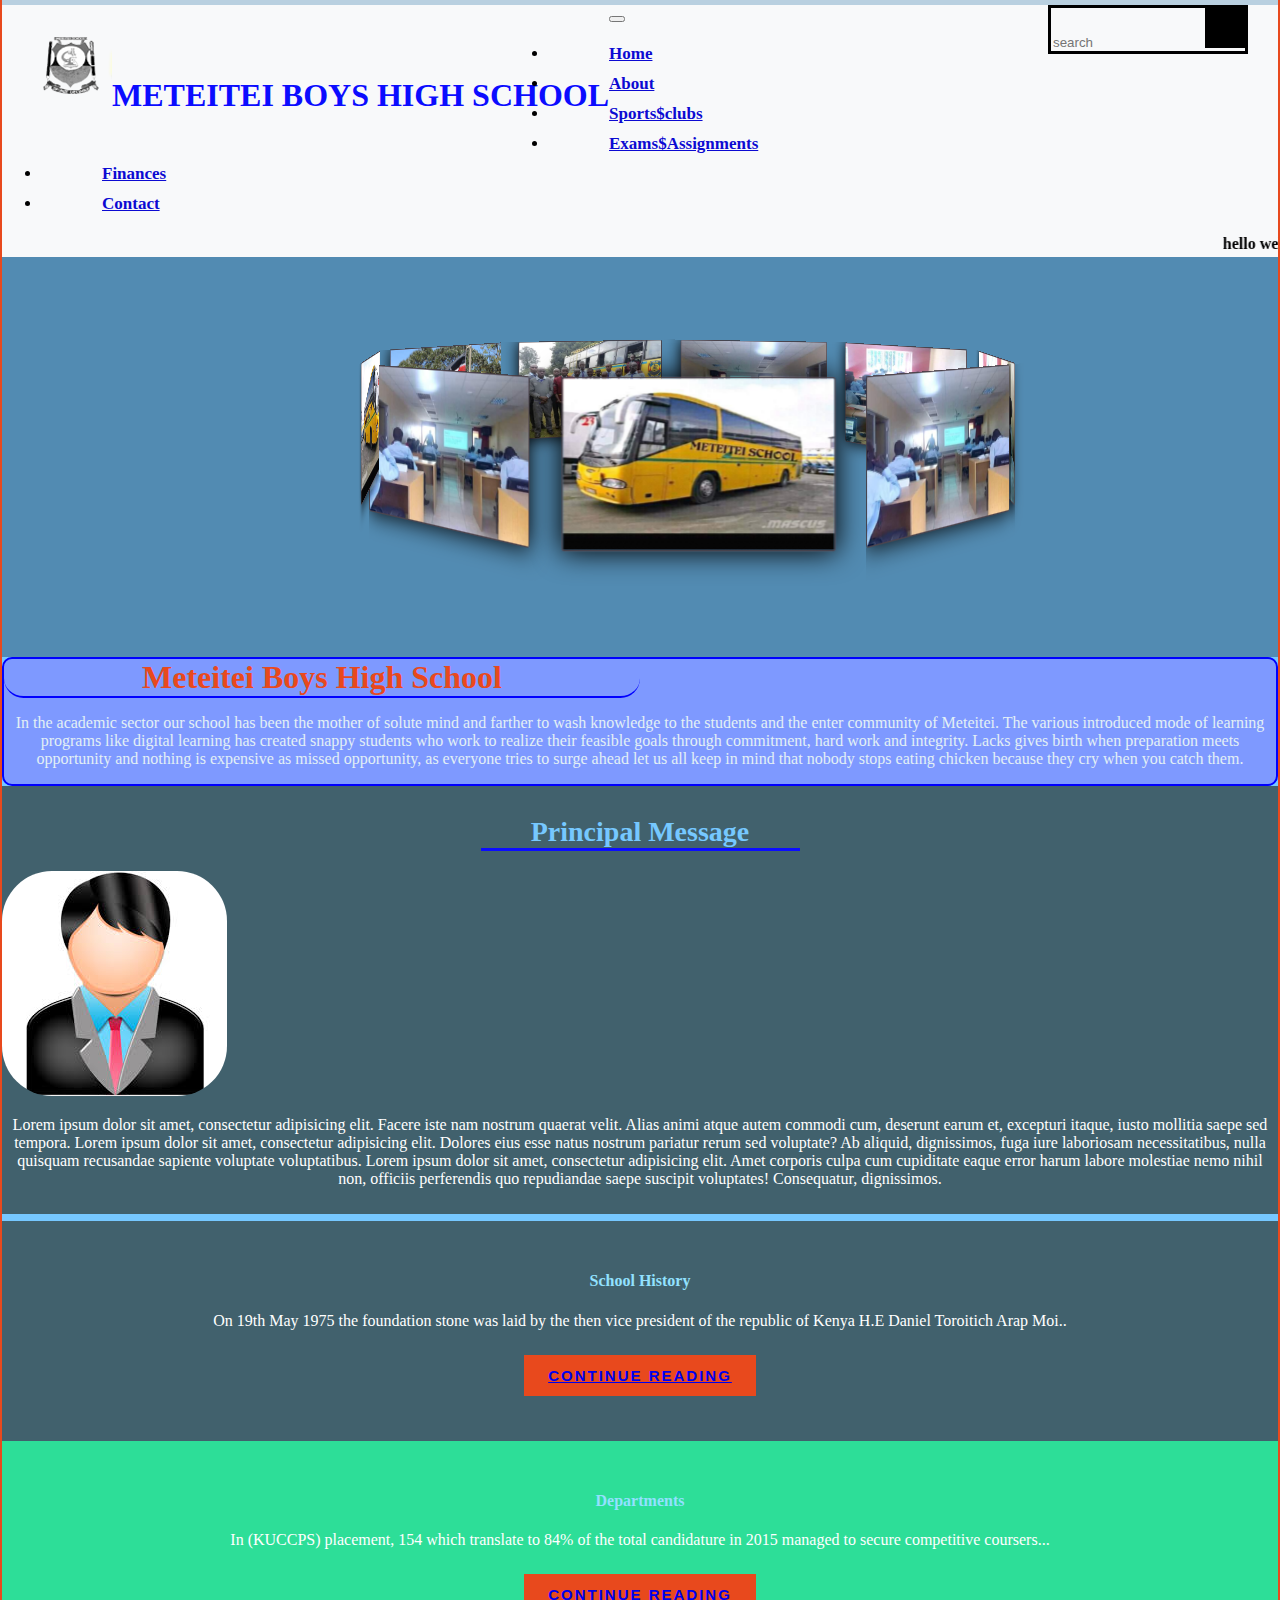
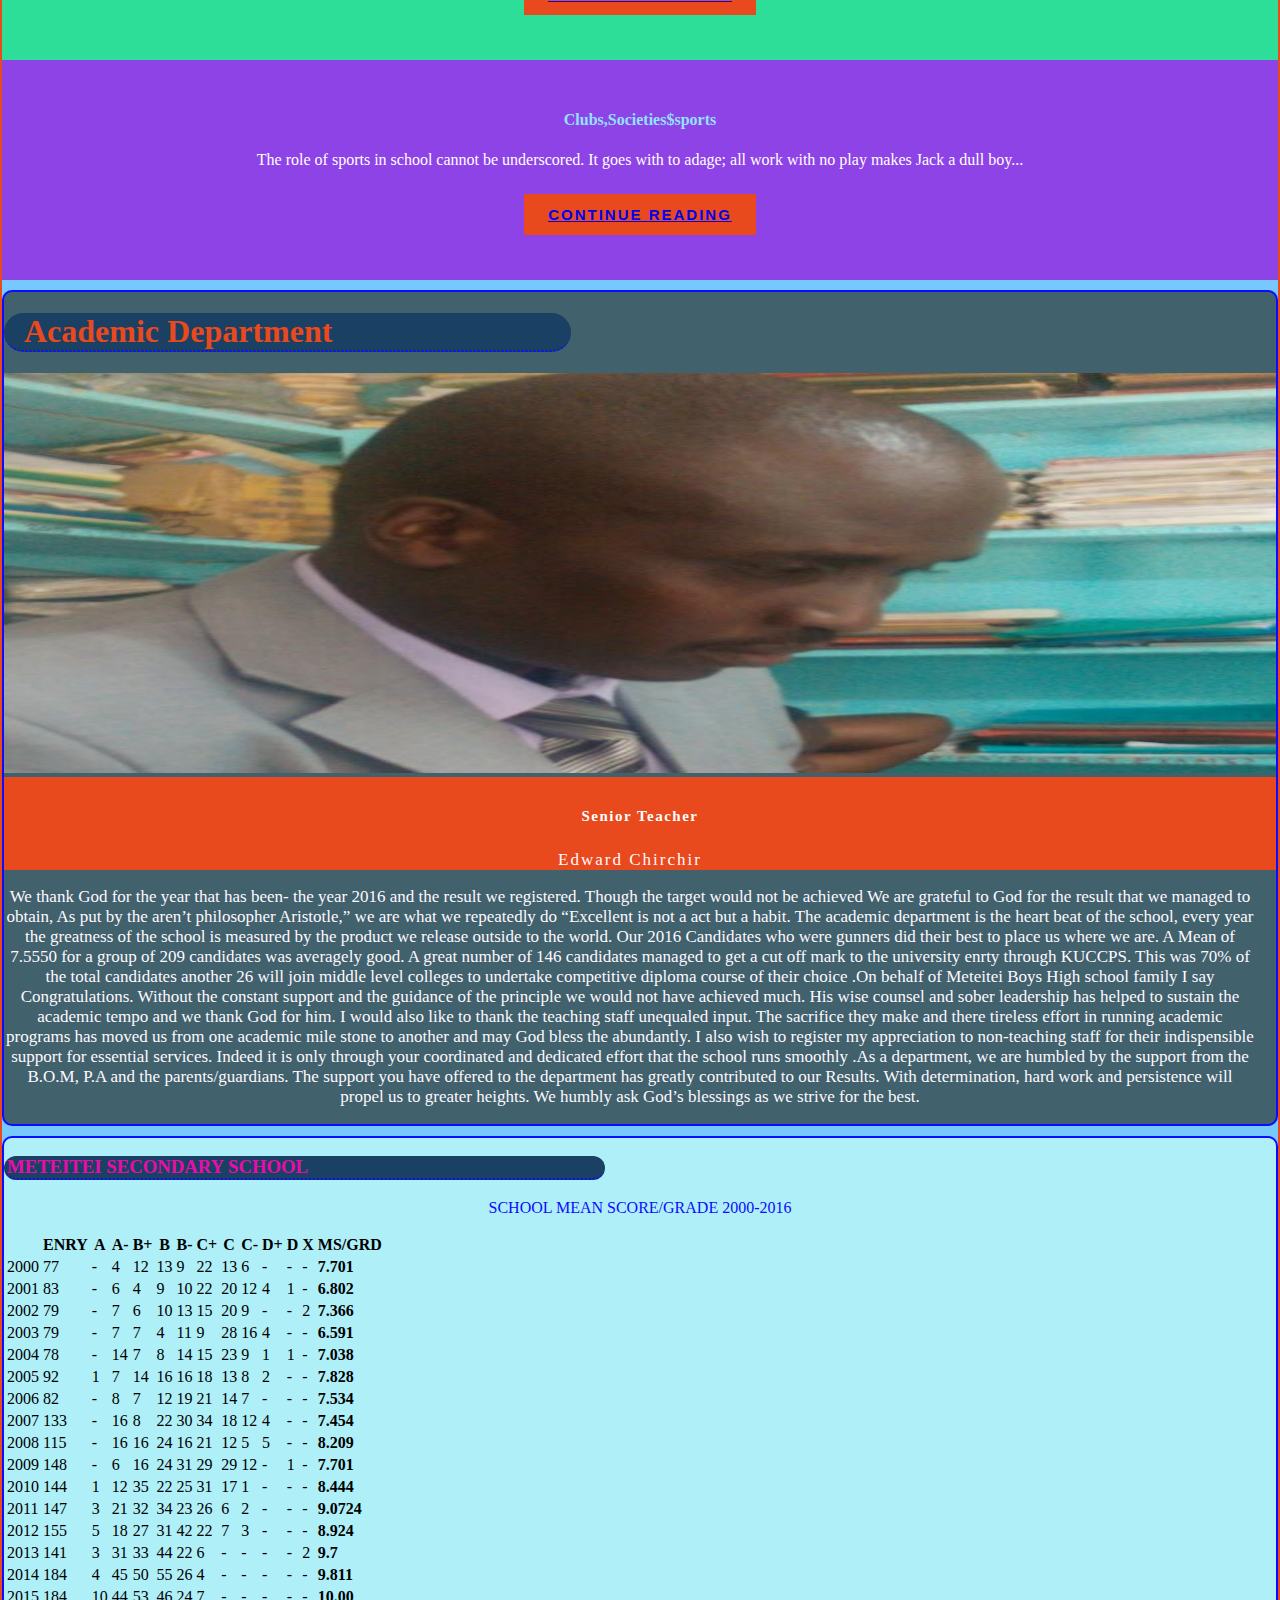
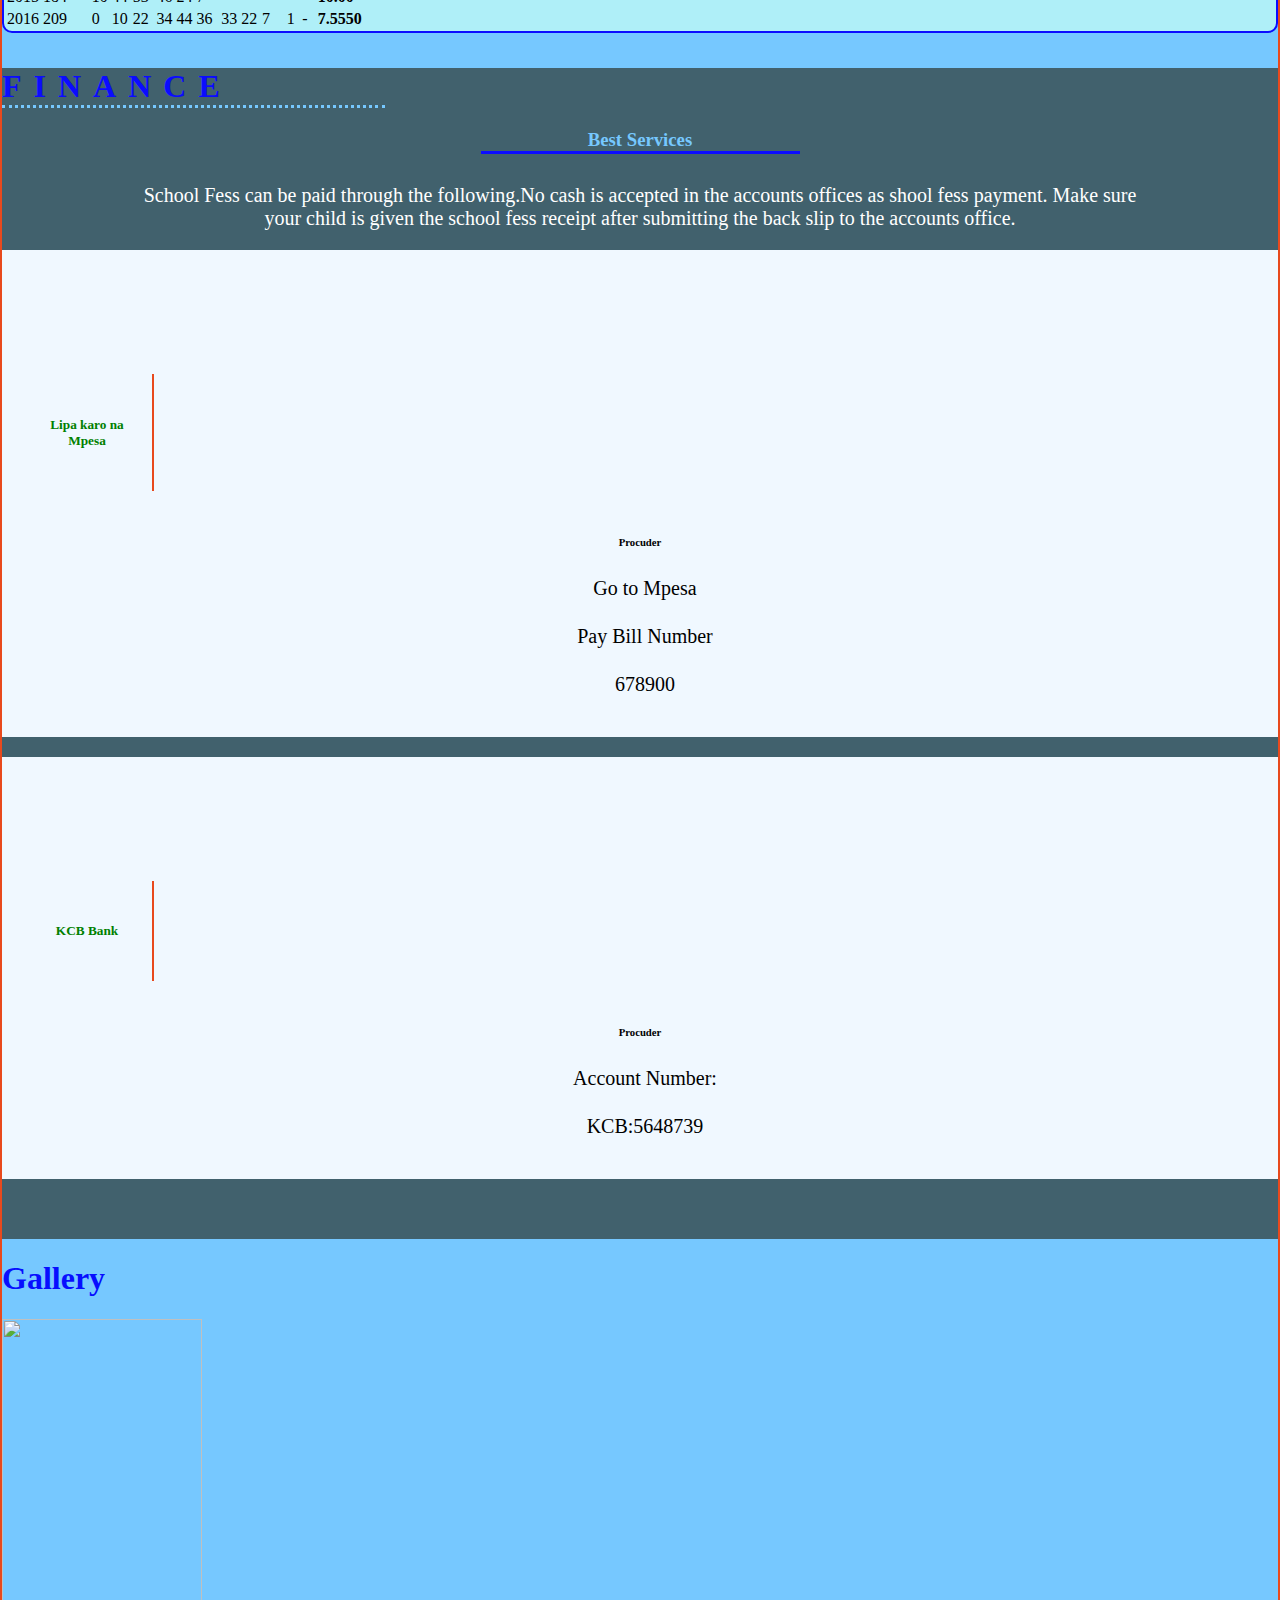
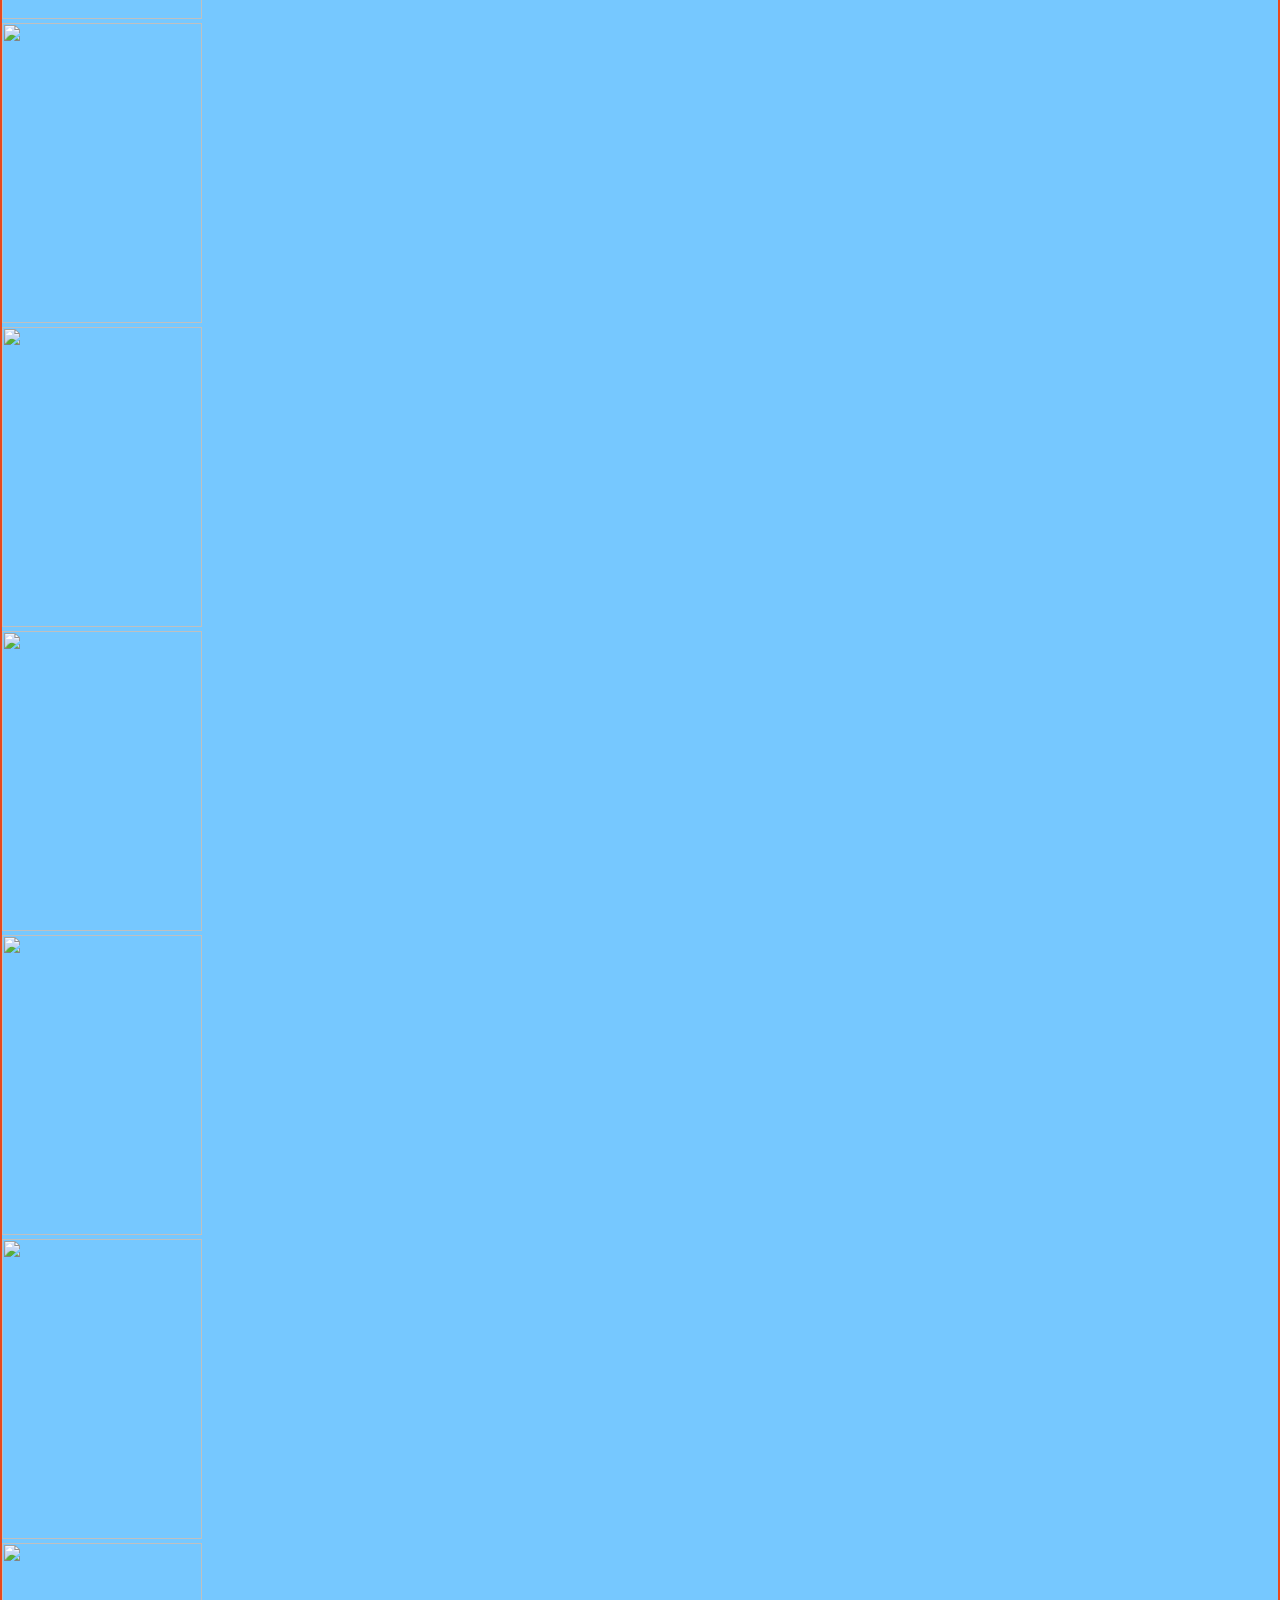
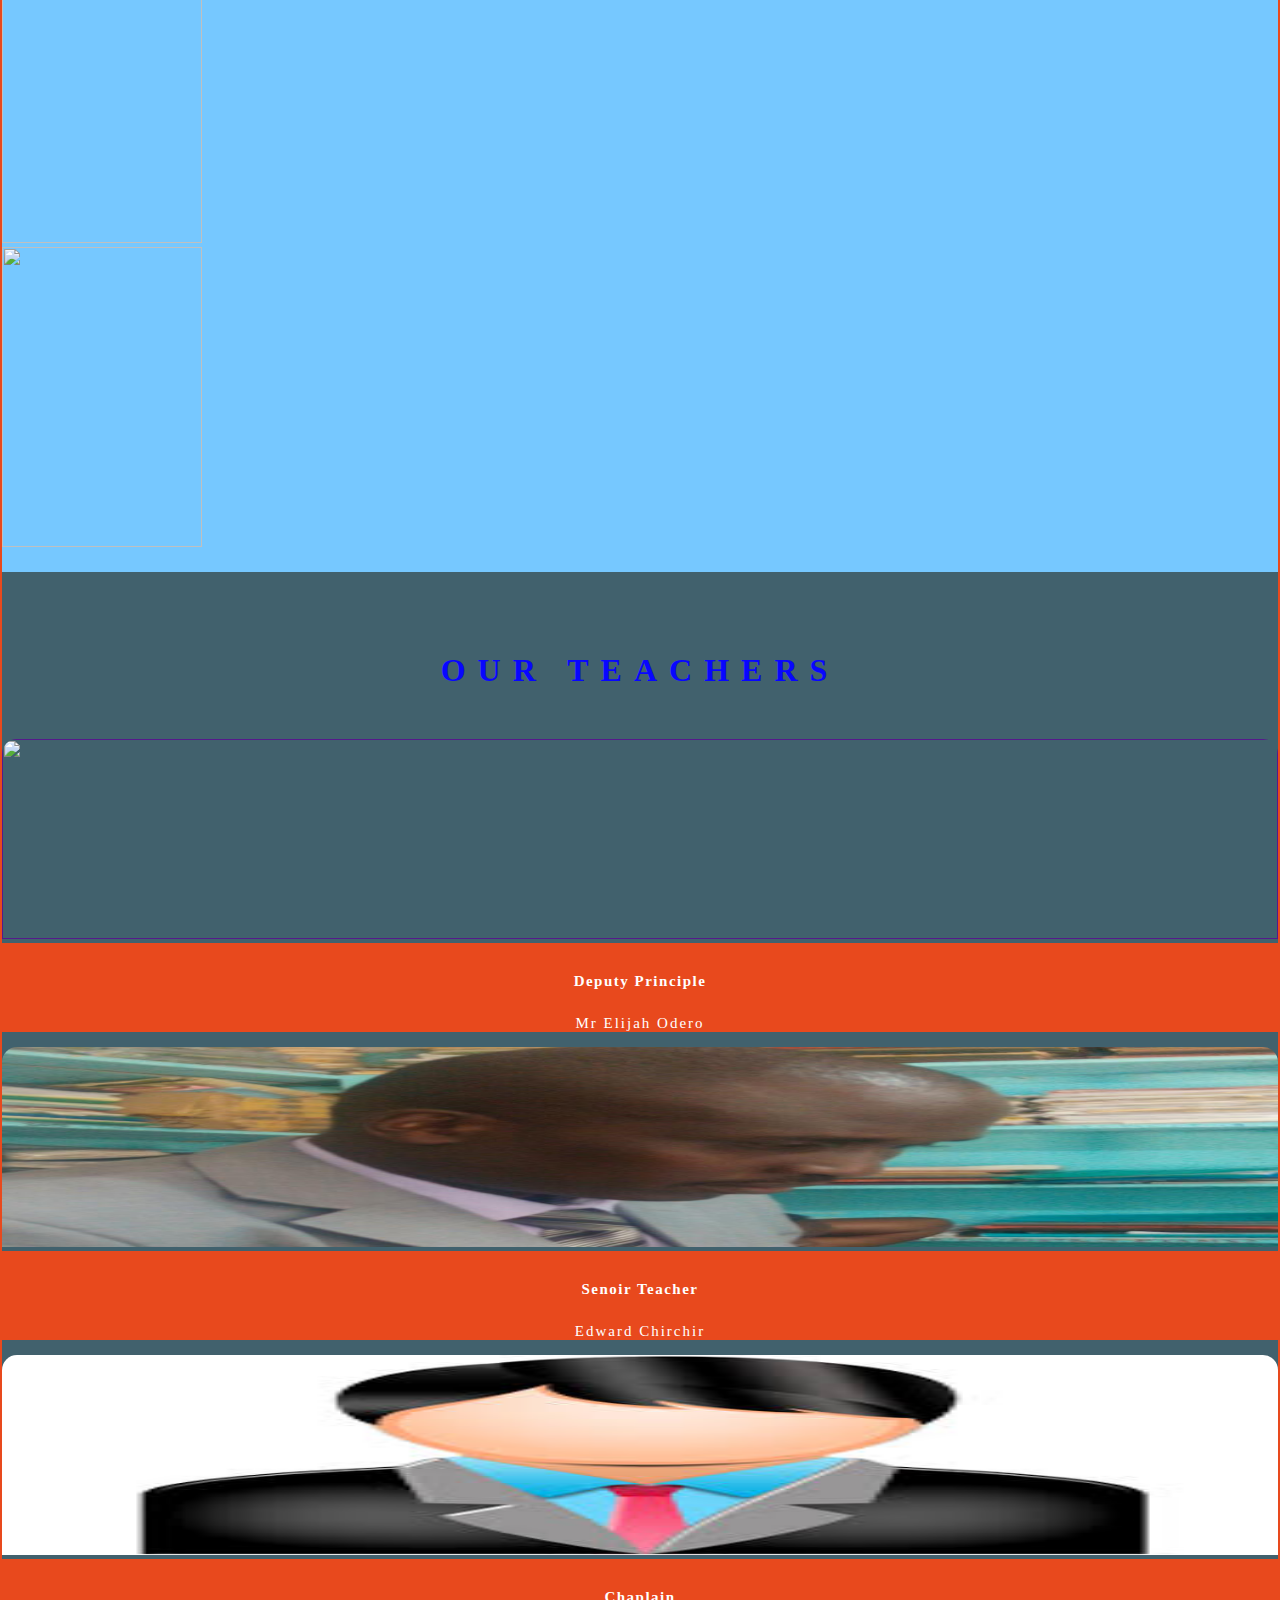
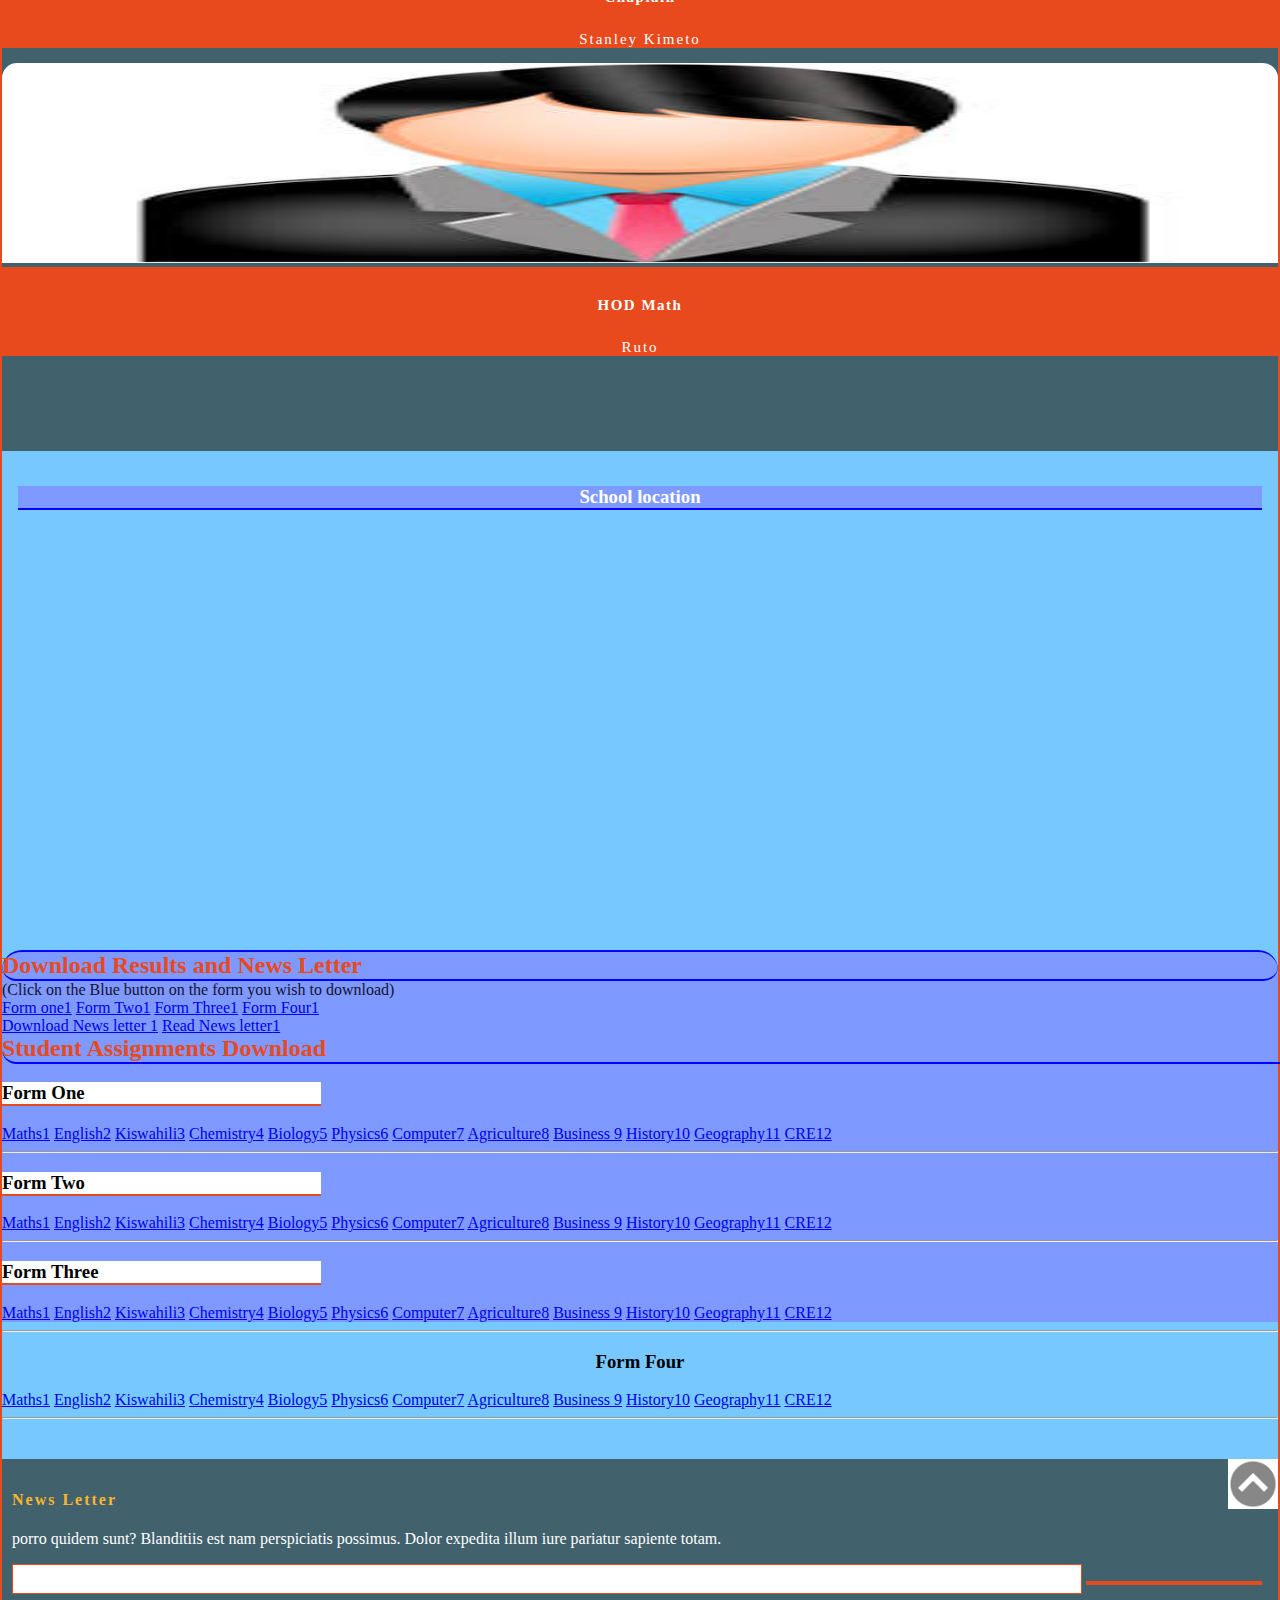
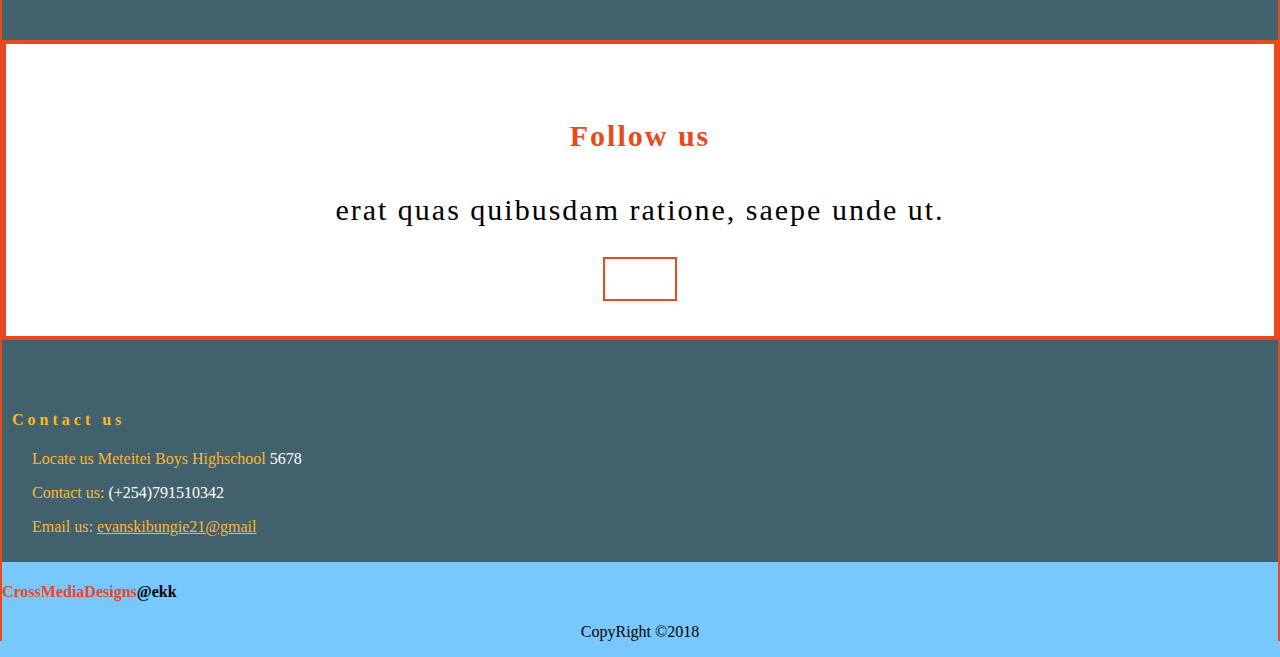
==== commit d3c04103: "Add files via upload" ====
--- a/index.html
+++ b/index.html
@@ -1,208 +1,935 @@
 <!DOCTYPE html>
 <html lang="en">
 <head>
-       
     <meta charset="UTF-8">
-    <meta name="viewport" content="width=device-width, initial-scale=1.0">
-    <meta http-equiv="X-UA-Compatible" content="ie=edge">
-    <title>Home</title>   
+    <title>MeteiteiBoysHigh School</title>
     <link rel="stylesheet" href="bootstrap/4.0.0/css/bootstrap.min.css">
-    <link rel="stylesheet" href="bootstrap3/css/bootstrap.min.css">
+    <link rel="stylesheet" href="fontawesome/web-fonts-with-css/css/fontawesome-all.min.css">
     <link rel="stylesheet" type="text/css" href="flex/flexslider.css">
     <link rel="stylesheet" href="lightbox/css/lightbox.min.css">
-    <link rel="stylesheet" href="image.css">
-    <script src="bootstrap3/js/jquery.min.js"></script>
-    <script src="bootstrap3/js/bootstrap.js"></script>
+    <link rel="stylesheet" href="skl,tt.css">
+    <script type="text/javascript" src="fontawesome/svg-with-js/js/fontawesome-all.min.js"></script>
     <script src="bootstrap/4.0.0/js/jquery.min.js"></script>
     <script src="bootstrap/4.0.0/js/bootstrap.min.js"></script>
+    <script src="bootstrap/4.0.0/js/bootstrap.js"></script>
+    <script src="lightbox/js/lightbox.min.js"></script>
     <script src="flex/js/jquery.flexslider.js"></script>
-    <script src="lightbox/js/lightbox.min.js"></script>
-    <script type="text/javascript" src="fontawesome/svg-with-js/js/fontawesome-all.min.js"></script>
-   
-    
-    <style>
-     body{
-         margin:0;
-         background: #a1a0b8;         
-     }
-     .header{
-         width:1100px;
-         height:200px;
-         margin: 0;  
-        }
-        .nav{
-            width: 1100px;
-            background: rgb(197, 46, 197);
-            margin: auto;
-            overflow: auto;
-        }
-        ul{
-           list-style: none;
-           margin: 0;
-           padding: 0;
-        }
-        li{
-            padding-right: 77px;
-            float: left;
-        }
-        .nav  a{
-        
-        color: white;
-        text-decoration: none;
-        width: 120;
-        display:block;
-        text-align:center;
-        padding: 15px;
-        text-transform: uppercase;
-        font-size: 15px;
-        font-family: Verdan;
+    <script>
+        $(document).write(function () {
+            var offset = 250;
+            var duration = 500;
+        });
+        $(windows).scroll(function () {
+            if($(this).scrollTop()> offset){
+                $('to-top').fadeIn(duration);
+            }else{
+                $('to-top').fadeOut(duration);
+            }
+            $('.to-top').click(function () {
+                $('body').animate({scrollTo:0} ,duration);
+
+            })
+        });
+    </script>
+</head>
+<style>
+
+
+    .to-top img:hover{
+        background: black;
+        border: 2px solid black;
+        border-radius: 80px;
     }
-    .nav a:hover{ 
-        color: bisque;
-        background: #000;
-        
+    .to-top{
+        float:right;
+        padding-bottom: 50px;
     }
-        
-    </style>
-</head>
-
+
+
+
+</style>
 <body>
-      
-    <div class="header">
-       
-        <img src="3.jpg" alt="" width="1100px" height="250px">
-    </div>
-    <div class="nav sticky-top">
-            <ul>
-                <li><a href="index.html">Home</a></li>
-                <li><a href="#about">About</a></li>
-                <li><a href="Department.html">Department</a></li>
-                <Li><a href="Department.html">Gallery</a></Li>
-                <Li><a href="Department.html">Sports</a></Li>
-                <Li><a href="#foooter">Contact</a></Li>
-
-            </ul>
-        </div>
-        <marquee>hello welcome to kisii primary website            feel free to give your opinion</marquee>
-          </div>
-    </div>
-    <section id="fixed">
-        <div class="personal-infor">
-                 <div class="container-fluid">
-                    <div class="row">
-                         <div class="container">
-                                 <section id="sideshow">
-                                     <div class="content">
-                                         <div class="content-carrousel">
-                                             <figure class="shadow"><img src="1.jpg" alt="" width="300px" height="200px"> </figure>
-                                             <figure class="shadow"><img src="2.jpg" alt="" width="300px" height="200px"> </figure>
-                                             <figure class="shadow"><img src="3.jpg" alt="" width="300px" height="200px"> </figure>
-                                             <figure class="shadow"><img src="4.jpg" alt="" width="300px" height="200px"> </figure>
-                                             <figure class="shadow"><img src="4.jpg" alt="" width="300px" height="200px"> </figure>
-                                             <figure class="shadow"><img src="5.jpg" alt="" width="300px" height="200px"> </figure>
-                                             <figure class="shadow"><img src="6.jpg" alt="" width="300px" height="200px"> </figure>
-                                             <figure class="shadow"><img src="7.jpg" alt="" width="300px" height="200px"> </figure>
-                                             <figure class="shadow"><img src="8.jpg" alt="" width="300px" height="200px"> </figure>
-                                             <figure class="shadow"><img src="9.jpg" alt="" width="300px" height="200px"> </figure>
-                                         </div>
-                                     </div>
-                                 </section>
-                             </div>
-                        <hr>
-                    </div>
-                </div>
-     </section>
+<section id="top">
+<div class="banner">
+    <header>
+        <div class="hat">
+            <h1><img src="logomtt.png" alt=""><span class="title-color">Meteitei Boys High School </span></h1>
+        </div>
+        <div class="search_my">
+            <form>
+                <input type="search" class="searchl" placeholder="search">
+                <button class="button1" type="submit"><i class="fas fa-search"></i></button>
+            </form>
+        </div>
+
+        <div class="clearfix"></div>
+    </header>
+    <div class="nav1">
+        <nav class="navbar navbar-expand-lg bg-light navbar-light">
+            <!-- Brand -->
+            <!-- <a class="navbar-brand" href="#">Navbar</a>-->
+
+            <!-- Toggler/collapsibe Button -->
+            <button class="navbar-toggler" type="button" data-toggle="collapse" data-target="#collapsibleNavbar">
+                <span class="navbar-toggler-icon"></span>
+            </button>
+
+            <!-- Navbar links -->
+            <div class="collapse navbar-collapse" id="collapsibleNavbar">
+                <ul class="navbar-nav m-auto">
+                    <li class="nav-item">
+                        <a class="nav-link" href="#">Home</a>
+                    </li>
+                    <li class="nav-item">
+                        <a class="nav-link" href="sklabout.html">About</a>
+                    </li>
+                    <li class="nav-item">
+                        <a class="nav-link" href="sports$clubs.html">Sports$clubs</a>
+                    </li>
+                    <li class="nav-item">
+                        <a class="nav-link" href="#std">Exams$Assignments</a>
+                    </li>
+                    <li class="nav-item">
+                        <a class="nav-link" href="#finances">Finances</a>
+                    </li>
+                    <li class="nav-item">
+                        <a class="nav-link" href="#foooter">Contact</a>
+                    </li>
+                </ul>
+                <marquee>hello welcome to my web page            feel free to give your opinion</marquee>
+            </div>
+        </nav>
+    </div>
+
+
     <div class="container">
-        <section id="about">
-            <div class="about">
+        <section id="sideshow">
+            <div class="content">
+                <div class="content-carrousel">
+                    <figure class="shadow"><img src="m1.jpg" alt="" width="200px" height="200px"> </figure>
+                    <figure class="shadow"><img src="m2.jpg" alt="" width="200px" height="200px"> </figure>
+                    <figure class="shadow"><img src="m3.jpg" alt="" width="200px" height="200px"> </figure>
+                    <figure class="shadow"><img src="m4.jpg" alt="" width="200px" height="200px"> </figure>
+                    <figure class="shadow"><img src="m5.jpg" alt="" width="200px" height="200px"> </figure>
+                    <figure class="shadow"><img src="m7.jpg" alt="" width="200px" height="200px"> </figure>
+                    <figure class="shadow"><img src="mtt1.jpg" alt="" width="200px" height="200px"> </figure>
+                    <figure class="shadow"><img src="m1.jpg" alt="" width="200px" height="200px"> </figure>
+                    <figure class="shadow"><img src="m2.jpg" alt="" width="200px" height="200px"> </figure>
+                </div>
+            </div>
+        </section>
+    </div>
+
+</div>
+</section>
+<div class="mtt">
+    <div class="container-fluid">
+        <h1>Meteitei Boys High School</h1>
+        <p>In the academic sector our school has been the mother of solute mind and farther to wash knowledge to the students and the enter community of Meteitei. The various introduced mode of learning programs like digital learning has created snappy students who work to realize their feasible goals through commitment, hard work and integrity. Lacks gives birth when preparation meets opportunity and nothing is expensive as missed opportunity, as everyone tries to surge ahead let us all keep in mind that nobody stops eating chicken because they cry when you catch them.
+        </p>
+    </div>
+</div>
+<div class="top">
+    <div class="container-fluid">
+        <h3>Principal Message</h3>
+        <div class="row">
+            <div class="col-sm-3"><img src="person.jpg" class="img-circle" alt=""></div>
+            <div class="col-sm-9">
+                <p>Lorem ipsum dolor sit amet, consectetur adipisicing elit. Facere iste nam nostrum quaerat velit.
+                    Alias animi atque autem commodi cum, deserunt earum et, excepturi itaque, iusto mollitia saepe sed
+                    tempora.
+                    Lorem ipsum dolor sit amet, consectetur adipisicing elit. Dolores eius esse natus nostrum pariatur
+                    rerum sed voluptate? Ab aliquid, dignissimos, fuga iure laboriosam necessitatibus, nulla quisquam
+                    recusandae sapiente voluptate voluptatibus.
+                    Lorem ipsum dolor sit amet, consectetur adipisicing elit. Amet corporis culpa cum cupiditate eaque
+                    error harum labore molestiae nemo nihil non, officiis perferendis quo repudiandae saepe suscipit
+                    voluptates! Consequatur, dignissimos.
+                </p>
+            </div>
+        </div>
+    </div>
+</div>
+
+<div class="container">
+    <section id="about">
+        <div class="about">
+            <div class="row">
+                <div class="col-md-4 crli about_grid">
+                    <i class="fas fa-university"></i>
+                    <h4 style="color: #92e1ff;">School History</h4>
+                    <p>On 19th May 1975 the foundation stone was laid by the then vice president of the republic of Kenya
+                        H.E Daniel Toroitich Arap Moi..
+                    </p>
+                    <!-- <button type="button" class="more-bttn" data-toggle="modal" data-target="#myModal">
+                         Read more
+                     </button>-->
+                    <button  type="button" class="more-bttn" >
+                        <a  href="sklabout.html">Continue Reading</a>
+                    </button>
+                </div>
+
+                <div class="col-md-4 crli2 about_grid">
+                    <i class="fa fa-tags"></i>
+                    <h4 style="color: #92e1ff;">Departments</h4>
+                    <p>In (KUCCPS) placement, 154 which translate to 84% of the total candidature in 2015 managed to secure
+                        competitive coursers...
+                    </p>
+                    <!--<button type="button" class="more-bttn" data-toggle="modal" data-target="#myModal">
+                        Read more
+                    </button>-->
+                    <button  type="button" class="more-bttn" >
+                        <a  href="sklabout.html">Continue Reading</a>
+                    </button>
+                </div>
+
+                <div class="col-md-4 crli3 about_grid">
+                    <i class="fas fa-graduation-cap"></i>
+                    <h4 style="color: #92e1ff;">Clubs,Societies$sports</h4>
+                    <p>The role of sports in school cannot be underscored. It goes with to adage; all work with no play
+                        makes Jack a dull boy...
+                    </p>
+                    <!--<button type="button" class="more-bttn" data-toggle="modal" data-target="#myModal">
+                        Read more
+                    </button>-->
+                    <button  type="button" class="more-bttn" >
+                        <a  href="sklabout.html">Continue Reading</a>
+                    </button>
+                </div>
+            </div>
+
+        </div>
+    </section>
+
+</div>
+<section id="academic" >
+    <h1 style="background-color: #1a4064;border-radius: 20px;">Academic Department</h1>
+    <div class="row">
+
+        <div class="col-sm-9 col-md-3">
+            <div class="l-img">
+                <a href=""><img src="Mr%20Chirchir.jpg"  alt="" width="200px" height="400px"></a>
+                <div class="l-caption">
+                    <ul>
+                        <li><a href="#"><i class="fab fa-facebook-f"></i></a></li>
+                        <li><a href="#"><i class="fab fa-twitter"></i></a></li>
+                        <li><a href="#"><i class="fab fa-google-plus-g"></i></a></li>
+                    </ul>
+                </div>
+            </div>
+            <div class="l-info">
+                <h5>Senior Teacher</h5>
+                <p>Edward Chirchir</p>
+            </div>
+        </div>
+        <div class="col-sm-9">
+            <p>
+                We thank God for the year that has been- the year 2016 and the result we registered. Though the target would not be achieved We are grateful to God for the result that we managed to obtain, As put by the aren’t philosopher Aristotle,” we are what we repeatedly do “Excellent is not a act but a habit. The academic department is the heart beat of the school, every year the greatness of the school is measured by the product we release outside to the world. Our 2016 Candidates who were gunners did their best to place us where we are. A Mean of 7.5550 for a group of 209 candidates was averagely good. A great number of 146 candidates managed to get a cut off mark to the university enrty through KUCCPS. This was 70% of the total candidates  another 26 will join middle level colleges to undertake competitive diploma course of their choice .On behalf of Meteitei Boys High school family I say Congratulations.
+                Without the constant support and the guidance of the principle we would not have achieved much. His wise counsel and sober leadership has helped to sustain the academic tempo and we thank God for him. I would also like to thank the teaching staff unequaled input. The sacrifice they make and there tireless effort in running academic programs has moved us from one academic mile stone to another and may God bless the abundantly. I also wish to register my appreciation to non-teaching staff for their indispensible support for essential services. Indeed it is only through your coordinated and dedicated effort that the school runs smoothly .As a department, we are humbled by the support from the B.O.M, P.A and the parents/guardians. The support you have offered to the department has greatly contributed to our Results. With determination, hard work and persistence will propel us to greater heights. We humbly ask God’s blessings as we strive for the best.
+
+            </p>
+        </div>
+    </div>
+</section>
+<section id="academic-2">
+    <div class="container">
+        <h3 style=" text-align: left;
+        background-color:#1a4064;
+        border-radius: 20px;
+    padding-left: 3px;
+    color: #eb0bab;
+    border-bottom: dotted 2px #0b0cff;
+    width: 47%;">METEITEI SECONDARY SCHOOL</h3>
+        <P style="color: #0b0cff;">SCHOOL MEAN SCORE/GRADE 2000-2016</P>
+        <div class="table-responsive">
+            <table class="table">
+                <thead>
+                <tr>
+                    <th></th>
+                    <th>ENRY</th>
+                    <th>A</th>
+                    <th>A-</th>
+                    <th>B+</th>
+                    <th>B</th>
+                    <th>B-</th>
+                    <th>C+</th>
+                    <th>C</th>
+                    <th>C-</th>
+                    <th>D+</th>
+                    <th>D</th>
+                    <th>X</th>
+                    <th>MS/GRD</th>
+                </tr>
+                </thead>
+                <tbody>
+                <tr>
+                    <td>2000</td>
+                    <td>77</td>
+                    <td>-</td>
+                    <td>4</td>
+                    <td>12</td>
+                    <td>13</td>
+                    <td>9</td>
+                    <td>22</td>
+                    <td>13</td>
+                    <td>6</td>
+                    <td>-</td>
+                    <td>-</td>
+                    <td>-</td>
+                    <td style="color:black;font-weight: bold">7.701</td>
+                </tr>
+                <tr>
+                    <td>2001</td>
+                    <td>83</td>
+                    <td>-</td>
+                    <td>6</td>
+                    <td>4</td>
+                    <td>9</td>
+                    <td>10</td>
+                    <td>22</td>
+                    <td>20</td>
+                    <td>12</td>
+                    <td>4</td>
+                    <td>1</td>
+                    <td>-</td>
+                    <td style="color:black;font-weight: bold">6.802</td>
+                </tr>
+                <tr>
+                    <td>2002</td>
+                    <td>79</td>
+                    <td>-</td>
+                    <td>7</td>
+                    <td>6</td>
+                    <td>10</td>
+                    <td>13</td>
+                    <td>15</td>
+                    <td>20</td>
+                    <td>9</td>
+                    <td>-</td>
+                    <td>-</td>
+                    <td>2</td>
+                    <td style="color:black;font-weight: bold">7.366</td>
+                </tr>
+                <tr>
+                    <td>2003</td>
+                    <td>79</td>
+                    <td>-</td>
+                    <td>7</td>
+                    <td>7</td>
+                    <td>4</td>
+                    <td>11</td>
+                    <td>9</td>
+                    <td>28</td>
+                    <td>16</td>
+                    <td>4</td>
+                    <td>-</td>
+                    <td>-</td>
+                    <td style="color:black;font-weight: bold">6.591</td>
+                </tr>
+                <tr>
+                    <td>2004</td>
+                    <td>78</td>
+                    <td>-</td>
+                    <td>14</td>
+                    <td>7</td>
+                    <td>8</td>
+                    <td>14</td>
+                    <td>15</td>
+                    <td>23</td>
+                    <td>9</td>
+                    <td>1</td>
+                    <td>1</td>
+                    <td>-</td>
+                    <td style="color:black;font-weight: bold">7.038</td>
+                </tr>
+                <tr>
+                    <td>2005</td>
+                    <td>92</td>
+                    <td>1</td>
+                    <td>7</td>
+                    <td>14</td>
+                    <td>16</td>
+                    <td>16</td>
+                    <td>18</td>
+                    <td>13</td>
+                    <td>8</td>
+                    <td>2</td>
+                    <td>-</td>
+                    <td>-</td>
+                    <td style="color:black;font-weight: bold">7.828</td>
+                </tr>
+                <tr>
+                    <td>2006</td>
+                    <td>82</td>
+                    <td>-</td>
+                    <td>8</td>
+                    <td>7</td>
+                    <td>12</td>
+                    <td>19</td>
+                    <td>21</td>
+                    <td>14</td>
+                    <td>7</td>
+                    <td>-</td>
+                    <td>-</td>
+                    <td>-</td>
+                    <td style="color:black;font-weight: bold">7.534</td>
+                </tr>
+                <tr>
+                    <td>2007</td>
+                    <td>133</td>
+                    <td>-</td>
+                    <td>16</td>
+                    <td>8</td>
+                    <td>22</td>
+                    <td>30</td>
+                    <td>34</td>
+                    <td>18</td>
+                    <td>12</td>
+                    <td>4</td>
+                    <td>-</td>
+                    <td>-</td>
+                    <td style="color:black;font-weight: bold">7.454</td>
+                </tr>
+                <tr>
+                    <td>2008</td>
+                    <td>115</td>
+                    <td>-</td>
+                    <td>16</td>
+                    <td>16</td>
+                    <td>24</td>
+                    <td>16</td>
+                    <td>21</td>
+                    <td>12</td>
+                    <td>5</td>
+                    <td>5</td>
+                    <td>-</td>
+                    <td>-</td>
+                    <td style="color:black;font-weight: bold">8.209</td>
+                </tr>
+                <tr>
+                    <td>2009</td>
+                    <td>148</td>
+                    <td>-</td>
+                    <td>6</td>
+                    <td>16</td>
+                    <td>24</td>
+                    <td>31</td>
+                    <td>29</td>
+                    <td>29</td>
+                    <td>12</td>
+                    <td>-</td>
+                    <td>1</td>
+                    <td>-</td>
+                    <td style="color:black;font-weight: bold">7.701</td>
+                </tr>
+                <tr>
+                    <td>2010</td>
+                    <td>144</td>
+                    <td>1</td>
+                    <td>12</td>
+                    <td>35</td>
+                    <td>22</td>
+                    <td>25</td>
+                    <td>31</td>
+                    <td>17</td>
+                    <td>1</td>
+                    <td>-</td>
+                    <td>-</td>
+                    <td>-</td>
+                    <td style="color:black;font-weight: bold">8.444</td>
+                </tr>
+                <tr>
+                    <td>2011</td>
+                    <td>147</td>
+                    <td>3</td>
+                    <td>21</td>
+                    <td>32</td>
+                    <td>34</td>
+                    <td>23</td>
+                    <td>26</td>
+                    <td>6</td>
+                    <td>2</td>
+                    <td>-</td>
+                    <td>-</td>
+                    <td>-</td>
+                    <td style="color:black;font-weight: bold">9.0724</td>
+                </tr>
+                <tr>
+                    <td>2012</td>
+                    <td>155</td>
+                    <td>5</td>
+                    <td>18</td>
+                    <td>27</td>
+                    <td>31</td>
+                    <td>42</td>
+                    <td>22</td>
+                    <td>7</td>
+                    <td>3</td>
+                    <td>-</td>
+                    <td>-</td>
+                    <td>-</td>
+                    <td style="color:black;font-weight: bold">8.924</td>
+                </tr>
+                <tr>
+                    <td>2013</td>
+                    <td>141</td>
+                    <td>3</td>
+                    <td>31</td>
+                    <td>33</td>
+                    <td>44</td>
+                    <td>22</td>
+                    <td>6</td>
+                    <td>-</td>
+                    <td>-</td>
+                    <td>-</td>
+                    <td>-</td>
+                    <td>2</td>
+                    <td style="color:black;font-weight: bold">9.7</td>
+                </tr>
+                <tr>
+                    <td>2014</td>
+                    <td>184</td>
+                    <td>4</td>
+                    <td>45</td>
+                    <td>50</td>
+                    <td>55</td>
+                    <td>26</td>
+                    <td>4</td>
+                    <td>-</td>
+                    <td>-</td>
+                    <td>-</td>
+                    <td>-</td>
+                    <td>-</td>
+                    <td style="color:black;font-weight: bold">9.811</td>
+                </tr>
+                <tr>
+                    <td>2015</td>
+                    <td>184</td>
+                    <td>10</td>
+                    <td>44</td>
+                    <td>53</td>
+                    <td>46</td>
+                    <td>24</td>
+                    <td>7</td>
+                    <td>-</td>
+                    <td>-</td>
+                    <td>-</td>
+                    <td>-</td>
+                    <td>-</td>
+                    <td style="color:black;font-weight: bold">10.00</td>
+                </tr>
+                <tr>
+                    <td>2016</td>
+                    <td>209</td>
+                    <td>0</td>
+                    <td>10</td>
+                    <td>22</td>
+                    <td>34</td>
+                    <td>44</td>
+                    <td>36</td>
+                    <td>33</td>
+                    <td>22</td>
+                    <td>7</td>
+                    <td>1</td>
+                    <td>-</td>
+                    <td style="color:black;font-weight: bold">7.5550</td>
+                </tr>
+                </tbody>
+            </table>
+        </div>
+    </div>
+
+</section>
+<section id="finances">
+    <div class="services">
+        <div class="container">
+            <h1 class="text-center">Finance</h1>
+            <h3>Best Services</h3>
+            <p>School Fess can be paid through the following.No cash is accepted in the accounts offices as shool fess payment.
+                Make sure your child is given the school fess receipt after submitting the back slip to the accounts office.
+            </p>
+            <div id="icons">
                 <div class="row">
-                    <div class="col-md-4 crli about_grid">
-                        <i class="fas fa-university"></i>
-                        <h4 style="color: #92e1ff;border: solid 2px #1a4064; background: #000;">Mission</h4>
-                        
-                    </div>
-    
-                    <div class="col-md-4 crli2 about_grid">
-                        <i class="fa fa-tags"></i>
-                        <h4 style="color: #92e1ff; border: solid 2px #1a4064; background: #000;">Vission</h4>
-                        
-                    </div>
-    
-                    <div class="col-md-4 crli3 about_grid">
-                        <i class="fas fa-graduation-cap"></i>
-                        <h4 style="color: #92e1ff; border: solid 2px #1a4064; background: #000;">Agendas</h4>
-                        
-                    </div>
-                </div>
-    
-            </div>
-        </section>
-    
-    </div>
-    <section id="info" >
-            <h1 style=" background-color: #1a4064; margin-top:0%; padding-left:25%;  border-radius: 20px; color: whitesmoke">About School</h1>
-            <div class="row">
-                    <div class="col-sm-9">
-                            <p>
-                                Lorem ipsum dolor sit amet consectetur adipisicing elit.
-                                 Quam earum optio, ratione soluta commodi possimus temporibus,
-                                  asperiores quibusdam, expedita molestias aliquid illo 
-                                fuga repudiandae magni rerum laboriosam unde. Dolorum, modi.
-                            </p>
+                    <div class="col-md-12">
+                        <div class="services_grid">
+                            <div class="row">
+                                <div class="col-sm-12 col-md-2 services_grid1">
+                                    <div class="services_grid_left">
+                                        <i class="fa fa-flask"></i>
+                                    </div>
+                                </div>
+                                <div class="col-sm-12 col-md-4 services_grid1 services_grid_right ">
+                                    <h5 style="color: green">Lipa karo na Mpesa</h5>
+                                </div>
+                                <div class="col-sm-12 col-md-6 services_grid2">
+                                    <h6>Procuder</h6>
+                                    <p><span><i class="fas fa-long-arrow-alt-right"></i></span>
+                                       Go to Mpesa
+                                    </p>
+                                    <p><span><i class="fas fa-long-arrow-alt-right"></i></span>
+                                        Pay Bill Number
+                                    </p>
+                                    <p><span><i class="fas fa-long-arrow-alt-right"></i></span>
+                                        678900
+                                    </p>
+                                    <!-- <button type="button" class="more-details" data-toggle="modal" data-target="#myModal">
+                                         Read more
+                                     </button>-->
+                                </div>
+                            </div>
                         </div>
-                <div class="col-sm-9 col-md-3">
-                    <div class="l-img">
-                        <a href=""><img src="lof.jpg"  alt="" width="200px" height="200px"></a>
-                        <div class="l-caption">
-                            <ul>
-                                <li><a href="#"><i class="fab fa-facebook-f"></i></a></li>
-                                <li><a href="#"><i class="fab fa-twitter"></i></a></li>
-                                <li><a href="#"><i class="fab fa-google-plus-g"></i></a></li>
-                            </ul>
+                    </div>
+                    <div class="col-md-12">
+                        <div class="services_grid">
+                            <div class="row">
+                                <div class="col-sm-12 col-md-2 services_grid1">
+                                    <div class="services_grid_left">
+                                        <i class="fa fa-flask"></i>
+                                    </div>
+                                </div>
+                                <div class="col-sm-12 col-md-4 services_grid1 services_grid_right ">
+                                    <h5 style="color: green">KCB Bank</h5>
+                                </div>
+                                <div class="col-sm-12 col-md-6 services_grid2">
+                                    <h6>Procuder</h6>
+                                    <p><span><i class="fas fa-long-arrow-alt-right"></i>Account Number:</span>
+                                    </p>
+                                    <p><span><i class="fas fa-long-arrow-alt-right"></i></span>
+                                        KCB:5648739
+                                    </p>
+                                    <!--<button type="button" class="more-details" data-toggle="modal" data-target="#myModal">
+                                        Read more
+                                    </button>-->
+                                </div>
+                            </div>
                         </div>
                     </div>
-                    <div class="l-info">
-                        <h5>Madam Grace Nyamweya</h5>
-                        <p>Head teacher</p>
-                    </div>
-                </div>
-            </div>
-        </section>
-       <section id="foooter">
-            <div class="container-fluid footer">
-                   
-                <a href="#" class="to-top"><img src="arr.png" alt="" width="50px" height="50px"></a>
+                </div>
+            </div>
+        </div>
+
+
+    </div>
+</section>
+<section id="Gallery">
+    <div style="background:  #76c8ff" class="container-fluid">
+            <h1 style="color: #070eff">Gallery</h1>
+            <div class="container-fluid gallery-grids">
                 <div class="row">
-                    <div class="col-md-4 three_clo">
-                        <h4>News Letter</h4>
-                        Lorem ipsum dolor sit amet, consectetur adipisicing elit. Adipisci, debitis beatae! Beatae, blanditiis libero. Nihil soluta, aut repellat et quod ipsa quasi quia laudantium earum a saepe iure vitae fugiat?
-                        <form action="">
-                            <input type="email"placeholder="">
-                            <button class="btn1">
-                               <!-- <i class="fas fa-envelope-open"></i>-->
-                                <i class="fas fa-cloud-download-alt"></i></a>
-                            </button>
-                        </form>
-                    </div>
-                    <div class="col-md-4 mid-row">
-                        <h4>Follow us</h4>
-                        <img src="bn.jpg" alt=""width="200px" width="200px">
-                        <div class="social-icon">
-                            <a href="https://www.facebook.com/KisiiPrimarySchool/"><i class="fab fa-facebook-f"></i></a>
-                            <a href="#"><i class="fab fa-twitter"></i></a>
-                            <a href="#"><i class="fab fa-google-plus"></i></a>
-                        </div>
-                    </div>
-                    <div class="col-md-4 contact">
-                        <h4>Contact us</h4>
-                        
-                        <p><i class="fab fa-facebook-f"></i><span class="number" style="color:blue">KisiiPrimarySchool</span></p>
-                        <p><i class="fas fa-phone-square"></i>Contact us: <span class="number">(+254)791510342</span></p>
-                        <p><i class="fas fa-envelope-open"></i>Email us: <span class="number"><a href="evanskibungie21@gmail" class="info">KissiPrimary21@gmail</a></span></p>
-                        <p><i></i>KisiiPrimarySchool<span class="number" style="color:blue">530-40200</span></p>
-                    </div>
-                </div>
-            </div>
-        </section>
+                    <div class="col-sm-3 gallery_grids_img">
+                        <a href="lightbox/galleryy/m2.jpg" data-lightbox="tribes">
+                            <img src="lightbox/galleryy/smaller/m2.jpg" class="img-rounded" alt="" width="200px"
+                                 height="300px">
+                        </a>
+                    </div>
+                    <div class="col-sm-3 gallery_grids_img">
+                        <a href="lightbox/galleryy/m1.jpg" data-lightbox="tribes">
+                            <img src="lightbox/galleryy/smaller/m1.jpg" class="img-rounded" alt="" width="200px"
+                                 height="300px">
+                        </a>
+                    </div>
+                    <div class="col-sm-3 gallery_grids_img">
+                        <a href="lightbox/galleryy/m3.jpg" data-lightbox="tribes">
+                            <img src="lightbox/galleryy/smaller/m3.jpg" class="img-rounded" alt="" width="200px"
+                                 height="300px">
+                        </a>
+                    </div>
+                    <div class="col-sm-3 gallery_grids_img">
+                        <a href="lightbox/galleryy/m4.jpg" data-lightbox="tribes">
+                            <img src="lightbox/galleryy/smaller/m4.jpg" class="img-rounded" alt="" width="200px"
+                                 height="300px">
+                        </a>
+                    </div>
+                    <div class="col-sm-3 gallery_grids_img">
+                        <a href="lightbox/galleryy/m5.jpg" data-lightbox="tribes">
+                            <img src="lightbox/galleryy/smaller/m5.jpg" class="img-rounded" alt="" width="200px"
+                                 height="300px">
+                        </a>
+                    </div>
+                    <div class="col-sm-3 gallery_grids_img">
+                        <a href="lightbox/galleryy/m4.jpg" data-lightbox="tribes">
+                            <img src="lightbox/galleryy/smaller/m4.jpg" class="img-rounded" alt="" width="200px"
+                                 height="300px">
+                        </a>
+                    </div>
+                    <div class="col-sm-3 gallery_grids_img">
+                        <a href="lightbox/galleryy/8.jpg" data-lightbox="tribes">
+                            <img src="lightbox/galleryy/smaller/8.jpg" class="img-rounded" alt="" width="200px"
+                                 height="300px">
+                        </a>
+                    </div>
+                    <div class="col-sm-3 gallery_grids_img">
+                        <a href="lightbox/galleryy/mtt1.jpg" data-lightbox="tribes">
+                            <img src="lightbox/galleryy/smaller/mtt1.jpg" class="img-rounded" alt="" width="200px"
+                                 height="300px">
+                        </a>
+                    </div>
+                </div>
+            </div>
+    </div>
+</section>
+<div class="lecture">
+    <h1 style="color: #0806ff">Our Teachers</h1>
+    <div class="container">
+        <div class="row">
+            <div class="col-sm-12 col-md-3">
+                <div class="l-img">
+                    <a href=""><img src="para.jpg"  alt="" width="200px" height="200px"></a>
+                    <div class="l-caption">
+                        <ul>
+                            <li><a href="#"><i class="fab fa-facebook-f"></i></a></li>
+                            <li><a href="#"><i class="fab fa-twitter"></i></a></li>
+                            <li><a href="#"><i class="fab fa-google-plus-g"></i></a></li>
+                        </ul>
+                    </div>
+                </div>
+                <div class="l-info">
+                    <h5>Deputy Principle</h5>
+                    <p>Mr Elijah Odero</p>
+                </div>
+            </div>
+            <div class="col-sm-12 col-md-3">
+                <div class="l-img">
+                    <a href=""><img src="Mr%20Chirchir.jpg" alt="" width="200px" height="200px"></a>
+                    <div class="l-caption">
+                        <ul>
+                            <li><a href="#"><i class="fab fa-facebook-f"></i></a></li>
+                            <li><a href="#"><i class="fab fa-twitter"></i></a></li>
+                            <li><a href="#"><i class="fab fa-google-plus-g"></i></a></li>
+                        </ul>
+                    </div>
+                </div>
+                <div class="l-info">
+                    <h5>Senoir Teacher</h5>
+                    <p>Edward Chirchir</p>
+                </div>
+            </div>
+            <div class="col-sm-12 col-md-3">
+                <div class="l-img">
+                    <a href=""><img src="person.jpg" alt="" width="200px" height="200px"></a>
+                    <div class="l-caption">
+                        <ul>
+                            <li><a href="#"><i class="fab fa-facebook-f"></i></a></li>
+                            <li><a href="#"><i class="fab fa-twitter"></i></a></li>
+                            <li><a href="#"><i class="fab fa-google-plus-g"></i></a></li>
+                        </ul>
+                    </div>
+                </div>
+                <div class="l-info">
+                    <h5>Chaplain</h5>
+                    <p>Stanley Kimeto</p>
+                </div>
+            </div>
+            <div class="col-sm-12 col-md-3">
+                <div class="l-img">
+                    <a href=""><img src="person.jpg" alt="" width="200px" height="200px"></a>
+                    <div class="l-caption">
+                        <ul>
+                            <li><a href="#"><i class="fab fa-facebook-f"></i></a></li>
+                            <li><a href="#"><i class="fab fa-twitter"></i></a></li>
+                            <li><a href="#"><i class="fab fa-google-plus-g"></i></a></li>
+                        </ul>
+                    </div>
+                </div>
+                <div class="l-info">
+                    <h5>HOD Math</h5>
+                    <p>Ruto</p>
+                </div>
+            </div>
+        </div>
+    </div>
+
+</div>
+<div class="map">
+    <h3>School location</h3>
+    <iframe src="https://www.google.com/maps/embed?pb=!1m24!1m8!1m3!1d255348.15202346817!2d35.26015763476563!3d0.07529293568114004!3m2!1i1024!2i768!4f13.1!4m13!3e0!4m5!1s0x17808689b79fc231%3A0x7d56c802dcb3c42!2sKapchorua+-+Timobo+Rd!3m2!1d0.0907583!2d35.2884234!4m5!1s0x17809d32eec57bd1%3A0xf6d8863fbbe85755!2sMetetei+Boys+Secondary+School%2C+1%2C+1+Taach+Asiis+-+Meteitei+-+Kamelil+-+Timboroa+Rd!3m2!1d0.0217205!2d35.3932875!5e0!3m2!1sen!2ske!4v1532293335206" width="800" height="600" frameborder="0" style="border:0" allowfullscreen></iframe>
+</div>
+<section id="std">
+<div class="E-Resources">
+    <div class="container">
+        <h2> Download Results and News Letter </h2>
+        <div class="row">
+            <div class="col-sm-9">
+                <span style="color: #151135;">(Click on the Blue button on the form you wish to download)</span>
+                <br><a download="" href="prse.pdf" class="btn btn-primary "
+                       role="button">Form one<span class="badge badge-light">1</span></a>
+                <a download="" href="prse.pdf" class="btn btn-primary "
+                   role="button">Form Two<span class="badge badge-light">1</span></a>
+                <a download="" href="prse.pdf" class="btn btn-primary "
+                   role="button">Form Three<span class="badge badge-light">1</span></a>
+                <a download="" href=prse.pdf" class="btn btn-primary "
+                   role="button">Form Four<span class="badge badge-light">1</span></a>
+            </div>
+            <div class="col-sm-3">
+                <a download="" href="prse.pdf" class="btn btn-primary "
+                   role="button">Download News letter <span class="badge badge-light">1</span></a>
+                <a href="prse.pdf" class="btn btn-primary "
+                   role="button">Read News letter<span class="badge badge-light">1</span></a>
+            </div>
+        </div>
+        <h2 class="text-right" style="padding-right: 20px;">Student Assignments Download</h2>
+
+        <div class="col-sm-12">
+            <h3>Form One</h3>
+            <a download="" href="prse.pdf" class="btn btn-primary "
+               role="button">Maths<span class="badge badge-light">1</span></a>
+            <a download="" href="prse.pdf" class="btn btn-primary"
+               role="button">English<span class="badge badge-light">2</span></a>
+            <a download="" href="prse.pdf" class="btn btn-primary"
+               role="button">Kiswahili<span class="badge badge-light">3</span></a>
+            <a download="" href="prse.pdf" class="btn btn-primary"
+               role="button">Chemistry<span class="badge badge-light">4</span></a>
+            <a download="" href="prse.pdf" class="btn btn-primary"
+               role="button">Biology<span class="badge badge-light">5</span></a>
+            <a download="" href="prse.pdf" class="btn btn-primary"
+               role="button">Physics<span class="badge badge-light">6</span></a>
+            <a download="" href="prse.pdf" class="btn btn-primary"
+               role="button">Computer<span class="badge badge-light">7</span></a>
+            <a download="" href="prse.pdf" class="btn btn-primary"
+               role="button">Agriculture<span class="badge badge-light">8</span></a>
+            <a download="" href="prse.pdf" class="btn btn-primary"
+               role="button">Business <span class="badge badge-light">9</span></a>
+            <a download="" href="prse.pdf" class="btn btn-primary"
+               role="button">History<span class="badge badge-light">10</span></a>
+            <a download="" href="prse.pdf" class="btn btn-primary"
+               role="button">Geography<span class="badge badge-light">11</span></a>
+            <a download="" href="prse.pdf" class="btn btn-primary"
+               role="button">CRE<span class="badge badge-light">12</span></a>
+        </div>
+        <hr>
+        <div class="col-sm-12">
+            <h3> Form Two</h3>
+            <a download="" href="prse.pdf" class="btn btn-primary "
+               role="button">Maths<span class="badge badge-light">1</span></a>
+            <a download="" href="prse.pdf" class="btn btn-primary"
+               role="button">English<span class="badge badge-light">2</span></a>
+            <a download="" href="prse.pdf" class="btn btn-primary"
+               role="button">Kiswahili<span class="badge badge-light">3</span></a>
+            <a download="" href="prse.pdf" class="btn btn-primary"
+               role="button">Chemistry<span class="badge badge-light">4</span></a>
+            <a download="" href="prse.pdf" class="btn btn-primary"
+               role="button">Biology<span class="badge badge-light">5</span></a>
+            <a download="" href="prse.pdf" class="btn btn-primary"
+               role="button">Physics<span class="badge badge-light">6</span></a>
+            <a download="" href="prse.pdf" class="btn btn-primary"
+               role="button">Computer<span class="badge badge-light">7</span></a>
+            <a download="" href="prse.pdf" class="btn btn-primary"
+               role="button">Agriculture<span class="badge badge-light">8</span></a>
+            <a download="" href="prse.pdf" class="btn btn-primary"
+               role="button">Business <span class="badge badge-light">9</span></a>
+            <a download="" href="prse.pdf" class="btn btn-primary"
+               role="button">History<span class="badge badge-light">10</span></a>
+            <a download="" href="prse.pdf" class="btn btn-primary"
+               role="button">Geography<span class="badge badge-light">11</span></a>
+            <a download="" href="prse.pdf" class="btn btn-primary"
+               role="button">CRE<span class="badge badge-light">12</span></a>
+        </div>
+        </div>
+        <hr>
+        <div class="col-sm-12">
+            <h3> Form Three</h3>
+            <a download="" href="prse.pdf" class="btn btn-primary "
+               role="button">Maths<span class="badge badge-light">1</span></a>
+            <a download="" href="prse.pdf" class="btn btn-primary"
+               role="button">English<span class="badge badge-light">2</span></a>
+            <a download="" href="prse.pdf" class="btn btn-primary"
+               role="button">Kiswahili<span class="badge badge-light">3</span></a>
+            <a download="" href="prse.pdf" class="btn btn-primary"
+               role="button">Chemistry<span class="badge badge-light">4</span></a>
+            <a download="" href="prse.pdf" class="btn btn-primary"
+               role="button">Biology<span class="badge badge-light">5</span></a>
+            <a download="" href="prse.pdf" class="btn btn-primary"
+               role="button">Physics<span class="badge badge-light">6</span></a>
+            <a download="" href="prse.pdf" class="btn btn-primary"
+               role="button">Computer<span class="badge badge-light">7</span></a>
+            <a download="" href="prse.pdf" class="btn btn-primary"
+               role="button">Agriculture<span class="badge badge-light">8</span></a>
+            <a download="" href="prse.pdf" class="btn btn-primary"
+               role="button">Business <span class="badge badge-light">9</span></a>
+            <a download="" href="prse.pdf" class="btn btn-primary"
+               role="button">History<span class="badge badge-light">10</span></a>
+            <a download="" href="prse.pdf" class="btn btn-primary"
+               role="button">Geography<span class="badge badge-light">11</span></a>
+            <a download="" href="prse.pdf" class="btn btn-primary"
+               role="button">CRE<span class="badge badge-light">12</span></a>
+        </div>
+        </div>
+        <hr>
+        <div class="col-sm-12">
+            <h3> Form Four</h3>
+            <a download="" href="prse.pdf" class="btn btn-primary "
+               role="button">Maths<span class="badge badge-light">1</span></a>
+            <a download="" href="prse.pdf" class="btn btn-primary"
+               role="button">English<span class="badge badge-light">2</span></a>
+            <a download="" href="prse.pdf" class="btn btn-primary"
+               role="button">Kiswahili<span class="badge badge-light">3</span></a>
+            <a download="" href="prse.pdf" class="btn btn-primary"
+               role="button">Chemistry<span class="badge badge-light">4</span></a>
+            <a download="" href="prse.pdf" class="btn btn-primary"
+               role="button">Biology<span class="badge badge-light">5</span></a>
+            <a download="" href="prse.pdf" class="btn btn-primary"
+               role="button">Physics<span class="badge badge-light">6</span></a>
+            <a download="" href="prse.pdf" class="btn btn-primary"
+               role="button">Computer<span class="badge badge-light">7</span></a>
+            <a download="" href="prse.pdf" class="btn btn-primary"
+               role="button">Agriculture<span class="badge badge-light">8</span></a>
+            <a download="" href="prse.pdf" class="btn btn-primary"
+               role="button">Business <span class="badge badge-light">9</span></a>
+            <a download="" href="prse.pdf" class="btn btn-primary"
+               role="button">History<span class="badge badge-light">10</span></a>
+            <a download="" href="prse.pdf" class="btn btn-primary"
+               role="button">Geography<span class="badge badge-light">11</span></a>
+            <a download="" href="prse.pdf" class="btn btn-primary"
+               role="button">CRE<span class="badge badge-light">12</span></a>
+        </div>
+
+        </div>
+        <hr>
+    </div>
+</div>
+</section>
+<section id="foooter">
+    <div class="container-fluid footer">
+        <a href="#" class="to-top"><img src="arr.png" alt="" width="50px" height="50px"></a>
+        <div class="row">
+
+            <div class="col-md-4 three_clo">
+                <h4>News Letter</h4>
+                <p>
+                    porro quidem sunt? Blanditiis est nam perspiciatis possimus. Dolor expedita illum iure pariatur
+                    sapiente totam.</p>
+                <form action="">
+                    <!--<a href="APPLICATION%20FORM.pdf">Read</a> <br>
+                    <a download="APPLICATION%20FORM.pdf" href="APPLICATION%20FORM.pdf">Download</a>-->
+
+                    <input type="email"placeholder="">
+                    <button class="btn1">
+                       <!-- <i class="fas fa-envelope-open"></i>-->
+                        <i class="fas fa-cloud-download-alt"></i></a>
+                    </button>
+                </form>
+            </div>
+            <div class="col-md-4 mid-row">
+                <h4>Follow us</h4>
+                <p>erat quas quibusdam ratione, saepe unde ut.</p>
+                <div class="social-icon">
+                    <a href="#"><i class="fab fa-facebook-f"></i></a>
+                    <a href="#"><i class="fab fa-twitter"></i></a>
+                    <a href="#"><i class="fab fa-google-plus"></i></a>
+                </div>
+
+            </div>
+            <div class="col-md-4 contact">
+                <h4>Contact us</h4>
+                <p><i class="fas fa-map-marker-alt"></i>Locate us Meteitei Boys Highschool <span class="number">5678</span></p>
+                <p><i class="fas fa-phone-square"></i>Contact us: <span class="number">(+254)791510342</span></p>
+                <p><i class="fas fa-envelope-open"></i>Email us: <span class="number"><a href="evanskibungie21@gmail" class="info">evanskibungie21@gmail</a></span></p>
+            </div>
+        </div>
+    </div>
+</section>
+<section id="botom">
+    <h4 class="text-center"><span style="color:#e8491d">CrossMediaDesigns</span>@ekk </h4>
+    <p>CopyRight &copy;2018</p>
+</section>
 </body>
 </html>--- a/skl,tt.css
+++ b/skl,tt.css
@@ -0,0 +1,1165 @@
+body
+{
+    margin: 0;
+    background-color:  #76c8ff;
+    padding: 0;
+    border-right: 2px solid #e8491d;
+    border-left: 2px solid #e8491d;
+}
+.banner{
+    background: rgba(0,0, 0, 0.3) ;
+    /* background:url("lightbox/galleryy/m4.jpg") no-repeat center;*/
+    background-size: cover;
+    height: 73vh;
+    position: relative;
+
+}
+
+
+
+header{
+    padding: 5px 30px 0;
+    background-color: rgba(255, 255, 255, 0.6);
+    margin-bottom: 0%;
+}
+#abt{
+    margin-top:0px;
+}
+#abt .row p{
+    font-size: 17px;
+    color: black;
+
+}
+#abt .row h3{
+    color: skyblue;
+}
+#abt .row{
+    padding-top: 0px;
+    background-color: #6e6d80;
+    border-radius: 20px;
+    border: solid 3px #0b0cff;
+
+}
+.hat{
+    float: left;
+    display: inline-block;
+
+}
+.title-color{
+    text-transform: uppercase;
+    color:#0b0cff
+}
+.search_my{
+    float: right;
+    border: 3px solid #000000;
+}
+.searchl{border: none;
+    background-color: transparent;
+    width: 150px;
+}
+.button1{
+    color: #ffffff;
+    background-color: #000;
+    border: none;
+    width: 40px;
+    height: 40px;
+
+}
+.nav1{
+    font-size: 16px;
+    font-weight: bold;
+
+    background-color: #f8f9fa;
+}
+.navbar{
+    padding: 0;
+}
+.navbar-nav li{
+    z-index: 1;
+}
+.navbar-nav li{
+    font-size: 17px;
+    padding: 5px 60px !important;
+}
+.navbar-nav li a:hover{
+    border-right:  3px solid #e8491d;
+    border-left:  3px solid #e8491d ;
+    transition: 0.5s all;
+}
+
+.navbar-light .navbar-nav .nav-link{
+    color: #0c0ad2;
+}
+#academic-2{
+    margin-top: 10px;
+    border: 2px solid #0b0cff;
+    border-radius: 10px;
+    background-color: rgba(199, 255, 245, 0.7);
+}
+#academic{
+    margin-top: 10px;
+    border: 2px solid #0b0cff;
+    border-radius: 10px;
+    background-color: rgba(43, 53, 47, 0.7);
+}
+#academic p{
+    color: #fef9ff;
+    font-size: 17px;
+    padding-right: 20px;
+
+}
+#academic h1{
+    text-align: left;
+    padding-left: 20px;
+    color: #e8491d;
+    border-bottom: dotted 2px #0b0cff;
+    width: 43%;
+}
+/*sideshow*/
+.sideshow{
+    margin:auto;
+    padding-top: 50px;
+    height: 700px;
+    background: skyblue;
+    box-sizing: border-box;
+}
+.content{
+    margin: auto;
+    width:190px;
+    perspective: 1000px;
+    position: relative;
+    padding-top: 80px;
+}
+.content-carrousel{
+    width: 100%;
+    position: absolute;
+    float: right;
+    animation: rotar 15s infinite linear;
+    transform-style: preserve-3d;
+}
+.content-carrousel:hover{
+    animation-play-state: paused;
+    cursor: pointer;
+}
+.content-carrousel figure{
+    width: 100%;
+    height: 120px;
+    border: 1px solid #4d444d;
+    overflow: hidden;
+    position: absolute;
+}
+
+.content-carrousel figure:nth-child(1){
+    transform: rotateY(0deg) translateZ(300px);
+}
+.content-carrousel figure:nth-child(2){
+    transform: rotateY(40deg) translateZ(300px);
+}
+.content-carrousel figure:nth-child(3){
+    transform: rotateY(80deg) translateZ(300px);
+}
+
+.content-carrousel figure:nth-child(4){
+    transform: rotateY(120deg) translateZ(300px);
+}
+.content-carrousel figure:nth-child(5){
+    transform: rotateY(160deg) translateZ(300px);
+}
+.content-carrousel figure:nth-child(6){
+    transform: rotateY(200deg) translateZ(300px);
+}
+.content-carrousel figure:nth-child(7){
+    transform: rotateY(240deg) translateZ(300px);
+}
+.content-carrousel figure:nth-child(8){
+    transform: rotateY(280deg) translateZ(300px);
+}
+.content-carrousel figure:nth-child(9){
+    transform: rotateY(320deg) translateZ(300px);
+}
+.content-carrousel figure:nth-child(8){
+    transform: rotateY(280deg) translateZ(300px);
+}
+.shadow{
+    position: absolute;
+    box-shadow: 0px 0px 20px 0px #000;
+    border-radius:2px;
+}
+.content-carrousel img{
+    image-rendering: auto;
+    transition: all 300ms;
+    width: 100%;
+    height: 100%;
+}
+.content-carrousel img:hover{
+    transform: scale(1.2);
+    transition: all 300ms;
+}
+@keyframes rotar {
+    from { transform: rotateY(0deg);
+    }to{
+         transform: rotateY(360deg)
+     }
+
+}
+
+#abt{
+
+}
+.slider{
+    position: absolute;
+    top: 50%;
+    left: 50%;
+    transform: translate(-50%,-50%);
+}
+.flex-caption{
+    padding: 2%;
+    left: 0;
+    color: rgba(255, 255, 255, 0.02);
+    font-size: 20px;
+    text-align: center;
+}
+.par{
+    padding-top: 40px;
+    margin: auto;
+    text-align: center;
+    align-items: center;
+    position: absolute;
+    color: #ffffff;
+}
+.more-bttn{
+    font-size: 15px;
+    color:#fff;
+    font-weight: 600;
+    text-decoration: none;
+    text-transform: uppercase;
+    letter-spacing: 2px;
+    background: #e8491d;
+    padding: 10px 22px;
+    border: 2px solid #e8491d;
+    margin-bottom: 15px;
+}
+.more-bttn:hover{color: #000000;
+    background: #fff;
+}
+
+.modal-body img {
+    width: 100%;
+}
+#main-col h3{
+    color:gray ;
+    border-bottom: solid 3px  #0b0cff;
+    width: 45%;
+    margin: auto;
+}
+.page-title{
+    color: #0b0cff;
+    letter-spacing: 12px;
+    border-bottom: dotted 3px gray ;
+    width:50%;
+    text-transform: uppercase;
+
+}
+#main-col p {
+    font-size: 17px;
+}
+/*slidebar*/
+
+aside#sildebar{
+    float: right;
+    width: 100%;
+    margin-top: 18px;
+}
+aside#sildebar .quote input,aside #sildebar .quote textarea{
+    width: 99%;
+    padding: 5px;
+}
+#main-col .jumbutron{
+    border-radius: 20px;
+    width: 100%;
+    color: #76c8ff;
+
+}
+
+.about{
+    margin-top: 7px;
+    border-radius: 10px;
+}
+.about h1,h3, p{
+    text-align: center;
+}
+.about h3{
+    letter-spacing: 12px;
+    margin-bottom: 15px;
+    font-size: 15px;
+}
+.about h3:hover{
+    background-color:  #76c8ff;
+
+}
+.about h3{
+    font-size: 40px;
+    color: #fff3cd;
+    text-align: center;
+    font-family: Helvetica;
+    margin: auto;
+    border-bottom: 2px dotted #76c8ff;
+}
+.about h3{
+    color: #146eb4;
+    border-bottom: 2px dotted #76c8ff;
+}
+.about p{
+    padding: 10px 137px 0;
+}
+.crli{
+    background-color: rgba(43, 53, 47, 0.7);
+}
+.crli:hover{
+    box-shadow: 2px 15px 70px 2px rgba(0,0,0,0.75);
+    -webkit-box-shadow: 2px 15px 70px 2px rgba(0,0,0,0.75);
+    -moz-box-shadow: 2px 15px 70px 2px rgba(0,0,0,0.75);
+}
+.crli2{
+    background: #2dde98 ;
+}
+.crli2:hover{
+    box-shadow: 2px 15px 70px 2px rgba(0,0,0,0.75);
+    -webkit-box-shadow: 2px 15px 70px 2px rgba(0,0,0,0.75);
+    -moz-box-shadow: 2px 15px 70px 2px rgba(0,0,0,0.75);
+}
+
+.crli3{
+    background: #8e43e7;
+}
+.crli3:hover{
+    box-shadow: 2px 15px 70px 2px rgba(0,0,0,0.75);
+    -webkit-box-shadow: 2px 15px 70px 2px rgba(0,0,0,0.75);
+    -moz-box-shadow: 2px 15px 70px 2px rgba(0,0,0,0.75);
+}
+.about_grid{
+    text-align: center;
+    padding: 30px;
+    transition: 0.5s all;
+    -webkit-transition: 0.5s all;
+    -moz-transition: 0.5s all;
+}
+.about_grid h4{
+    color: #070aff;
+}
+.about_grid p{
+    color: #ffffff;
+    margin-bottom: 25px;
+    padding: 0;
+}
+
+.row .about_grid i{
+    font-size: 50px;
+    color: #fff;
+    margin-top: 10px;
+}
+.row i:hover{
+    color:#000;
+}
+.row .fa-graduation-cap{
+    font-size: 50px;
+    color: #fff;
+
+}
+.row .fa-graduation-cap:hover{
+    color: #000;
+
+
+}
+.row .fa-tags{font-size: 50px;
+    color:white;}
+.row .fa-tags:hover{
+    color: #000;
+}
+
+.row .fa-university{
+    font-size: 50px;
+    color:#fff;
+}
+
+.row .fa-university:hover{
+    color: #000;
+}
+.dark{
+    padding: 15px;
+    background: #35424a;
+    color: #ffffff;
+    margin-bottom: 10px;
+    margin-top: 10px;
+}
+.row .one{ box-shadow: 2px 15px 70px 2px rgba(0,0,0,0.75);
+    -webkit-box-shadow: 2px 15px 70px 2px rgba(0,0,0,0.75);
+    -moz-box-shadow: 2px 15px 70px 2px rgba(0,0,0,0.75);}
+
+
+
+.top{padding-top: 30px;
+    padding-bottom: 10px;
+    background-color: rgba(43, 53, 47, 0.7);
+}
+.top p{
+    color: white;
+}
+.top h3:hover{background-color: rgb(145, 201,255,0.7);
+}
+.top h3{
+    font-size: 28px;
+    margin:auto;
+    color: #76c8ff;
+    width: 25%;
+    border-bottom: solid 3px #0b0cff;
+    margin-bottom: 20px;
+}
+.top img{
+    border-radius: 50px;
+}
+.services{
+    background-color: rgba(43, 53, 47, 0.7);
+    margin-top: 35px;
+    padding-bottom: 40px;
+}
+
+.services h1{
+    color: #0b0cff;
+    letter-spacing: 12px;
+    border-bottom: dotted 3px #76c8ff ;
+    width: 30%;
+    text-transform: uppercase;
+    /*padding: 80px 0 20px;*/
+}
+.services h3{
+    margin:auto;
+    color:#76c8ff ;
+    width: 25%;
+    border-bottom: solid 3px #0b0cff;
+    margin-bottom: 20px;
+
+}
+.services h3:hover{
+    background-color: rgb(145, 201, 255,0.7);
+}
+.services p{
+    font-size: 20px;
+    color: #ffffff;
+    padding: 10px 137px 0px;
+}
+.services_grid{
+    background-color: aliceblue;
+    text-align: center;
+    padding: 20px;
+    margin-bottom: 20px;
+}
+.fa-long-arrow-alt-right{
+    background-color:   #fff ;
+    font-size: 26px;
+    color: #e8491d;
+}
+#icons .col-md-6:hover{
+    background-color: rgb(145, 201, 255,0.7);
+}
+.services_grid1{
+    padding: 20px 15px ;
+    width: 100px;
+    text-align: center;
+}
+.fa-flask{
+    background-color:   #e8491d ;
+    font-size: 26px;
+    color: #fff;
+    text-align: center;
+    line-height: 64px ;
+    height: 64px;
+    width: 84px;
+    border-radius: 184px;
+}
+
+/*-webkit-border-radius: 160px;
+-moz-border-radius: 160px;
+-ms-border-radius: 160px;
+-o-border-radius: 160px;
+background:#ff4f81;
+}*/
+.services_grid2{
+    padding: 20px 15px;}
+
+.services_grid2 p{
+    color: #000;
+    padding: 0;
+    margin-bottom: auto;
+
+}
+.fa-flask{
+    margin-right: 10px;
+    font-size: 25px;
+}
+.services_grid i {
+    color: #e8491d;
+    margin-right: 10px;
+    font-size: 25px;
+
+}
+.services_grid_right{
+    border-right: 2px solid #e8491d;
+    text-align: center;
+}
+.more-details{
+    color: #000;
+    text-decoration: none;
+    font-size: 14px;
+    margin-top: 25px;
+    text-align: center;
+    display: inline-block;
+    transition: 0.5s all;
+    -webkit-transition: 0.5s all;
+    -o-transition: 0.5s all;
+    -moz-transition: 0.5s all;
+    -ms-transition: 0.5s all;
+    border: 1px solid #000;
+    padding: 8px 24px;
+    border-radius: 20px;
+    letter-spacing: 20px;
+    background-color: white;
+}
+.more-details:hover {
+    color: #fff;
+    background-color: #e8491d;
+    border-color: #e8491d;
+    transition:0.5s all;
+    -webkit-transition: 0.5s all;
+    -o-transition: 0.5s all;
+    -ms-transition: 0.5s all;
+}
+
+.Gallery h1{
+    color: #76c8ff;
+    letter-spacing: 12px;
+    border-bottom: solid 3px #0b0cff;
+    width: 30%;
+    text-transform: uppercase;
+}
+.jumbutron img{
+    padding: 0px 15px;
+}
+
+
+.col-sm-3 img{
+    padding: 0px ;
+}
+
+.lecture{
+    background-color: rgba(43, 53, 47, 0.7);
+    padding-bottom: 80px;
+
+}
+.lecture img{
+    border-top-left-radius:15px;
+    border-top-right-radius: 15px;
+}
+.lecture h1{
+    text-align: center;
+    color: #fff;
+    letter-spacing: 12px;
+    text-transform: uppercase;
+    padding: 80px 0px 28px;
+}
+
+.l-img {
+    width: 100%;
+    position: relative;
+    display: block;
+    overflow: hidden;
+    transition: 0.5s all;
+    -webkit-tarnsition: 0.5s all;
+    -moz-transtion: 0.5s all;
+    -ms-transtion: 0.5s all;
+    opacity: 1;
+    filter: alpha(opacity=100);
+}
+.inform{
+    background:url("images/back1.jpg") 0px 0px fixed;
+    background-size: cover;
+    padding-top: 30px;
+    padding-bottom: 30px;
+    color:#fff;
+}
+.inform h1{
+    color: #fff;
+    letter-spacing: 10px;
+    text-align: center;
+}
+.form-left{
+    padding-left: 0;
+}
+.inform input[type="text"],input[type="email"],input[type="number"]{
+    width: 100%;
+    color: #e8491d;
+    margin: 0 auto;
+    background: none;
+    outline: none;
+    font-size: 14px;
+    padding: 0.8em 1em;
+    margin-bottom: 2em;
+    border: none;
+    border-bottom: solid 2px #fff;
+    display: inline-block;
+    transtion:all 0.5s case-in-out;
+    -webkit-transtion:all 0.5s case-in-out;
+    -moz-transtion:all 0.5s case-in-out;
+    -ms-transtion:all 0.5s case-in-out;
+    -o-transtion:all 0.5s case-in-out;
+}
+.inform  textarea{
+    color: #e8491d;
+    resize: none;
+    width: 100%;
+    margin: 0 auto;
+    background: none;
+    outline: none;
+    font-size: 14px;
+    padding: 0.8em 1em;
+    border:none;
+    border-bottom: solid 2px #fff;
+    display: inline-block;
+    transtion:all 0.5s case-in-out;
+    -webkit-transtion:all 0.5s case-in-out;
+    -moz-transtion:all 0.5s case-in-out;
+    -ms-transtion:all 0.5s case-in-out;
+    -o-transtion:all 0.5s case-in-out;
+}
+.inform input[type="submit"]{
+    outline: none;
+    color: #fff;
+    padding: 0.7em 1em;
+    font-size: 14px;
+    margin: 1em 0 0 0;
+    border: 1px solid #fff;
+    background: #e8491d;
+    transition: 0.5s all;
+    -webkit-transtion:all 0.5s;
+    -moz-transtion:all 0.5s;
+    -ms-transtion:all 0.5s;
+    -o-transtion:all 0.5s;
+}
+.inform input[type="text"]:hover{
+    background: none;
+    color: #fff;
+    border: 1px solid #fff;
+
+}
+.inform input[type="text"]:hover,.inform input[type="text"]:focus,.inform input[type="email"]:hover,
+.inform input[type="email"]:focus,.inform textarea:hover,.inform textarea:focus,input[type="number"]:hover,input[type="number"]:focus{
+    border-color: #e8491d;
+
+}
+.map{
+    margin-bottom: 1px;
+    border-radius:2px;
+    backgroud:#666;
+    padding: 1em;
+}
+.map iframe{
+    width: 100%;
+    height: 400px;
+    border: none;
+}
+
+
+
+.l-img img{
+    width: 100%;
+}
+.l-img:hover{
+    cursor:pointer;
+}
+.l-img:hover .l-caption{
+    transform:translateY(0%) scale(1);
+    -webkit-transform: translateY(0%)scale(1);
+    -ms-transform: translateY(0%)scale(1);
+    -moz-transform: translateY(0%)scale(1);
+    -o-transform:translateY(0%)scale(1);
+}
+.l-caption{
+    background-color: rgba(1,4,6, 0.45);
+    position:absolute;
+    bottom:0;
+    left: 0%;
+    padding: 15px 20px;
+    right: 0;
+    text-align:center;
+    z-index: 99;
+    transition: 0.5s all;
+    -webkit-transition: 0.5s all;
+    -ms-transition:0.5s all;
+    -o-transition:0.5s all;
+    transform: translateY(150%)scale(1.5);
+    transform:translateY(0%) scale(1);
+    -webkit-transform: translateY(150%)scale(1);
+    -ms-transform: translateY(150%)scale(1);
+    -moz-transform: translateY(150%)scale(1);
+    -o-transform:translateY(150%)scale(1);
+
+}
+.l-caption ul{
+    display: inline-block;
+    margin: 0;
+    padding:0px;
+}
+.l-caption ul li{
+    display:inline-block;
+}
+.l-caption ul li a {
+    display:inline-block;
+    background-color: #fff;
+    border-radius: 50%;
+    color: #095880;
+    margin: 0px;
+    height: 28px;
+    text-align: center;
+    line-height: 30px;
+    width: 28px;
+    transition: 0.5s all;
+    -webkit-transition: 0.5s all;
+    -ms-transition:0.5s all;
+    -moz-transition:0.5s all;
+    -o-transition:0.5s all;
+}
+.l-caption ul li a:hover{
+    transform: scale(1.2);
+    -webkit-transform: scale(1.2);
+    -ms-transform: scale(1.2);
+    -moz-transform: scale(1.2);
+    -o-transform: scale(1.2);
+}
+.l-info{
+    text-align: center;
+    padding: 5px 5px 0 5px;
+    background-color: #e8491d;
+}
+.l-info p{
+    font-size: 15px;
+    letter-spacing: 2px;
+    color: #fff;
+
+}
+.l-info h5{
+    font-size: 15px;
+    letter-spacing: 1.5px;
+    color: #fff
+}
+
+
+.three_clo {
+    color: #fff;
+    padding: 10px;
+    margin-top: 40px;
+}
+.three_clo h4{
+    letter-spacing: 2px;
+    color: #ffb52c;
+}
+.three_clo p{
+    text-align: left;
+
+}
+.three_clo input[type="email"]{
+    width: 84%;
+    display: inline-block;
+    background-color: #fff;
+    border: #e8491d 1px solid;
+    outline: none;
+    padding: 0.5em;
+    font-size: 13px;
+    color: #999999;
+}
+.mid-row p{
+    color: #000000;
+}
+.btn1{
+    color: #dec6be;
+    font-size: 18px;
+    border: 1px solid #e8491d;
+    width: 14%;
+    height: 38%;
+    text-decoration: none;
+    background-color:#e8491d;
+}
+.mid-row{
+    border: 4px solid #e8491d;
+    color: #000;
+    padding:35px;
+    text-align: center;
+    background: #fff;
+    margin-top: 10px;
+}
+.mid-row{
+    font-size: 30px;
+    color: #e8491d;
+    letter-spacing: 2px;
+}
+.social-icon{
+    margin-top: 0.5em;
+    width: 70px;
+    height: 40px;
+    text-align: center;
+    line-height: 37px;
+    margin: auto;
+    border: 2px solid #e8491d;
+    font-size: 16px;
+    color: #e8491d;
+    cursor: pointer;
+}
+.social-icon:hover{
+    color:#000;
+    padding: 10px;
+    margin-top: 40px;
+}
+.footer{
+    background-color: rgba(43, 53, 47, 0.7);
+}
+.contact{
+    color: #fff;
+    padding: 10px;
+    margin-top: 40px;
+}
+.contact p{
+    text-align: left;
+    color: #ffb52c;
+}
+.contact i{
+    padding-left: 20px;
+    color: #e8491d;
+}
+
+
+.number{
+    color: #ffffff;
+}
+.number a{
+    color:  #ffb52c;
+}
+.contact h4{
+    letter-spacing: 4px;
+    color:  #ffb52c;
+}
+#back-top{
+    position: fixed;
+    bottom: 40px;
+    right: 40px;
+    z-index: 9999;
+    width: 40px;
+    height: 40px;
+    text-align: center;
+    background:url("images/arr.png")no-repeat 0px 0px;
+    color: #444;
+    cursor: pointer;
+    border: none;
+    text-decoration: none;
+    background-size: 40px;
+    opacity: 0;
+
+}
+#back-top .show{
+    opacity: 0
+;
+
+}
+@media (max-width: 1200px) {
+    .services_grid1 i{
+        font-size: 20px;
+        line-height: 53px ;
+        height: 54px;
+        width: 54px;}
+
+    .navbar-nav li{
+        font-size: 15px;
+    }
+}
+
+@media(max-width:992px){
+    .navbar-toggler {
+        margin:10px 0 10px 30px  ;
+        background-color:#e8491d;
+    }
+    .navbar-toggler:hover .navbar-light:focus{
+        background-color: #ffffff;
+        border-color: #e8491d;
+    }
+    .navbar-light{
+        background-color: #ffffff;
+    }
+    .navbar-nav li a{
+        text-align: center;
+        background-color: aliceblue;
+    }
+    .navbar-nav li a:hover{
+        background-color:#e8491d;
+    }
+    .services_grid1{
+        padding: 10px 0 ;
+
+    }
+    .service p{
+        padding: 10px 50px 0px;
+    }
+}
+@media (max-width:760px){
+    .service p{
+
+        padding: 10px 10px 0px;
+
+    }
+    .about p{
+        padding:  10px 10px 0;
+
+    }
+
+    .services_grid1 i{
+        margin: auto;
+
+    }
+    .services_grid_right{
+        border-bottom: 2px solid #e8491d;
+        border-right: none;}
+}
+.mtt{
+    background-color: rgba(130, 132, 255, 0.7);
+    border:2px solid blue ;
+    border-radius: 10px;
+}
+.mtt h1{
+    margin: unset;
+    text-align: center;
+    color: #e8491d;
+    border-bottom: 2px solid blue;
+    width: 50%;
+    border-radius: 20px;
+}
+
+#academic-3 h1{
+    text-align: left;
+    padding-left: 20px;
+    color: #e8491d;
+    border-bottom: dotted 2px #0b0cff;
+    width: 43%;
+
+}
+
+#academic-3{
+    margin-top: 0px;
+    border: 2px solid #0b0cff;
+    border-radius: 10px;
+    background-color: rgba(43, 53, 47, 0.7);
+}
+#academic-3 p{
+    color: whitesmoke;
+    font-size: 16px;
+}
+
+#dep h2{
+    text-align: left;
+    padding-left: 20px;
+    color: #e8491d;
+    border-bottom: dotted 2px #0b0cff;
+    width: 43%;
+    background-color:  #4d444d;
+    border-radius: 20px;
+
+
+
+}
+#dep .col-sm-4{
+    border-right: 2px solid rgba(255, 23, 3, 0.7);
+
+}
+#dep .col-sm-4:hover{
+    border: 1px solid #d5d5d5;
+    background-color:rgba(1,4,6, 0.45);
+    color: #d5d5d5;
+}
+#dep{
+    margin-top: 0px;
+    border: 2px solid #0b0cff;
+    border-radius: 10px;
+    background-color: rgba(84, 206, 255, 0.7);
+}
+#dep h3{
+    border-bottom: solid 2px blue;
+    color: white;
+}
+
+#dep p{
+    color:black;
+}
+#dep-2 h3{
+    border-bottom: solid 2px blue;
+    color:   #76c8ff;
+
+}
+
+#dep- p{
+    color:black;
+}
+#dep-2 h2{
+    text-align: right;
+    padding-left: 20px;
+    color:#e8491d;
+    border-bottom: dotted 2px #0b0cff;
+    width: 53%;
+    background-color: #4d444d;
+    border-radius: 20px;
+}
+#dep-2 h3{
+    border-bottom: solid 2px blue;
+    color: white;
+}
+#dep-2{
+    margin-top: 0px;
+    border: 2px solid #0b0cff;
+    border-radius: 10px;
+    background-color: rgba(84, 206, 255, 0.7);
+}
+#dep-2 .col-sm-4{
+    border-right: 2px solid rgba(255, 36, 13, 0.7);
+
+}
+#dep-2 .col-sm-4:hover{
+    border: 1px solid #d5d5d5;
+    background-color:rgba(1,4,6, 0.45);
+    color: #d5d5d5;
+}
+
+.top-1{
+    margin-top:  0px;
+    background-color: rgba(43, 53, 47, 0.7);
+    border-radius: 20px;
+}
+.top-1 span{
+    color: #76c8ff;
+
+}
+
+.top-1 h3:hover{background-color: rgb(145, 201,255,0.7);
+}
+.top-1 h3{
+    font-size: 28px;
+    margin:auto;
+    color: #76c8ff;
+    width: 35%;
+    border-bottom: solid 3px #0b0cff;
+    margin-bottom: 20px;
+}
+.top-1 img{
+    border-radius: 50px;
+}
+.top-1 p{
+    color: #d5d5d5;
+    font-size: 16px;
+}
+.top-3{
+    background-color: rgba(43, 53, 47, 0.7);
+   border-top-left-radius: 20px;
+   border-top-right-radius: 20px;
+}
+
+.E-Resources h3{
+    text-align: left;
+
+}
+.E-Resources h3{
+    color: black;
+    background:white;
+    border-bottom: 2px solid #e8491d;
+    width: 25%;
+}
+.E-Resources h3:hover{
+    background-color: rgb(145, 201, 255,0.7);;
+}
+#clubs p:hover{border: 1px solid #d5d5d5;
+    background-color:rgba(1,4,6, 0.45);
+    color: #d5d5d5;}
+.E-Resources .btn:hover{
+    background-color:#e8491d ;
+
+}
+.E-Resources-2 .btn:hover{
+    background-color:#e8491d ;
+}
+.E-Resources .btn:hover{
+    background-color:#e8491d ;
+
+}
+.mtt p{
+    color: #e3f0f5;
+}
+.E-Resources-2 h2{
+color: #e8491d;
+border-bottom: 2px solid blue;
+width: 100%;
+border-radius: 20px;
+}
+.E-Resources h2{
+margin: unset;
+color: #e8491d;
+border-bottom: 2px solid blue;
+width: 100%;
+border-radius: 20px;
+}
+.E-Resources{
+    background-color: rgba(130, 132, 255, 0.7);
+    margin-top: 0px;
+    border-top-right-radius: 20px;
+    border-top-left-radius: 20px;
+   border-top: 2px solid blue;
+
+}
+
+.top-3 img{
+    border-radius: 0px;
+}
+.top-3 h3{
+
+    font-size: 28px;
+    text-align:left;
+    color: #76c8ff;
+}
+.top-3 img{
+    border-radius: 70px;
+}
+.top-3 p{
+    color: #d5d5d5;
+    font-size: 16px;
+}
+
+#main{ background-color: rgba(43, 53, 47, 0.7);
+border-bottom: 0;
+}
+#main h3:hover{background-color: rgb(145, 201,255,0.7);}
+#main h3{
+    font-size: 28px;
+    margin:auto;
+    color: #76c8ff;
+    width: 40%;
+    border-bottom: solid 3px #0b0cff;
+
+}
+#clubs{
+           background-color: rgba(130, 132, 255, 0.7);
+           border-bottom:2px solid blue ;
+           border-radius: 10px;
+             margin-top: 2px;
+}
+#botom{
+    background: #76c8ff;
+
+}
+.map h3{
+    border-bottom: solid 2px blue;
+    color: white;
+    widows: 70%;
+    background-color: rgba(130, 132, 255, 0.7);
+}